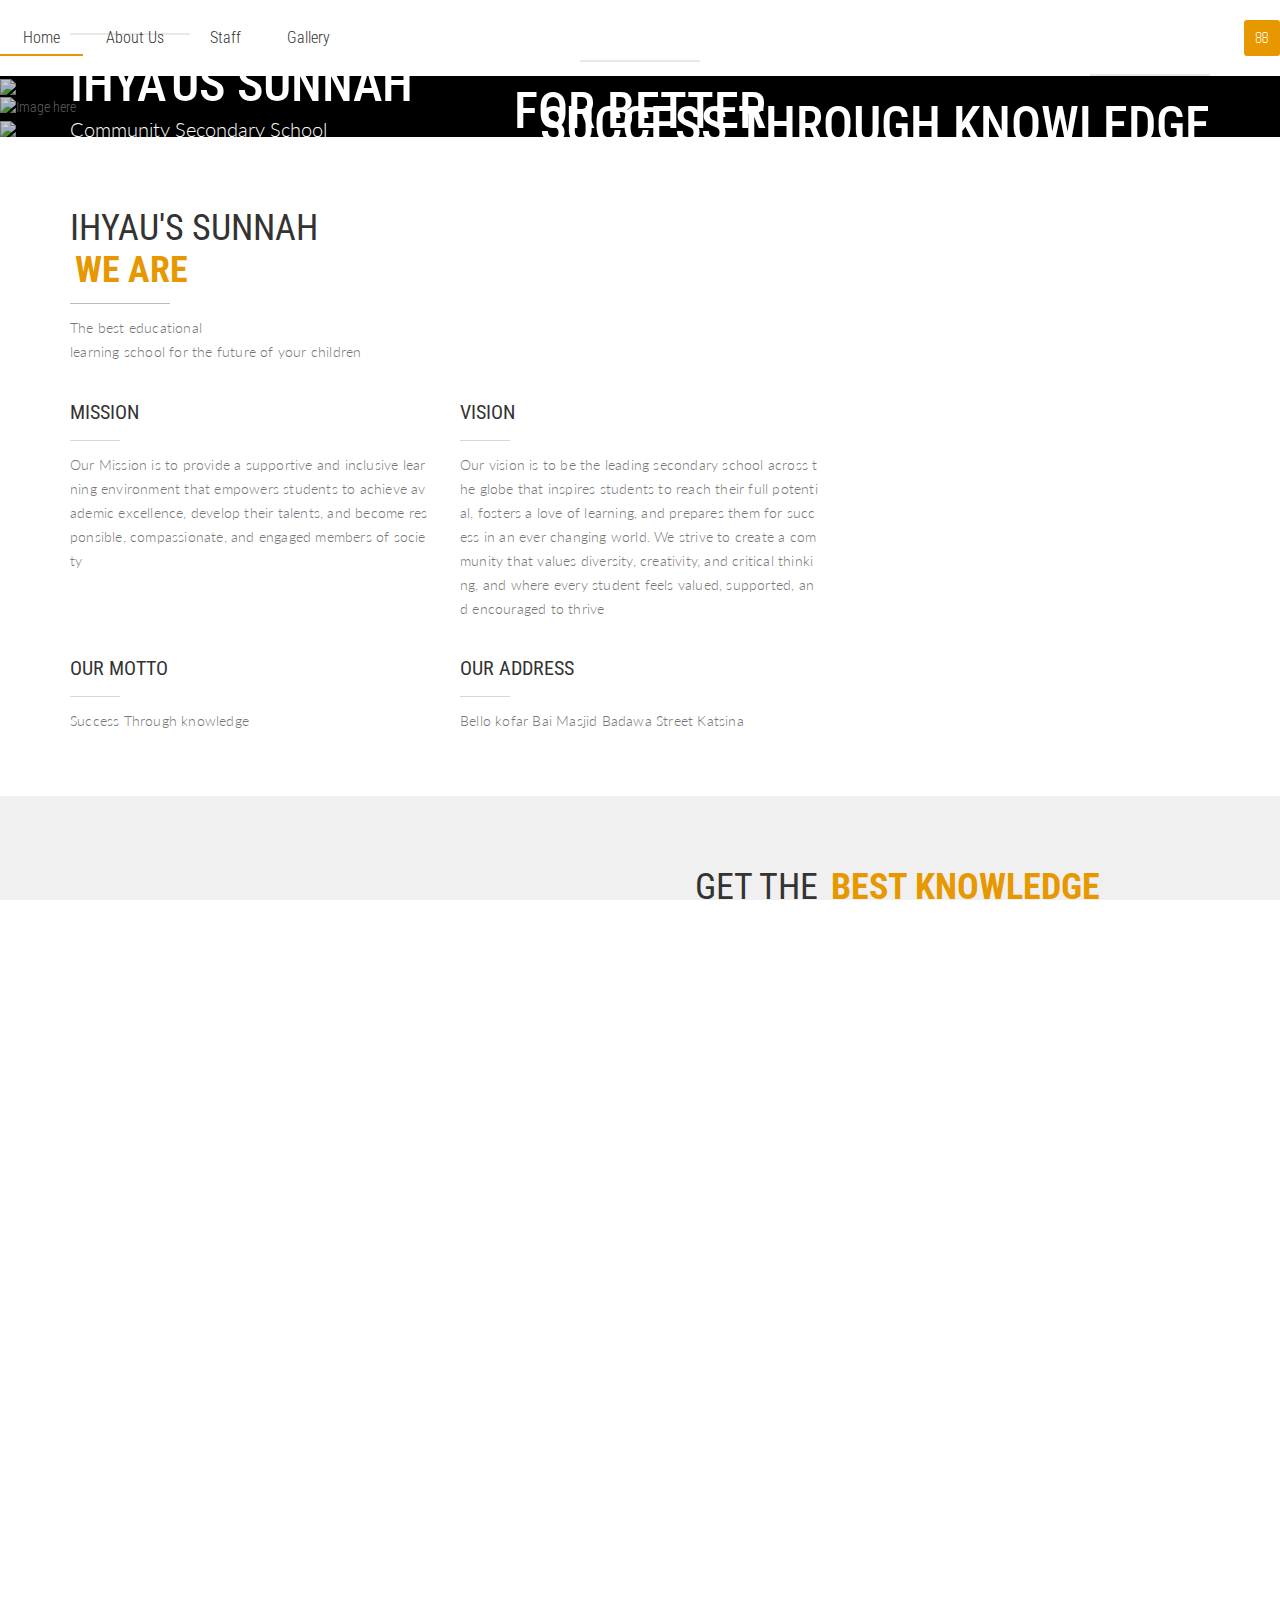
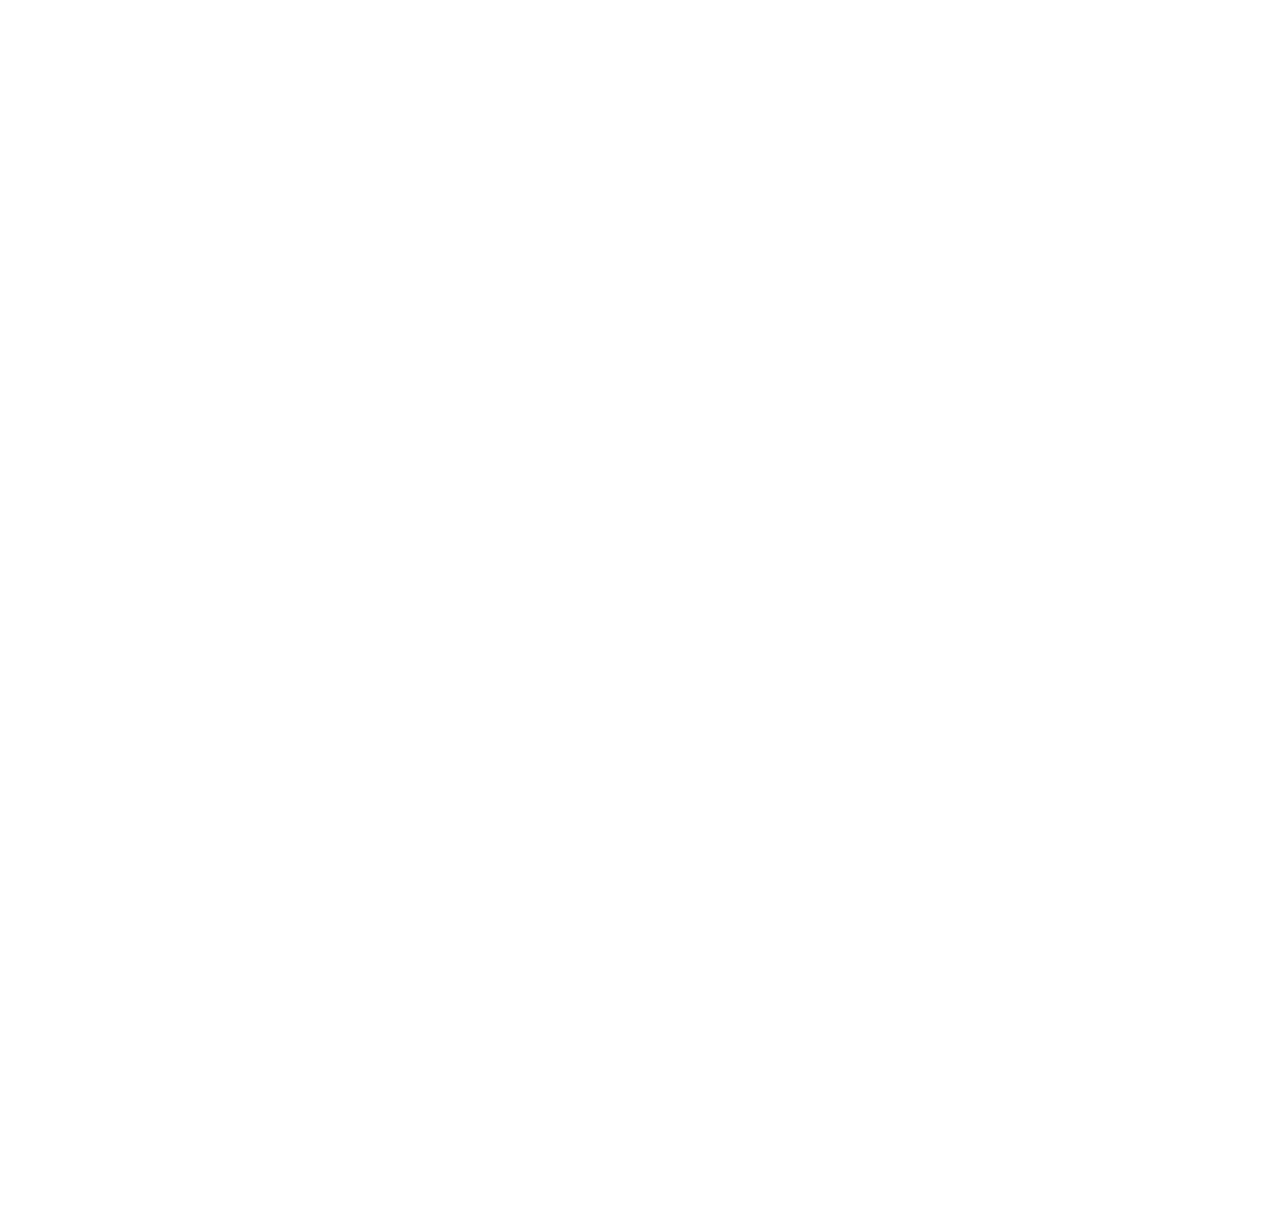
==== index.html @ 882b3335 "Add files via upload" ====
<!DOCTYPE html>
<html lang="en">
    
<head>
        <meta charset="utf-8">
        <meta http-equiv="X-UA-Compatible" content="IE=edge">
        <meta name="viewport" content="width=device-width, initial-scale=1">
        <title>Home</title>
        <!-- Bootstrap -->
        <link href="css/bootstrap.css" rel="stylesheet">
        <!-- DL Menu CSS -->
        <link href="js/dl-menu/component.css" rel="stylesheet">
        <!--SLICK SLIDER CSS-->
        <link rel="stylesheet" type="text/css" href="css/slick.css"/>
        <!-- Font Awesome StyleSheet CSS -->
        <link href="css/font-awesome.min.css" rel="stylesheet">
        <!-- Font Awesome StyleSheet CSS -->
        <link href="css/svg.css" rel="stylesheet">
        <!-- Pretty Photo CSS -->
        <link href="css/prettyPhoto.css" rel="stylesheet">
        <!-- Shortcodes CSS -->
        <link href="css/shortcodes.css" rel="stylesheet">
        <!-- Widget CSS -->
        <link href="css/widget.css" rel="stylesheet">
        <!-- Typography CSS -->
        <link href="css/typography.css" rel="stylesheet">
        <!-- Custom Main StyleSheet CSS -->
        <link href="style.css" rel="stylesheet">
        <!-- Color CSS -->
        <link href="css/color.css" rel="stylesheet">
        <!-- Responsive CSS -->
        <link href="css/responsive.css" rel="stylesheet">
    </head>
    <body>
     
                        <!--Top Strip Wrap End-->
                        <!--Navigation wrap Start-->
                        <div class="navigation-wrapper pull-left">
                            <div class="navigation pull-left">
                            	<ul>
            						<li class="active"><a href="index-2.html">Home</a></li>
                                    <li><a href="about-us.html">About Us</a></li>
            						<li><a href="our-teachers.html">Staff</a>
            						</li>
            						<li><a href="gallery-medium.html">Gallery</a>
            						
            	
            						
            					</ul>
                            </div>
                            <!--DL Menu Start-->
                            <div id="mg-responsive-navigation" class="dl-menuwrapper">
                                <button class="dl-trigger">Open Menu</button>
                                <ul class="dl-menu">
                                    <li class="menu-item mg-parent-menu">
                                        <a href="index-2.html">home</a>
                                    </li>
                                    <li><a href="about-us.html">About us</a></li>
                                    <li class="menu-item mg-parent-menu"><a href="#">Staff</a>
                        
                                            <li><a href="our-teachers.html">Our Staff</a></li>
                                        
                                    </li>
                                    <li class="menu-item mg-parent-menu"><a href="gallery-medium.html">Gallery</a>
                                    	
                                    </li>
                                    <li class="menu-item mg-parent-menu">
                                    </li>
                                </ul>
                            </div>
                            <!--DL Menu END-->
                            <!--Search Wrap Start-->
                            <div class="iq_search pull-right">
                                <button data-toggle="modal" data-target="#search-box"><i class="fa fa-search"></i></button>
                            </div>
                        	<!--Search Wrap End-->
                        </div>
                        <!--Navigation wrap End-->
                    </div>
                    <!--Top Strip Wrap End-->
                </div>
            </header>
            <!--Header Wrap End-->
            <!--Banner Wrap Start-->
            <div class="iq_banner">
                <ul class="slider">
                    <li class="">
                        <!--Banner Thumb START-->
                        <a href="#" data-rel="prettyphoto[]" target="_blank">
                            <img src="img/images/pic.JPG">
                            <div class="iq-caption-wrapper text-left">
                                <div class="iq_banner_caption container">
                                    <div class="iq-caption">
                                        <div class="iq-caption-title"> Welcome to</div>
                                        <div class="iq-caption-text">Ihya'us Sunnah</div>
                                        <div class="iq-caption-contant">Community Secondary School</div>
                             <div class="iq-caption-contant"></div>
                             <div class="iq-caption-contant">Ihyau's Sunnah</div>
                                    </div>
                                </div>
                            </div>
                        </a>
                        <!--Banner Thumb End-->
                    </li>
                    <li class="">
                        <!--Banner Thumb START-->
                        <a href="#" data-rel="prettyphoto[]" target="_blank">
                            <img src="img/images/1 (4).JPG" alt="Image here">
                            <div class="iq-caption-wrapper text-center">
                                <div class="iq_banner_caption container">
                                    <div class="iq-caption">
                                        <div class="iq-caption-title">We ensure qualitative education</div>
                                        <div class="iq-caption-text">for better </div>
                                        <div class="iq-caption-contant">community development</div>
                                    </div>
                                </div>
                            </div>
                        </a>
                        <!--Banner Thumb End-->
                    </li>
                    <li class="">
                        <!--Banner Thumb START-->
                        <a href="#" data-rel="prettyphoto[]" target="_blank">
                            <img src="img/images/1 (17).JPG"Image here">
                            <div class="iq-caption-wrapper text-right">
                                <div class="iq_banner_caption container">
                                    <div class="iq-caption">
                                        <div class="iq-caption-title">Our Motto</div>
                                        <div class="iq-caption-text">Success through Knowledge</div>
                                        <div class="iq-caption-contant"></div>
                                    </div>
                                </div>
                            </div>
                        </a>
                        <!--Banner Thumb End-->
                    </li>
                </ul>
            </div>
            <!--Banner Wrap End-->
            <!--Iqoniq Content Start-->
            <div class="iq_content_wrap">
            	<!--We Are Professional Wrap Start-->
                <div class="we_professional_bg">
                	<div class="container">
                    	<div class="row">
                            <div class="col-md-8">
                                <section>
                            	<!--Heading Wrap Start-->
                            	<div class="iq_heading_1 text-left">
                                    <h4>Ihyau's Sunnah <span>We are</span></h4>
                                    <p>The best educational  <br>learning school for the future of your children</p>
                                </div>
                                <!--Heading Wrap End-->
                                <div class="row">
                                    <!--Services Start-->
                                	<div class="col-md-6 col-sm-6">
                                    	<div class="iq_professional_services">
                                        	<span class="">
                                                <span class="path1"></span><span class="path2"></span><span class="path3"></span><span class="path4"></span><span class="path5"></span><span class="path6"></span><span class="path7"></span><span class="path8"></span><span class="path9"></span><span class="path10"></span><span class="path11"></span><span class="path12"></span><span class="path13"></span><span class="path14"></span><span class="path15"></span><span class="path16"></span><span class="path17"></span><span class="path18"></span><span class="path19"></span><span class="path20"></span><span class="path21"></span><span class="path22"></span><span class="path23"></span><span class="path24"></span><span class="path25"></span><span class="path26"></span><span class="path27"></span><span class="path28"></span><span class="path29"></span><span class="path30"></span><span class="path31"></span><span class="path32"></span><span class="path33"></span><span class="path34"></span><span class="path35"></span><span class="path36"></span><span class="path37"></span><span class="path38"></span>
                                            </span>
                                        	<h5><a href="#">Mission</a></h5>
                                            <p>Our Mission is to provide a supportive and inclusive learning environment that empowers students to achieve avademic excellence, develop their talents, and become responsible, compassionate, and engaged members of society</p>
                                        </div>
                                    </div>
                                    <!--Services End-->
                                    <!--Services Start-->
                                    <div class="col-md-6 col-sm-6">
                                        <div class="iq_professional_services">
                                            <span class="">
                                                <span class="path1"></span><span class="path2"></span><span class="path3"></span><span class="path4"></span><span class="path5"></span><span class="path6"></span><span class="path7"></span><span class="path8"></span><span class="path9"></span><span class="path10"></span><span class="path11"></span><span class="path12"></span><span class="path13"></span><span class="path14"></span><span class="path15"></span><span class="path16"></span><span class="path17"></span><span class="path18"></span><span class="path19"></span><span class="path20"></span><span class="path21"></span><span class="path22"></span><span class="path23"></span><span class="path24"></span><span class="path25"></span><span class="path26"></span><span class="path27"></span><span class="path28"></span><span class="path29"></span><span class="path30"></span><span class="path31"></span><span class="path32"></span><span class="path33"></span><span class="path34"></span><span class="path35"></span><span class="path36"></span><span class="path37"></span><span class="path38"></span>
                                            </span>
                                            <h5><a href="#">Vision</a></h5>
                                            <p>Our vision is to be the leading secondary school across the globe that inspires students to reach their full potential, fosters a love of learning, and prepares them for success in an ever changing world. We strive to create a community that values diversity, creativity, and critical thinking, and where every student feels valued, supported, and encouraged to thrive</p>
                                        </div>
                                    </div>
                                    <!--Services End-->
                                    <!--Services Start-->
                                    <div class="col-md-6 col-sm-6">
                                        <div class="iq_professional_services">
                                            <span class="">
                                                <span class="path1"></span><span class="path2"></span><span class="path3"></span><span class="path4"></span><span class="path5"></span><span class="path6"></span><span class="path7"></span><span class="path8"></span><span class="path9"></span><span class="path10"></span><span class="path11"></span><span class="path12"></span><span class="path13"></span><span class="path14"></span><span class="path15"></span><span class="path16"></span><span class="path17"></span><span class="path18"></span><span class="path19"></span><span class="path20"></span><span class="path21"></span><span class="path22"></span><span class="path23"></span><span class="path24"></span>
                                            </span>
                                            <h5><a href="#">Our Motto</a></h5>
                                            <p>Success Through knowledge</p>
                                        </div>
                                    </div>
                                    <!--Services End-->
                                    <!--Services Start-->
                                    <div class="col-md-6 col-sm-6">
                                        <div class="iq_professional_services">
                                            <span class="">
                                                <span class="path1"></span><span class="path2"></span><span class="path3"></span><span class="path4"></span><span class="path5"></span><span class="path6"></span><span class="path7"></span><span class="path8"></span><span class="path9"></span><span class="path10"></span><span class="path11"></span><span class="path12"></span>
                                            </span>
                                            <h5><a href="#">Our Address</a></h5>
<p>Bello kofar Bai Masjid Badawa Street Katsina</p>                                        </div>
                                    </div>
                                    <!--Services End-->
                                </div>
                                <!--Professional Services Wrap End-->
                                </section>
                            </div>
                            <!--Search Wrap Start-->
                            <!--Search Wrap End-->
                        </div>
                    </div>
                </div>
                <!--We Are Professional Wrap End-->
                <!--Get Best Knowledge Wrap Start-->
                <section class="iq_best_knowledge_bg">
                    <!--Best Knowledge Description Wrap Start-->
                    <div class="col-md-6 col-sm-offset-6 col-md-offset-6">
                    	<div class="iq_knowledge_des">
                            <!--Heading Wrap Start-->
                            <div class="iq_heading_1 text-left">
                                <h4>Get The <span>Best knowledge</span><br>From Us</h4>
                            </div>
                            <!--Heading Wrap End-->
                            <h5>Do not left your child behind</h5>
              <p></p>                            <icc class="iq_link_1">
                        </div>
                    </div>
                    <!--Best Knowledge Description Wrap Start-->
                </section><!--Our Featured Courses Wrap End-->
                <!--Our Gallery Wrap Start-->
                <section class="iq_gallery_bg">
                    <!--Heading Wrap Start-->
                	<div class="iq_heading_1 text-center">
                    	<h4>Our <span>Gallery</span></h4>       
                              <h4>Academic Events, School Trips and Excurssions</h>      
                    </div>
                    <!--Heading Wrap End-->
                    <!--Gallery Menu Wrap Start-->
                    <!--Gallery Menu Wrap End--> 
                    <div id="filterable-item-holder-1" class="filterable_container main-gallery">
                        <!--Gallery List Wrap Start-->
                        <div class="col-md-4 col-sm-6 filterable-item all 1 2 3">
                        	<div class="thumb">
                            	<figure>
                                	<img src="img/images/20220526_100409.jpg" alt="Image Here">
                                    <figcaption class="overlay1">
                                        <div class="link-wrapper">
                                        	<a href="#"><i class="fa fa-search"></i></a>
                                            <a href="#"><i class="fa fa-link"></i></a>
                                            <h6>Lorem Ipsum</h6>
                                        </div>
                                    </figcaption>
                                </figure>
                            </div>
                        </div>
                        <!--Gallery List Wrap End-->
                        <!--Gallery List Wrap Start-->
                        <div class="col-md-4 col-sm-6 filterable-item all 1  5">
                        	<div class="thumb">
                                <figure>
                                    <img src="img/images/pic.JPG" alt="Image Here">
                                    <figcaption class="overlay1">
                                        <div class="link-wrapper">
                                            <a href="#"><i class="fa fa-search"></i></a>
                                            <a href="#"><i class="fa fa-link"></i></a>
                                            <h6></h6>
                                        </div>
                                    </figcaption>
                                </figure>
                            </div>
                        </div>
                        <!--Gallery List Wrap End-->
                        <!--Gallery List Wrap Start-->
            			<div class="col-md-4 col-sm-6 filterable-item all 1 2 5">
                        	<div class="thumb">
                                <figure>
                                    <img src="img/images/20220526_100439.jpg" alt="Image Here">
                                    <figcaption class="overlay1">
                                        <div class="link-wrapper">
                                            <a href="#"><i class="fa fa-search"></i></a>
                                            <a href="#"><i class="fa fa-link"></i></a>
                                            <h6></h6>
                                        </div>
                                    </figcaption>
                                </figure>
                            </div>
                        </div>
                        <!--Gallery List Wrap End-->
            			<!--Gallery List Wrap Start-->
                        <div class="col-md-4 col-sm-6 filterable-item all  2 4">
                        	<div class="thumb">
                                <figure>
                                    <img src="img/images/1 (15).JPG" alt="Image Here">
                                    <figcaption class="overlay1">
                                        <div class="link-wrapper">
                                            <a href="#"><i class="fa fa-search"></i></a>
                                            <a href="#"><i class="fa fa-link"></i></a>
                                            <h6></h6>
                                        </div>
                                    </figcaption>
                                </figure>
                            </div>
                        </div>
                        <!--Gallery List Wrap End-->
                        <!--Gallery List Wrap Start-->
                        <div class="col-md-4 col-sm-6 filterable-item all 1 2">
                        	<div class="thumb">
                                <figure>
                                    <img src="img/images/1 (12).JPG" alt="Image Here">
                                    <figcaption class="overlay1">
                                        <div class="link-wrapper">
                                            <a href="#"><i class="fa fa-search"></i></a>
                                            <a href="#"><i class="fa fa-link"></i></a>
                                            <h6></h6>
                                        </div>
                                    </figcaption>
                                </figure>
                            </div>
                        </div>
                        <!--Gallery List Wrap End-->
                        <!--Gallery List Wrap Start-->
            			<div class="col-md-4 col-sm-6 filterable-item all 1 3">
                        	<div class="thumb">
                                <figure>
                                    <img src="img/images/IMG_1588.JPG" alt="Image Here">
                                    <figcaption class="overlay1">
                                        <div class="link-wrapper">
                                            <a href="#"><i class="fa fa-search"></i></a>
                                            <a href="#"><i class="fa fa-link"></i></a>
                                            <h6></h6>
                                        </div>
                                    </figcaption>
                                </figure>
                            </div>
                        </div>
                        <!--Gallery List Wrap End-->
                    </div>
                    <div class="load-more">
                        <a class="iq_link_1" href="#">LOAD MORE</a>
                    </div>
                </section>
                <!--UpComming Event Wrap End-->
                <!--Number Counter Wrap Start--
                <section class="iq_number_count_bg">
                	<div class="container">
                    	<div class="row">
                            <!--Number Counter Start--
                        	<div class="col-md-3 col-sm-3">
                            	<div class="iq_counter">
                                	<i class="icon-lecture">
                                        <span class="path1"></span><span class="path2"></span><span class="path3"></span><span class="path4"></span><span class="path5"></span><span class="path6"></span><span class="path7"></span><span class="path8"></span><span class="path9"></span><span class="path10"></span><span class="path11"></span><span class="path12"></span><span class="path13"></span><span class="path14"></span><span class="path15"></span><span class="path16"></span><span class="path17"></span><span class="path18"></span><span class="path19"></span><span class="path20"></span><span class="path21"></span><span class="path22"></span><span class="path23"></span><span class="path24"></span><span class="path25"></span><span class="path26"></span><span class="path27"></span><span class="path28"></span><span class="path29"></span><span class="path30"></span><span class="path31"></span><span class="path32"></span><span class="path33"></span><span class="path34"></span><span class="path35"></span><span class="path36"></span><span class="path37"></span><span class="path38"></span>
                                    </i>
                                    <span class="counter">2021</span>
                                    <h6>Total Lectures</h6>
                                </div>
                            </div>
                            <!--Number Counter End-->
                            <!--Number Counter Start--
                            <div class="col-md-3 col-sm-3">
                            	<div class="iq_counter">
                                	<i class="icon-books">
                                        <span class="path1"></span><span class="path2"></span><span class="path3"></span><span class="path4"></span><span class="path5"></span><span class="path6"></span><span class="path7"></span><span class="path8"></span><span class="path9"></span><span class="path10"></span><span class="path11"></span><span class="path12"></span><span class="path13"></span><span class="path14"></span><span class="path15"></span><span class="path16"></span><span class="path17"></span>
                                    </i>
                                    <span class="counter">1411</span>
                                    <h6>Total Courses</h6>
                                </div>
                            </div>
                            <!--Number Counter End-->
                            <!--Number Counter Start--
                            <div class="col-md-3 col-sm-3">
                            	<div class="iq_counter">
                                	<i class="icon-drawing">
                                        <span class="path1"></span><span class="path2"></span><span class="path3"></span><span class="path4"></span><span class="path5"></span><span class="path6"></span><span class="path7"></span><span class="path8"></span><span class="path9"></span><span class="path10"></span><span class="path11"></span><span class="path12"></span><span class="path13"></span><span class="path14"></span><span class="path15"></span><span class="path16"></span><span class="path17"></span><span class="path18"></span><span class="path19"></span><span class="path20"></span><span class="path21"></span><span class="path22"></span><span class="path23"></span><span class="path24"></span><span class="path25"></span><span class="path26"></span><span class="path27"></span><span class="path28"></span><span class="path29"></span><span class="path30"></span><span class="path31"></span><span class="path32"></span><span class="path33"></span><span class="path34"></span><span class="path35"></span>
                                    </i>
                                    <span class="counter">1591</span>
                                    <h6>Total Tests</h6>
                                </div>
                            </div>
                            <!--Number Counter End-->
                            <!--Number Counter Start--
                            <div class="col-md-3 col-sm-3">
                            	<div class="iq_counter">
                                	<i class="icon-diploma-1">
                                        <span class="path1"></span><span class="path2"></span><span class="path3"></span><span class="path4"></span><span class="path5"></span><span class="path6"></span><span class="path7"></span><span class="path8"></span><span class="path9"></span><span class="path10"></span><span class="path11"></span><span class="path12"></span><span class="path13"></span><span class="path14"></span><span class="path15"></span><span class="path16"></span><span class="path17"></span><span class="path18"></span><span class="path19"></span><span class="path20"></span><span class="path21"></span><span class="path22"></span><span class="path23"></span><span class="path24"></span><span class="path25"></span><span class="path26"></span><span class="path27"></span><span class="path28"></span>
                                    </i>
                                    <span class="counter">9921</span>
                                    <h6>Total Classes</h6>
                                </div>
                            </div>
                            <!--Number Counter End-->
                        </div>
                    </div>
                </section>
                <!--Number Counter Wrap End-->
                <!--Our Teacher Wrap Start-->
                <section>
                	<div class="container">
                        <!--Heading Wrap Start-->
                        <div class="iq_heading_1 text-center">
                            <h4>Our <span>Staff</span></h4>
                            <p>Malam Aliyu Ibrahim Yaranchi</p>
                            <p>Director of the School</p>
                        </div>
                        <!--Heading Wrap End-->
                        <!--Teacher Wrap List Start-->
                        <div class="row">
                            <!--Teacher Thumb Start-->
                        	<div class="col-md-4 col-sm-6">
                            	<div class="iq_teacher_style_1">
                                	<figure>
                                    	<img src="" alt="Image Here">
                                    </figure>
                                    <div class="text">
                                        <h4><a href="#"></a></h4>
                                        <h6>Malam Aliyu Ibrahim</h6>
                                        <p>Ihyau's Sunnah Director</p>
                                        <ul class="iq_footer_social">
                                            <li><a href="#"><i class="fa fa-facebook"></i></a></li>
                                            <li><a href="#"><i class="fa fa-twitter"></i></a></li>
                                            <li><a href="#"><i class="fa fa-skype"></i></a></li>
                                            <li><a href="#"><i class="fa fa-pinterest"></i></a></li>
                                        </ul>
                                    </div>
                                </div>
                            </div>
                            <!--Teacher Thumb End-->
                            <!--Teacher Thumb Start-->
                            <div class="col-md-4 col-sm-6">
                            	<div class="iq_teacher_style_1">
                                    <div class="text">
                                    	<h4><a href="#">Malam Aliyu Ibrahim</a></h4>
                                        <h6>Principal</h6>
                                        <p>Ihyaus's Sunnah Principal</p>
                                        <ul class="iq_footer_social">
                                            <li><a href="#"><i class="fa fa-facebook"></i></a></li>
                                            <li><a href="#"><i class="fa fa-twitter"></i></a></li>
                                            <li><a href="#"><i class="fa fa-skype"></i></a></li>
                                            <li><a href="#"><i class="fa fa-pinterest"></i></a></li>
                                        </ul>
                                    </div>
                                   <figure>
                                    	<img src="img/htc.jpg" alt="Image Here">
                                    </figure>
                                </div>
                            </div>
                            <!--Teacher Thumb End-->
                            <!--Teacher Thumb Start-->
                            <div class="col-md-4 hidden-sm">
                            	<div class="iq_teacher_style_1">
                                	<figure>
                                    	<img src="img/htcr.jpg" alt="Image Here">
                                    </figure>
                                    <div class="text">
                                        <h4><a href="#">Sulaiman Gambo</a></h4>
                                        <h6>Head Teacher</h6>
                                        <p></p>
                                        <ul class="iq_footer_social">
                                            <li><a href="#"><i class="fa fa-facebook"></i></a></li>
                                            <li><a href="#"><i class="fa fa-twitter"></i></a></li>
                                            <li><a href="#"><i class="fa fa-skype"></i></a></li>
                                            <li><a href="#"><i class="fa fa-pinterest"></i></a></li>
                                        </ul>
                                    </div>
                                </div>
                            </div>
                            <!--Teacher Thumb End-->
                        </div>
                        <!--Teacher Wrap List End-->
                    </div>
                </section>
                <!--Our Teacher Wrap End-->
                <!--Our Blog Slider Start-->
                <section class="center-slider-wrap">
                    <div class="container">
                        <!--Heading 1 Start-->
                        <div class="iq_heading_1 text-center">
                            <h4>Our <span> Certified Staffs</span></h4>
                        </div>
                        <!--Heading 1 End-->
                        <!--Slider Strat Start-->
                        <div class="blog-slider">
                            <div class="col-md-4 col-sm-6">
                                <!--Center Dec Start-->
                                <div class="center-dec">
                                    <figure>
                                        <img src="img/ftma.jpg" alt="">
                                    </figure>
                                    <div class="text">
                                        <h5><a href="#">Aunty Fatima Rabiu</a></h5>
                                        <p> </p>
                                        <div class="text-footer pull-left">
                                            <a href="#"><i class="fa fa-pencil"></i></a>
                                            <a href="#"><i class="fa fa-comments-o"></i></a>
                                        </div>
                                        <div class="pull-right">
                                            <a href="#" class="iq_link_1">Read More</a>
                                        </div>
                                    </div>
                                </div>
                                <!--Center Dec End-->
                            </div>
                            <div class="col-md-4 col-sm-6">
                                <!--Center Dec Start-->
                                <div class="center-dec">
                                    <figure>
                                        <img src="img/engr.jpg" alt="">
                                    </figure>
                                    <div class="text">
                                        <h5><a href="#">Engr Abubakar Mukhtar</a></h5>
                                        <p> </p>
                                        <div class="text-footer pull-left">
                                            <a href="#"><i class="fa fa-pencil"></i></a>
                                            <a href="#"><i class="fa fa-comments-o"></i></a>
                                        </div>
                                        <div class="pull-right">
                                            <a href="#" class="iq_link_1">Read More</a>
                                        </div>
                                    </div>
                                </div>
                                <!--Center Dec End-->
                            </div>
                            <div class="col-md-4 col-sm-6">
                                <!--Center Dec Start-->
                                <div class="center-dec">
                                    <figure>
                                        <img src="img/mlm.jpg" alt="">
                                    </figure>
                                    <div class="text">
                                        <h5><a href="#">Aunty Ummulkhairi kabir</a></h5>
                                        <p></p>
                                        <div class="text-footer pull-left">
                                            <a href="#"><i class="fa fa-pencil"></i></a>
                                            <a href="#"><i class="fa fa-comments-o"></i></a>
                                        </div>
                                        <div class="pull-right">
                                            <a href="#" class="iq_link_1">Read More</a>
                                        </div>
                                    </div>
                                </div>
                                <!--Center Dec End-->
                            </div>
                            <div class="col-md-4 col-sm-6">
                                <!--Center Dec Start-->
                                <div class="center-dec">
                                    <figure>
                                        <img src="img/abdl.jpg" alt="">
                                    </figure>
                                    <div class="text">
                                        <h5><a href="#">Uncle Abdullahi Aliyu</a></h5>
                                        <p> </p>
                                        <div class="text-footer pull-left">
                                            <a href="#"><i class="fa fa-pencil"></i></a>
                                            <a href="#"><i class="fa fa-comments-o"></i></a>
                                        </div>
                                        <div class="pull-right">
                                            <a href="#" class="iq_link_1">Read More</a>
                                        </div>
                                    </div>
                                </div>
                                <!--Center Dec End-->
                            </div>
                        </div>
                        <!--Slider Strat Start-->
                    </div>
                </section>
               								</div> 
								<div class="col-md-3 col-sm-6">
									<!--Iconiq Input STARTS-->
									<div class="iq-input">
			                            <input class="iq_link_1" type="submit" value="Start Search">
									</div></div>
                                    <goodboy style="background-color: rgba(0,0,0,0.5);">ok</goodboy>
									<!--Iconiq Input End-->
								</div>    
							</div> 
							<!--iqoniq FROM END-->  
						</div>
					</div>
					<!--SEARCH section ENDS-->
				</div>
			</div>
        </div>
        <!--iqoniq Wrapper End-->
        <!--Javascript Library-->
        <script src="js/jquery.js"></script>
        <!--Bootstrap core JavaScript-->
        <script src="js/bootstrap.min.js"></script>
        <!--SLICK SLIDER JavaScript-->
        <script src="js/slick.min.js"></script>
        <!--Dl Menu Script-->
        <script src="js/dl-menu/modernizr.custom.js"></script>
        <script src="js/dl-menu/jquery.dlmenu.js"></script>
        <!--Pretty Photo JavaScript-->
        <script src="js/jquery.prettyPhoto.js"></script>
        <!--Image Filterable JavaScript-->
        <script src="js/jquery-filterable.js"></script>
        <!--Number Count (Waypoints) JavaScript-->
        <script src="js/waypoints-min.js"></script>
        <!--Custom JavaScript-->
        <script src="js/custom.js"></script>
    </body>

</html>
---- css/svg.css ----
@font-face{font-family:'icomoon';src:url(../fonts/icomoonc221.eot?2wy85q);src:url(../fonts/icomoonc221.eot?2wy85q#iefix) format("embedded-opentype"),url(../fonts/icomoonc221.ttf?2wy85q) format("truetype"),url(../fonts/icomoonc221.woff?2wy85q) format("woff"),url(../fonts/icomoonc221.svg?2wy85q#icomoon) format("svg");font-weight:400;font-style:normal}[class^="icon-"],[class*=" icon-"]{font-family:'icomoon'!important;speak:none;font-style:normal;font-weight:400;font-variant:normal;text-transform:none;line-height:1;display:inline-flex;-webkit-font-smoothing:antialiased;-moz-osx-font-smoothing:grayscale}.icon-home .path1:before{content:"\e900";color:#73d0f4}.icon-home .path2:before{content:"\e901";margin-left:-1em;color:#73d0f4}.icon-home .path3:before{content:"\e902";margin-left:-1em;color:#3d6889}.icon-twitter-1 .path1:before{content:"\e903";color:#b8d9f2}.icon-twitter-1 .path2:before{content:"\e904";margin-left:-1em;color:#55acee}.icon-twitter-1 .path3:before{content:"\e905";margin-left:-1em;color:#fff}.icon-house .path1:before{content:"\e906";color:#b02721}.icon-house .path2:before{content:"\e907";margin-left:-1em;color:#e0e1e2}.icon-house .path3:before{content:"\e908";margin-left:-1em;color:#e0e1e2}.icon-house .path4:before{content:"\e909";margin-left:-1em;color:#e0e1e2}.icon-house .path5:before{content:"\e90a";margin-left:-1em;color:#556080}.icon-house .path6:before{content:"\e90b";margin-left:-1em;color:#556080}.icon-house .path7:before{content:"\e90c";margin-left:-1em;color:#556080}.icon-house .path8:before{content:"\e90d";margin-left:-1em;color:#556080}.icon-house .path9:before{content:"\e90e";margin-left:-1em;color:#7383bf}.icon-house .path10:before{content:"\e90f";margin-left:-1em;color:#7383bf}.icon-house .path11:before{content:"\e910";margin-left:-1em;color:#7383bf}.icon-twitter:before{content:"\e911"}.icon-translate .path1:before{content:"\e912";color:#e6e6e6}.icon-translate .path2:before{content:"\e913";margin-left:-1em;color:#3a5bbc}.icon-translate .path3:before{content:"\e914";margin-left:-1em;color:gray}.icon-translate .path4:before{content:"\e915";margin-left:-1em;color:#518ef8}.icon-translate .path5:before{content:"\e916";margin-left:-1em;color:#fff}.icon-twitter-logo-silhouette:before{content:"\e917"}.icon-facebook:before{content:"\e918"}.icon-rewind-time .path1:before{content:"\e919";color:#556180}.icon-rewind-time .path2:before{content:"\e91a";margin-left:-1em;color:#fff}.icon-rewind-time .path3:before{content:"\e91b";margin-left:-1em;color:#fff}.icon-rewind-time .path4:before{content:"\e91c";margin-left:-1em;color:#fff}.icon-rewind-time .path5:before{content:"\e91d";margin-left:-1em;color:#fff}.icon-rewind-time .path6:before{content:"\e91e";margin-left:-1em;color:#fff}.icon-rewind-time .path7:before{content:"\e91f";margin-left:-1em;color:#fff}.icon-rewind-time .path8:before{content:"\e920";margin-left:-1em;color:#fff}.icon-rewind-time .path9:before{content:"\e921";margin-left:-1em;color:#74be86}.icon-rewind-time .path10:before{content:"\e922";margin-left:-1em;color:#74be86}.icon-rewind-time .path11:before{content:"\e923";margin-left:-1em;color:#74be86}.icon-alarm-clock .path1:before{content:"\e924";color:#e0e1e2}.icon-alarm-clock .path2:before{content:"\e925";margin-left:-1em;color:#fff}.icon-alarm-clock .path3:before{content:"\e926";margin-left:-1em;color:#424a60}.icon-alarm-clock .path4:before{content:"\e927";margin-left:-1em;color:#424a60}.icon-alarm-clock .path5:before{content:"\e928";margin-left:-1em;color:#c7cac7}.icon-alarm-clock .path6:before{content:"\e929";margin-left:-1em;color:#c7cac7}.icon-alarm-clock .path7:before{content:"\e92a";margin-left:-1em;color:#26b99a}.icon-alarm-clock .path8:before{content:"\e92b";margin-left:-1em;color:#26b99a}.icon-alarm-clock .path9:before{content:"\e92c";margin-left:-1em;color:#26b99a}.icon-alarm-clock .path10:before{content:"\e92d";margin-left:-1em;color:#26b99a}.icon-alarm-clock .path11:before{content:"\e92e";margin-left:-1em;color:#26b99a}.icon-alarm-clock .path12:before{content:"\e92f";margin-left:-1em;color:#26b99a}.icon-alarm-clock .path13:before{content:"\e930";margin-left:-1em;color:#26b99a}.icon-alarm-clock .path14:before{content:"\e931";margin-left:-1em;color:#26b99a}.icon-alarm-clock .path15:before{content:"\e932";margin-left:-1em;color:#26b99a}.icon-alarm-clock .path16:before{content:"\e933";margin-left:-1em;color:#424a60}.icon-alarm-clock .path17:before{content:"\e934";margin-left:-1em;color:#424a60}.icon-alarm-clock .path18:before{content:"\e935";margin-left:-1em;color:#424a60}.icon-alarm-clock .path19:before{content:"\e936";margin-left:-1em;color:#e7eced}.icon-alarm-clock .path20:before{content:"\e937";margin-left:-1em;color:#e7eced}.icon-facebook-like-hand-symbol-outline:before{content:"\e938"}.icon-level-up-arrow:before{content:"\e939"}.icon-messenger-1 .path1:before{content:"\e93a";color:#3ad5f9}.icon-messenger-1 .path2:before{content:"\e93b";margin-left:-1em;color:#0382f9}.icon-messenger-1 .path3:before{content:"\e93c";margin-left:-1em;color:#0656f7}.icon-messenger-1 .path4:before{content:"\e93d";margin-left:-1em;color:#0656f7}.icon-level-up:before{content:"\e93e"}.icon-messenger .path1:before{content:"\e93f";color:#4362a5}.icon-messenger .path2:before{content:"\e940";margin-left:-1em;color:#fff}.icon-arrows-1:before{content:"\e941"}.icon-email-1 .path1:before{content:"\e942";color:#5dddd3}.icon-email-1 .path2:before{content:"\e943";margin-left:-1em;color:#f5a209}.icon-email-1 .path3:before{content:"\e944";margin-left:-1em;color:#f5a209}.icon-email-1 .path4:before{content:"\e945";margin-left:-1em;color:#fff}.icon-email-1 .path5:before{content:"\e946";margin-left:-1em;color:#ecf0f1}.icon-email-1 .path6:before{content:"\e947";margin-left:-1em;color:#ffca4f}.icon-email-1 .path7:before{content:"\e948";margin-left:-1em;color:#b3b3b3}.icon-email-1 .path8:before{content:"\e949";margin-left:-1em;color:#fbb429}.icon-email-1 .path9:before{content:"\e94a";margin-left:-1em;color:#fbb429}.icon-email-1 .path10:before{content:"\e94b";margin-left:-1em;color:#f5a209}.icon-email-1 .path11:before{content:"\e94c";margin-left:-1em;color:#f7fafa}.icon-email-1 .path12:before{content:"\e94d";margin-left:-1em;color:#ffca4f}.icon-email-1 .path13:before{content:"\e94e";margin-left:-1em;color:#fff}.icon-email-1 .path14:before{content:"\e94f";margin-left:-1em;color:#fff}.icon-email-1 .path15:before{content:"\e950";margin-left:-1em;color:#fff}.icon-arrows:before{content:"\e951"}.icon-mail .path1:before{content:"\e952";color:#dcd6cd}.icon-mail .path2:before{content:"\e953";margin-left:-1em;color:#e8e3d9}.icon-mail .path3:before{content:"\e954";margin-left:-1em;color:#efebde}.icon-mail .path4:before{content:"\e955";margin-left:-1em;color:#f09372}.icon-email .path1:before{content:"\e956";color:#ffd15c}.icon-email .path2:before{content:"\e957";margin-left:-1em;color:#f8b64c}.icon-email .path3:before{content:"\e958";margin-left:-1em;color:#40596b}.icon-email .path4:before{content:"\e959";margin-left:-1em;color:#f2f2f2}.icon-email .path5:before{content:"\e95a";margin-left:-1em;color:#cdd6e0}.icon-email .path6:before{content:"\e95b";margin-left:-1em;color:#ff7058}.icon-left-arrow-1:before{content:"\e95c"}.icon-left-arrow:before{content:"\e95d"}.icon-technology .path1:before{content:"\e95e";color:#c6cbcb}.icon-technology .path2:before{content:"\e95f";margin-left:-1em;color:#e2e5e7}.icon-technology .path3:before{content:"\e960";margin-left:-1em;color:#2d404e}.icon-technology .path4:before{content:"\e961";margin-left:-1em;color:#586a73}.icon-technology .path5:before{content:"\e962";margin-left:-1em;color:#2d404e}.icon-technology .path6:before{content:"\e963";margin-left:-1em;color:#e2e5e7;opacity:.19}.icon-technology .path7:before{content:"\e964";margin-left:-1em;color:#c6cbcb}.icon-technology .path8:before{content:"\e965";margin-left:-1em;color:#d1d5d5}.icon-technology .path9:before{content:"\e966";margin-left:-1em;color:#e2e5e7}.icon-technology .path10:before{content:"\e967";margin-left:-1em;color:#d1d5d5}.icon-technology .path11:before{content:"\e968";margin-left:-1em;color:#e2e5e7}.icon-technology .path12:before{content:"\e969";margin-left:-1em;color:#e2e5e7}.icon-technology .path13:before{content:"\e96a";margin-left:-1em;color:#df584c}.icon-technology .path14:before{content:"\e96b";margin-left:-1em;color:#df584c}.icon-technology .path15:before{content:"\e96c";margin-left:-1em;color:#df584c}.icon-technology .path16:before{content:"\e96d";margin-left:-1em;color:#df584c}.icon-down-arrow:before{content:"\e96e"}.icon-telephone-1 .path1:before{content:"\e96f";color:#52c306}.icon-telephone-1 .path2:before{content:"\e970";margin-left:-1em;color:#388f04}.icon-telephone-1 .path3:before{content:"\e971";margin-left:-1em;color:#388f04}.icon-telephone-1 .path4:before{content:"\e972";margin-left:-1em;color:#388f04}.icon-telephone-1 .path5:before{content:"\e973";margin-left:-1em;color:#efce4a}.icon-telephone-1 .path6:before{content:"\e974";margin-left:-1em;color:#efce4a}.icon-telephone-1 .path7:before{content:"\e975";margin-left:-1em;color:#efce4a}.icon-telephone-1 .path8:before{content:"\e976";margin-left:-1em;color:#efce4a}.icon-telephone-1 .path9:before{content:"\e977";margin-left:-1em;color:#efce4a}.icon-telephone-1 .path10:before{content:"\e978";margin-left:-1em;color:#efce4a}.icon-telephone-1 .path11:before{content:"\e979";margin-left:-1em;color:#efce4a}.icon-telephone-1 .path12:before{content:"\e97a";margin-left:-1em;color:#efce4a}.icon-telephone-1 .path13:before{content:"\e97b";margin-left:-1em;color:#efce4a}.icon-telephone-1 .path14:before{content:"\e97c";margin-left:-1em;color:#efce4a}.icon-telephone-1 .path15:before{content:"\e97d";margin-left:-1em;color:#efce4a}.icon-telephone-1 .path16:before{content:"\e97e";margin-left:-1em;color:#efce4a}.icon-telephone-1 .path17:before{content:"\e97f";margin-left:-1em;color:#efce4a}.icon-telephone-1 .path18:before{content:"\e980";margin-left:-1em;color:#efce4a}.icon-telephone-1 .path19:before{content:"\e981";margin-left:-1em;color:#efce4a}.icon-telephone-1 .path20:before{content:"\e982";margin-left:-1em;color:#efce4a}.icon-telephone-1 .path21:before{content:"\e983";margin-left:-1em;color:#efce4a}.icon-telephone-1 .path22:before{content:"\e984";margin-left:-1em;color:#efce4a}.icon-telephone-1 .path23:before{content:"\e985";margin-left:-1em;color:#efce4a}.icon-telephone-1 .path24:before{content:"\e986";margin-left:-1em;color:#efce4a}.icon-telephone-1 .path25:before{content:"\e987";margin-left:-1em;color:#efce4a}.icon-telephone-1 .path26:before{content:"\e988";margin-left:-1em;color:#efce4a}.icon-right-arrow:before{content:"\e989"}.icon-telephone .path1:before{content:"\e98a";color:#52c306}.icon-telephone .path2:before{content:"\e98b";margin-left:-1em;color:#388f04}.icon-telephone .path3:before{content:"\e98c";margin-left:-1em;color:#388f04}.icon-telephone .path4:before{content:"\e98d";margin-left:-1em;color:#388f04}.icon-telephone .path5:before{content:"\e98e";margin-left:-1em;color:#efce4a}.icon-telephone .path6:before{content:"\e98f";margin-left:-1em;color:#efce4a}.icon-telephone .path7:before{content:"\e990";margin-left:-1em;color:#efce4a}.icon-navigation:before{content:"\e991"}.icon-signs .path1:before{content:"\e992";color:#ecf0f1}.icon-signs .path2:before{content:"\e993";margin-left:-1em;color:#545e73}.icon-signs .path3:before{content:"\e994";margin-left:-1em;color:#8697cb}.icon-signs .path4:before{content:"\e995";margin-left:-1em;color:#8697cb}.icon-signs .path5:before{content:"\e996";margin-left:-1em;color:#8697cb}.icon-signs .path6:before{content:"\e997";margin-left:-1em;color:#8697cb}.icon-signs .path7:before{content:"\e998";margin-left:-1em;color:#8697cb}.icon-signs .path8:before{content:"\e999";margin-left:-1em;color:#8697cb}.icon-signs .path9:before{content:"\e99a";margin-left:-1em;color:#8697cb}.icon-signs .path10:before{content:"\e99b";margin-left:-1em;color:#8697cb}.icon-signs .path11:before{content:"\e99c";margin-left:-1em;color:#545e73}.icon-signs .path12:before{content:"\e99d";margin-left:-1em;color:#545e73}.icon-signs .path13:before{content:"\e99e";margin-left:-1em;color:#545e73}.icon-signs .path14:before{content:"\e99f";margin-left:-1em;color:#b1d3ef}.icon-signs .path15:before{content:"\e9a0";margin-left:-1em;color:#fff}.icon-placeholder .path1:before{content:"\e9a1";color:#23a24d}.icon-placeholder .path2:before{content:"\e9a2";margin-left:-1em;color:#ebba16}.icon-search:before{content:"\e9a3"}.icon-books .path1:before{content:"\e9a4";color:#ffebb7}.icon-books .path2:before{content:"\e9a5";margin-left:-1em;color:#5c546a}.icon-books .path3:before{content:"\e9a6";margin-left:-1em;color:#ffebb7}.icon-books .path4:before{content:"\e9a7";margin-left:-1em;color:#ffebb7}.icon-books .path5:before{content:"\e9a8";margin-left:-1em;color:#00c37a}.icon-books .path6:before{content:"\e9a9";margin-left:-1em;color:#009bca}.icon-books .path7:before{content:"\e9aa";margin-left:-1em;color:#e6be94}.icon-books .path8:before{content:"\e9ab";margin-left:-1em;color:#e6be94}.icon-books .path9:before{content:"\e9ac";margin-left:-1em;color:#e6be94}.icon-books .path10:before{content:"\e9ad";margin-left:-1em;color:#e6be94}.icon-books .path11:before{content:"\e9ae";margin-left:-1em;color:#e6be94}.icon-books .path12:before{content:"\e9af";margin-left:-1em;color:#e6be94}.icon-books .path13:before{content:"\e9b0";margin-left:-1em;color:#ff4f19}.icon-books .path14:before{content:"\e9b1";margin-left:-1em;color:#e6be94}.icon-books .path15:before{content:"\e9b2";margin-left:-1em;color:#e6be94}.icon-books .path16:before{content:"\e9b3";margin-left:-1em;color:#e6be94}.icon-books .path17:before{content:"\e9b4";margin-left:-1em;color:#e6be94}.icon-magnifying-glass:before{content:"\e9b5"}.icon-dress-of-vintage-black-design-style:before{content:"\e9b6"}.icon-scholarship .path1:before{content:"\e9b7";color:#ffca4f}.icon-scholarship .path2:before{content:"\e9b8";margin-left:-1em;color:#20d0c2}.icon-scholarship .path3:before{content:"\e9b9";margin-left:-1em;color:#1a91a1}.icon-scholarship .path4:before{content:"\e9ba";margin-left:-1em;color:#fff}.icon-scholarship .path5:before{content:"\e9bb";margin-left:-1em;color:#ecf0f1}.icon-scholarship .path6:before{content:"\e9bc";margin-left:-1em;color:#ff5b61}.icon-scholarship .path7:before{content:"\e9bd";margin-left:-1em;color:#fff}.icon-scholarship .path8:before{content:"\e9be";margin-left:-1em;color:#ecf0f1}.icon-scholarship .path9:before{content:"\e9bf";margin-left:-1em;color:#ffba1b}.icon-scholarship .path10:before{content:"\e9c0";margin-left:-1em;color:#f5a209}.icon-scholarship .path11:before{content:"\e9c1";margin-left:-1em;color:#ecf0f1}.icon-scholarship .path12:before{content:"\e9c2";margin-left:-1em;color:#ecf0f1}.icon-scholarship .path13:before{content:"\e9c3";margin-left:-1em;color:#666}.icon-scholarship .path14:before{content:"\e9c4";margin-left:-1em;color:#807d7d}.icon-scholarship .path15:before{content:"\e9c5";margin-left:-1em;color:#ff5b61}.icon-scholarship .path16:before{content:"\e9c6";margin-left:-1em;color:#fff}.icon-scholarship .path17:before{content:"\e9c7";margin-left:-1em;color:#fff}.icon-scholarship .path18:before{content:"\e9c8";margin-left:-1em;color:#ecf0f1}.icon-debate .path1:before{content:"\e9c9";color:#666}.icon-debate .path2:before{content:"\e9ca";margin-left:-1em;color:#666}.icon-debate .path3:before{content:"\e9cb";margin-left:-1em;color:#f73c3c}.icon-debate .path4:before{content:"\e9cc";margin-left:-1em;color:#4780d1}.icon-debate .path5:before{content:"\e9cd";margin-left:-1em;color:#f73c3c}.icon-debate .path6:before{content:"\e9ce";margin-left:-1em;color:#4780d1}.icon-debate .path7:before{content:"\e9cf";margin-left:-1em;color:#4079bf}.icon-debate .path8:before{content:"\e9d0";margin-left:-1em;color:#dd3636}.icon-debate .path9:before{content:"\e9d1";margin-left:-1em;color:#ccc}.icon-debate .path10:before{content:"\e9d2";margin-left:-1em;color:#ccc}.icon-debate .path11:before{content:"\e9d3";margin-left:-1em;color:#666}.icon-debate .path12:before{content:"\e9d4";margin-left:-1em;color:#666}.icon-engineer .path1:before{content:"\e9d5";color:#faba81}.icon-engineer .path2:before{content:"\e9d6";margin-left:-1em;color:#f4ba48}.icon-engineer .path3:before{content:"\e9d7";margin-left:-1em;color:#b58024}.icon-engineer .path4:before{content:"\e9d8";margin-left:-1em;color:#b58024}.icon-engineer .path5:before{content:"\e9d9";margin-left:-1em;color:#b58024}.icon-engineer .path6:before{content:"\e9da";margin-left:-1em;color:#364875}.icon-engineer .path7:before{content:"\e9db";margin-left:-1em;color:#364875}.icon-engineer .path8:before{content:"\e9dc";margin-left:-1em;color:#5869a0}.icon-engineer .path9:before{content:"\e9dd";margin-left:-1em;color:#5869a0}.icon-engineer .path10:before{content:"\e9de";margin-left:-1em;color:#7383bf}.icon-engineer .path11:before{content:"\e9df";margin-left:-1em;color:#7383bf}.icon-engineer .path12:before{content:"\e9e0";margin-left:-1em;color:#b58024}.icon-engineer .path13:before{content:"\e9e1";margin-left:-1em;color:#b58024}.icon-doctor-2 .path1:before{content:"\e9e2";color:#acdce2}.icon-doctor-2 .path2:before{content:"\e9e3";margin-left:-1em;color:#e2f5f7}.icon-doctor-2 .path3:before{content:"\e9e4";margin-left:-1em;color:#ceeef2}.icon-doctor-2 .path4:before{content:"\e9e5";margin-left:-1em;color:#c3e4ea}.icon-doctor-2 .path5:before{content:"\e9e6";margin-left:-1em;color:#e2f5f7}.icon-doctor-2 .path6:before{content:"\e9e7";margin-left:-1em;color:#ceeef2}.icon-doctor-2 .path7:before{content:"\e9e8";margin-left:-1em;color:#e8790a}.icon-doctor-2 .path8:before{content:"\e9e9";margin-left:-1em;color:#f9bda0}.icon-doctor-2 .path9:before{content:"\e9ea";margin-left:-1em;color:#e28f71}.icon-doctor-2 .path10:before{content:"\e9eb";margin-left:-1em;color:#fcccb9}.icon-doctor-2 .path11:before{content:"\e9ec";margin-left:-1em;color:#f9bda0}.icon-doctor-2 .path12:before{content:"\e9ed";margin-left:-1em;color:#6b767c}.icon-doctor-2 .path13:before{content:"\e9ee";margin-left:-1em;color:#4e595e}.icon-doctor-2 .path14:before{content:"\e9ef";margin-left:-1em;color:#4e595e}.icon-doctor-2 .path15:before{content:"\e9f0";margin-left:-1em;color:#454f54}.icon-doctor-2 .path16:before{content:"\e9f1";margin-left:-1em;color:#e8790a}.icon-doctor-2 .path17:before{content:"\e9f2";margin-left:-1em;color:#e8790a}.icon-doctor-2 .path18:before{content:"\e9f3";margin-left:-1em;color:#e8790a}.icon-doctor-2 .path19:before{content:"\e9f4";margin-left:-1em;color:#f98821}.icon-doctor-2 .path20:before{content:"\e9f5";margin-left:-1em;color:#e8790a}.icon-doctor-2 .path21:before{content:"\e9f6";margin-left:-1em;color:#23343a}.icon-doctor-2 .path22:before{content:"\e9f7";margin-left:-1em;color:#071519}.icon-doctor-2 .path23:before{content:"\e9f8";margin-left:-1em;color:#071519}.icon-doctor-2 .path24:before{content:"\e9f9";margin-left:-1em;color:#fff}.icon-doctor-2 .path25:before{content:"\e9fa";margin-left:-1em;color:#4e595e}.icon-doctor-2 .path26:before{content:"\e9fb";margin-left:-1em;color:#4e595e}.icon-doctor-2 .path27:before{content:"\e9fc";margin-left:-1em;color:#7cb1b5}.icon-doctor-2 .path28:before{content:"\e9fd";margin-left:-1em;color:#37a2a5}.icon-doctor-2 .path29:before{content:"\e9fe";margin-left:-1em;color:#1b8796}.icon-doctor-2 .path30:before{content:"\e9ff";margin-left:-1em;color:#37a2a5}.icon-doctor-2 .path31:before{content:"\ea00";margin-left:-1em;color:#1b8796}.icon-doctor-2 .path32:before{content:"\ea01";margin-left:-1em;color:#37a2a5}.icon-doctor-2 .path33:before{content:"\ea02";margin-left:-1em;color:#37a2a5}.icon-doctor-2 .path34:before{content:"\ea03";margin-left:-1em;color:#1b8796}.icon-doctor-2 .path35:before{content:"\ea04";margin-left:-1em;color:#37a2a5}.icon-doctor-2 .path36:before{content:"\ea05";margin-left:-1em;color:#1b8796}.icon-doctor-2 .path37:before{content:"\ea06";margin-left:-1em;color:#4e595e}.icon-doctor-2 .path38:before{content:"\ea07";margin-left:-1em;color:#4e595e}.icon-medical-3 .path1:before{content:"\ea08";color:#556080}.icon-medical-3 .path2:before{content:"\ea09";margin-left:-1em;color:#fff}.icon-medical-3 .path3:before{content:"\ea0a";margin-left:-1em;color:#efce4a}.icon-medical-3 .path4:before{content:"\ea0b";margin-left:-1em;color:#efce4a}.icon-medical-3 .path5:before{content:"\ea0c";margin-left:-1em;color:#efce4a}.icon-medical-3 .path6:before{content:"\ea0d";margin-left:-1em;color:#efce4a}.icon-medical-3 .path7:before{content:"\ea0e";margin-left:-1em;color:#f2ecbf}.icon-medical-3 .path8:before{content:"\ea0f";margin-left:-1em;color:#38454f}.icon-medical-3 .path9:before{content:"\ea10";margin-left:-1em;color:#38454f}.icon-medical-3 .path10:before{content:"\ea11";margin-left:-1em;color:#38454f}.icon-medical-3 .path11:before{content:"\ea12";margin-left:-1em;color:#38454f}.icon-medical-3 .path12:before{content:"\ea13";margin-left:-1em;color:#e4c05c}.icon-medical-3 .path13:before{content:"\ea14";margin-left:-1em;color:#e4c05c}.icon-medical-3 .path14:before{content:"\ea15";margin-left:-1em;color:#efce4a}.icon-medical-3 .path15:before{content:"\ea16";margin-left:-1em;color:#efce4a}.icon-medical-3 .path16:before{content:"\ea17";margin-left:-1em;color:#efce4a}.icon-medical-3 .path17:before{content:"\ea18";margin-left:-1em;color:#efce4a}.icon-medical-3 .path18:before{content:"\ea19";margin-left:-1em;color:#efce4a}.icon-medical-3 .path19:before{content:"\ea1a";margin-left:-1em;color:#efce4a}.icon-medical-3 .path20:before{content:"\ea1b";margin-left:-1em;color:#efce4a}.icon-medical-3 .path21:before{content:"\ea1c";margin-left:-1em;color:#efce4a}.icon-medical-3 .path22:before{content:"\ea1d";margin-left:-1em;color:#efce4a}.icon-medical-3 .path23:before{content:"\ea1e";margin-left:-1em;color:#efce4a}.icon-medical-3 .path24:before{content:"\ea1f";margin-left:-1em;color:#efce4a}.icon-doctor-1 .path1:before{content:"\ea20";color:#ff5b62}.icon-doctor-1 .path2:before{content:"\ea21";margin-left:-1em;color:#b3b3b3}.icon-doctor-1 .path3:before{content:"\ea22";margin-left:-1em;color:#f0ba7d}.icon-doctor-1 .path4:before{content:"\ea23";margin-left:-1em;color:#fed298}.icon-doctor-1 .path5:before{content:"\ea24";margin-left:-1em;color:#15bdb2}.icon-doctor-1 .path6:before{content:"\ea25";margin-left:-1em;color:#21d0c3}.icon-doctor-1 .path7:before{content:"\ea26";margin-left:-1em;color:#21d0c3}.icon-doctor-1 .path8:before{content:"\ea27";margin-left:-1em;color:#fff}.icon-doctor-1 .path9:before{content:"\ea28";margin-left:-1em;color:#eef3f7}.icon-doctor-1 .path10:before{content:"\ea29";margin-left:-1em;color:#eef3f7}.icon-doctor-1 .path11:before{content:"\ea2a";margin-left:-1em;color:#fff}.icon-doctor-1 .path12:before{content:"\ea2b";margin-left:-1em;color:#d9dada}.icon-doctor-1 .path13:before{content:"\ea2c";margin-left:-1em;color:#666}.icon-doctor-1 .path14:before{content:"\ea2d";margin-left:-1em;color:#0f7986}.icon-doctor-1 .path15:before{content:"\ea2e";margin-left:-1em;color:#fff}.icon-doctor-1 .path16:before{content:"\ea2f";margin-left:-1em;color:#fefefe}.icon-doctor-1 .path17:before{content:"\ea30";margin-left:-1em;color:#0f7986}.icon-doctor-1 .path18:before{content:"\ea31";margin-left:-1em;color:#ebecec}.icon-doctor-1 .path19:before{content:"\ea32";margin-left:-1em;color:#fefefe}.icon-doctor-1 .path20:before{content:"\ea33";margin-left:-1em;color:#21d0c3}.icon-doctor-1 .path21:before{content:"\ea34";margin-left:-1em;color:#4d4d4d}.icon-doctor-1 .path22:before{content:"\ea35";margin-left:-1em;color:#076673}.icon-doctor-1 .path23:before{content:"\ea36";margin-left:-1em;color:#076673}.icon-doctor-1 .path24:before{content:"\ea37";margin-left:-1em;color:#666}.icon-doctor-1 .path25:before{content:"\ea38";margin-left:-1em;color:#0f7986}.icon-doctor-1 .path26:before{content:"\ea39";margin-left:-1em;color:#0f7986}.icon-doctor-1 .path27:before{content:"\ea3a";margin-left:-1em;color:#fefefe}.icon-doctor-1 .path28:before{content:"\ea3b";margin-left:-1em;color:#4d4d4d}.icon-doctor-1 .path29:before{content:"\ea3c";margin-left:-1em;color:#4d4d4d}.icon-school .path1:before{content:"\ea3d";color:#ff757c}.icon-school .path2:before{content:"\ea3e";margin-left:-1em;color:#fbb429}.icon-school .path3:before{content:"\ea3f";margin-left:-1em;color:#f5a209}.icon-school .path4:before{content:"\ea40";margin-left:-1em;color:#fbb429}.icon-school .path5:before{content:"\ea41";margin-left:-1em;color:#f5a209}.icon-school .path6:before{content:"\ea42";margin-left:-1em;color:#f5a209}.icon-school .path7:before{content:"\ea43";margin-left:-1em;color:#fbb429}.icon-school .path8:before{content:"\ea44";margin-left:-1em;color:#fbb429}.icon-school .path9:before{content:"\ea45";margin-left:-1em;color:#fbab08}.icon-school .path10:before{content:"\ea46";margin-left:-1em;color:#fbb429}.icon-school .path11:before{content:"\ea47";margin-left:-1em;color:#20d0c2}.icon-school .path12:before{content:"\ea48";margin-left:-1em;color:#f5a209}.icon-school .path13:before{content:"\ea49";margin-left:-1em;color:#0e7886}.icon-school .path14:before{content:"\ea4a";margin-left:-1em;color:#ff5b61}.icon-school .path15:before{content:"\ea4b";margin-left:-1em;color:#fff}.icon-school .path16:before{content:"\ea4c";margin-left:-1em;color:#fff}.icon-school .path17:before{content:"\ea4d";margin-left:-1em;color:#fff}.icon-school .path18:before{content:"\ea4e";margin-left:-1em;color:#ecf0f1}.icon-doctor .path1:before{content:"\ea4f";color:#ecf0f1}.icon-doctor .path2:before{content:"\ea50";margin-left:-1em;color:#fad24d}.icon-doctor .path3:before{content:"\ea51";margin-left:-1em;color:#f0ba7d}.icon-doctor .path4:before{content:"\ea52";margin-left:-1em;color:#21d0c3}.icon-doctor .path5:before{content:"\ea53";margin-left:-1em;color:#eef3f7}.icon-doctor .path6:before{content:"\ea54";margin-left:-1em;color:#fff}.icon-doctor .path7:before{content:"\ea55";margin-left:-1em;color:#fff}.icon-doctor .path8:before{content:"\ea56";margin-left:-1em;color:#eef3f7}.icon-doctor .path9:before{content:"\ea57";margin-left:-1em;color:#fed298}.icon-doctor .path10:before{content:"\ea58";margin-left:-1em;color:#666}.icon-doctor .path11:before{content:"\ea59";margin-left:-1em;color:#fefefe}.icon-doctor .path12:before{content:"\ea5a";margin-left:-1em;color:#0f7986}.icon-doctor .path13:before{content:"\ea5b";margin-left:-1em;color:#ebecec}.icon-doctor .path14:before{content:"\ea5c";margin-left:-1em;color:#fefefe}.icon-doctor .path15:before{content:"\ea5d";margin-left:-1em;color:#21d0c3}.icon-doctor .path16:before{content:"\ea5e";margin-left:-1em;color:#4d4d4d}.icon-doctor .path17:before{content:"\ea5f";margin-left:-1em;color:#076673}.icon-doctor .path18:before{content:"\ea60";margin-left:-1em;color:#076673}.icon-doctor .path19:before{content:"\ea61";margin-left:-1em;color:#666}.icon-doctor .path20:before{content:"\ea62";margin-left:-1em;color:#0f7986}.icon-doctor .path21:before{content:"\ea63";margin-left:-1em;color:#0f7986}.icon-doctor .path22:before{content:"\ea64";margin-left:-1em;color:#fefefe}.icon-doctor .path23:before{content:"\ea65";margin-left:-1em;color:#4d4d4d}.icon-doctor .path24:before{content:"\ea66";margin-left:-1em;color:#4d4d4d}.icon-drawing .path1:before{content:"\ea67";color:rgba(26,145,161,0)}.icon-drawing .path2:before{content:"\ea68";margin-left:-1em;color:#807d7d}.icon-drawing .path3:before{content:"\ea69";margin-left:-1em;color:#fff}.icon-drawing .path4:before{content:"\ea6a";margin-left:-1em;color:#20d0c2}.icon-drawing .path5:before{content:"\ea6b";margin-left:-1em;color:#ff5b61}.icon-drawing .path6:before{content:"\ea6c";margin-left:-1em;color:#ec4b53}.icon-drawing .path7:before{content:"\ea6d";margin-left:-1em;color:#fff}.icon-drawing .path8:before{content:"\ea6e";margin-left:-1em;color:#ecf0f1}.icon-drawing .path9:before{content:"\ea6f";margin-left:-1em;color:#ff5b61}.icon-drawing .path10:before{content:"\ea70";margin-left:-1em;color:#ff5b61}.icon-drawing .path11:before{content:"\ea71";margin-left:-1em;color:#fff}.icon-drawing .path12:before{content:"\ea72";margin-left:-1em;color:#20d0c2}.icon-drawing .path13:before{content:"\ea73";margin-left:-1em;color:#fed198}.icon-drawing .path14:before{content:"\ea74";margin-left:-1em;color:#807d7d}.icon-drawing .path15:before{content:"\ea75";margin-left:-1em;color:#666}.icon-drawing .path16:before{content:"\ea76";margin-left:-1em;color:#ec4b53}.icon-drawing .path17:before{content:"\ea77";margin-left:-1em;color:#ec4b53}.icon-drawing .path18:before{content:"\ea78";margin-left:-1em;color:#15bdb1}.icon-drawing .path19:before{content:"\ea79";margin-left:-1em;color:#15bdb1}.icon-drawing .path20:before{content:"\ea7a";margin-left:-1em;color:#f0b97d}.icon-drawing .path21:before{content:"\ea7b";margin-left:-1em;color:#f0b97d}.icon-drawing .path22:before{content:"\ea7c";margin-left:-1em;color:#fbb429}.icon-drawing .path23:before{content:"\ea7d";margin-left:-1em;color:#fff}.icon-drawing .path24:before{content:"\ea7e";margin-left:-1em;color:#f5a209}.icon-drawing .path25:before{content:"\ea7f";margin-left:-1em;color:#fff}.icon-drawing .path26:before{content:"\ea80";margin-left:-1em;color:#ec4b53}.icon-drawing .path27:before{content:"\ea81";margin-left:-1em;color:#ec4b53}.icon-drawing .path28:before{content:"\ea82";margin-left:-1em;color:#ec4b53}.icon-drawing .path29:before{content:"\ea83";margin-left:-1em;color:#fbb429}.icon-drawing .path30:before{content:"\ea84";margin-left:-1em;color:#f5a209}.icon-drawing .path31:before{content:"\ea85";margin-left:-1em;color:#fff}.icon-drawing .path32:before{content:"\ea86";margin-left:-1em;color:#fff}.icon-drawing .path33:before{content:"\ea87";margin-left:-1em;color:#fbb429}.icon-drawing .path34:before{content:"\ea88";margin-left:-1em;color:#fff}.icon-drawing .path35:before{content:"\ea89";margin-left:-1em;color:#f5a209}.icon-linkedin-1:before{content:"\ea8a"}.icon-people-1 .path1:before{content:"\ea8b";color:#ffd630}.icon-people-1 .path2:before{content:"\ea8c";margin-left:-1em;color:#f5be18}.icon-people-1 .path3:before{content:"\ea8d";margin-left:-1em;color:#e84f4f}.icon-people-1 .path4:before{content:"\ea8e";margin-left:-1em;color:#ca4545}.icon-people-1 .path5:before{content:"\ea8f";margin-left:-1em;color:#f7f7f8}.icon-people-1 .path6:before{content:"\ea90";margin-left:-1em;color:#e6e6e6}.icon-linkedin-letters:before{content:"\ea91"}.icon-medical-2 .path1:before{content:"\ea92";color:#7383bf}.icon-medical-2 .path2:before{content:"\ea93";margin-left:-1em;color:#7383bf}.icon-medical-2 .path3:before{content:"\ea94";margin-left:-1em;color:#7383bf}.icon-medical-2 .path4:before{content:"\ea95";margin-left:-1em;color:#d75a4a}.icon-medical-2 .path5:before{content:"\ea96";margin-left:-1em;color:#57abc1}.icon-medical-2 .path6:before{content:"\ea97";margin-left:-1em;color:#eb7937}.icon-medical-2 .path7:before{content:"\ea98";margin-left:-1em;color:#ebba16}.icon-medical-2 .path8:before{content:"\ea99";margin-left:-1em;color:#1081e0}.icon-medical-2 .path9:before{content:"\ea9a";margin-left:-1em;color:#659c35}.icon-medical-2 .path10:before{content:"\ea9b";margin-left:-1em;color:#fc3952}.icon-medical-2 .path11:before{content:"\ea9c";margin-left:-1em;color:#23a24d}.icon-medical-2 .path12:before{content:"\ea9d";margin-left:-1em;color:#bf4d90}.icon-linkedin-logo:before{content:"\ea9e"}.icon-medical-1 .path1:before{content:"\ea9f";color:#5a9794}.icon-medical-1 .path2:before{content:"\eaa0";margin-left:-1em;color:#5a9794}.icon-medical-1 .path3:before{content:"\eaa1";margin-left:-1em;color:#5a9794}.icon-medical-1 .path4:before{content:"\eaa2";margin-left:-1em;color:#62a5a2}.icon-curriculum .path1:before{content:"\eaa3";color:#eff2fa}.icon-curriculum .path2:before{content:"\eaa4";margin-left:-1em;color:#c3e678}.icon-curriculum .path3:before{content:"\eaa5";margin-left:-1em;color:#d29b6e}.icon-curriculum .path4:before{content:"\eaa6";margin-left:-1em;color:#b4e1fa}.icon-curriculum .path5:before{content:"\eaa7";margin-left:-1em;color:#a0d2f0}.icon-curriculum .path6:before{content:"\eaa8";margin-left:-1em;color:#a0d2f0}.icon-curriculum .path7:before{content:"\eaa9";margin-left:-1em;color:#5b5d6e}.icon-curriculum .path8:before{content:"\eaaa";margin-left:-1em;color:#a0d2f0}.icon-curriculum .path9:before{content:"\eaab";margin-left:-1em;color:#a0d2f0}.icon-curriculum .path10:before{content:"\eaac";margin-left:-1em;color:#694b4b}.icon-curriculum .path11:before{content:"\eaad";margin-left:-1em;color:#f0c087}.icon-curriculum .path12:before{content:"\eaae";margin-left:-1em;color:#ffd782}.icon-curriculum .path13:before{content:"\eaaf";margin-left:-1em;color:#d7deed}.icon-curriculum .path14:before{content:"\eab0";margin-left:-1em;color:#d7deed}.icon-curriculum .path15:before{content:"\eab1";margin-left:-1em;color:#d7deed}.icon-curriculum .path16:before{content:"\eab2";margin-left:-1em;color:#d7deed}.icon-curriculum .path17:before{content:"\eab3";margin-left:-1em;color:#d7deed}.icon-curriculum .path18:before{content:"\eab4";margin-left:-1em;color:#d7deed}.icon-curriculum .path19:before{content:"\eab5";margin-left:-1em;color:#c7cfe2}.icon-curriculum .path20:before{content:"\eab6";margin-left:-1em;color:#d7deed}.icon-curriculum .path21:before{content:"\eab7";margin-left:-1em;color:#d7deed}.icon-curriculum .path22:before{content:"\eab8";margin-left:-1em;color:#d7deed}.icon-curriculum .path23:before{content:"\eab9";margin-left:-1em;color:#d7deed}.icon-curriculum .path24:before{content:"\eaba";margin-left:-1em;color:#c7cfe2}.icon-curriculum .path25:before{content:"\eabb";margin-left:-1em;color:#d7deed}.icon-curriculum .path26:before{content:"\eabc";margin-left:-1em;color:#d7deed}.icon-curriculum .path27:before{content:"\eabd";margin-left:-1em;color:#d7deed}.icon-curriculum .path28:before{content:"\eabe";margin-left:-1em;color:#d7deed}.icon-curriculum .path29:before{content:"\eabf";margin-left:-1em;color:#c7cfe2}.icon-curriculum .path30:before{content:"\eac0";margin-left:-1em;color:#d7deed}.icon-curriculum .path31:before{content:"\eac1";margin-left:-1em;color:#ffd782}.icon-linkedin .path1:before{content:"\eac2";color:#0084b1}.icon-linkedin .path2:before{content:"\eac3";margin-left:-1em;color:#fff}.icon-linkedin .path3:before{content:"\eac4";margin-left:-1em;color:#fff}.icon-linkedin .path4:before{content:"\eac5";margin-left:-1em;color:#fff}.icon-camera:before{content:"\eac6"}.icon-studying .path1:before{content:"\eac7";color:#afb9d2}.icon-studying .path2:before{content:"\eac8";margin-left:-1em;color:#c7cfe2}.icon-studying .path3:before{content:"\eac9";margin-left:-1em;color:#5b5d6e}.icon-studying .path4:before{content:"\eaca";margin-left:-1em;color:#464655}.icon-studying .path5:before{content:"\eacb";margin-left:-1em;color:#e1c3a0}.icon-studying .path6:before{content:"\eacc";margin-left:-1em;color:#ebd2af}.icon-studying .path7:before{content:"\eacd";margin-left:-1em;color:#ebd2af}.icon-studying .path8:before{content:"\eace";margin-left:-1em;color:#f0dcbe}.icon-studying .path9:before{content:"\eacf";margin-left:-1em;color:#e1c3a0}.icon-studying .path10:before{content:"\ead0";margin-left:-1em;color:#b99678}.icon-studying .path11:before{content:"\ead1";margin-left:-1em;color:#b99678}.icon-studying .path12:before{content:"\ead2";margin-left:-1em;color:#b99678}.icon-studying .path13:before{content:"\ead3";margin-left:-1em;color:#e1c3a0}.icon-studying .path14:before{content:"\ead4";margin-left:-1em;color:#707487}.icon-studying .path15:before{content:"\ead5";margin-left:-1em;color:#afb9d2}.icon-studying .path16:before{content:"\ead6";margin-left:-1em;color:#c7cfe2}.icon-studying .path17:before{content:"\ead7";margin-left:-1em;color:#c7cfe2}.icon-studying .path18:before{content:"\ead8";margin-left:-1em;color:#afb9d2}.icon-studying .path19:before{content:"\ead9";margin-left:-1em;color:#afb9d2}.icon-studying .path20:before{content:"\eada";margin-left:-1em;color:#959cb3}.icon-studying .path21:before{content:"\eadb";margin-left:-1em;color:#959cb3}.icon-microscope .path1:before{content:"\eadc";color:#5c546a}.icon-microscope .path2:before{content:"\eadd";margin-left:-1em;color:#868491}.icon-microscope .path3:before{content:"\eade";margin-left:-1em;color:#5c546a}.icon-microscope .path4:before{content:"\eadf";margin-left:-1em;color:#5c546a}.icon-microscope .path5:before{content:"\eae0";margin-left:-1em;color:#5c546a}.icon-microscope .path6:before{content:"\eae1";margin-left:-1em;color:#868491}.icon-microscope .path7:before{content:"\eae2";margin-left:-1em;color:#5c546a}.icon-microscope .path8:before{content:"\eae3";margin-left:-1em;color:#868491}.icon-microscope .path9:before{content:"\eae4";margin-left:-1em;color:#b4b6bc}.icon-microscope .path10:before{content:"\eae5";margin-left:-1em;color:#b4b6bc}.icon-microscope .path11:before{content:"\eae6";margin-left:-1em;color:#868491}.icon-microscope .path12:before{content:"\eae7";margin-left:-1em;color:#868491}.icon-microscope .path13:before{content:"\eae8";margin-left:-1em;color:#5c546a}.icon-microscope .path14:before{content:"\eae9";margin-left:-1em;color:#868491}.icon-microscope .path15:before{content:"\eaea";margin-left:-1em;color:#5c546a}.icon-microscope .path16:before{content:"\eaeb";margin-left:-1em;color:#868491}.icon-microscope .path17:before{content:"\eaec";margin-left:-1em;color:#5c546a}.icon-social-media:before{content:"\eaed"}.icon-certificate .path1:before{content:"\eaee";color:#fd8469}.icon-certificate .path2:before{content:"\eaef";margin-left:-1em;color:#324a5e}.icon-certificate .path3:before{content:"\eaf0";margin-left:-1em;color:#fff}.icon-certificate .path4:before{content:"\eaf1";margin-left:-1em;color:#ffd05b}.icon-certificate .path5:before{content:"\eaf2";margin-left:-1em;color:#ffd05b}.icon-certificate .path6:before{content:"\eaf3";margin-left:-1em;color:#ffd05b}.icon-certificate .path7:before{content:"\eaf4";margin-left:-1em;color:#ffd05b}.icon-certificate .path8:before{content:"\eaf5";margin-left:-1em;color:#ffd05b}.icon-certificate .path9:before{content:"\eaf6";margin-left:-1em;color:#ffd05b}.icon-certificate .path10:before{content:"\eaf7";margin-left:-1em;color:#ffd05b}.icon-certificate .path11:before{content:"\eaf8";margin-left:-1em;color:#ffd05b}.icon-certificate .path12:before{content:"\eaf9";margin-left:-1em;color:#ffd05b}.icon-certificate .path13:before{content:"\eafa";margin-left:-1em;color:#ffd05b}.icon-certificate .path14:before{content:"\eafb";margin-left:-1em;color:#ffd05b}.icon-certificate .path15:before{content:"\eafc";margin-left:-1em;color:#ffd05b}.icon-certificate .path16:before{content:"\eafd";margin-left:-1em;color:#ffd05b}.icon-certificate .path17:before{content:"\eafe";margin-left:-1em;color:#ffd05b}.icon-certificate .path18:before{content:"\eaff";margin-left:-1em;color:#ffd05b}.icon-certificate .path19:before{content:"\eb00";margin-left:-1em;color:#ffd05b}.icon-certificate .path20:before{content:"\eb01";margin-left:-1em;color:#ffd05b}.icon-certificate .path21:before{content:"\eb02";margin-left:-1em;color:#ffd05b}.icon-certificate .path22:before{content:"\eb03";margin-left:-1em;color:#ffd05b}.icon-certificate .path23:before{content:"\eb04";margin-left:-1em;color:#ffd05b}.icon-certificate .path24:before{content:"\eb05";margin-left:-1em;color:#ffd05b}.icon-certificate .path25:before{content:"\eb06";margin-left:-1em;color:#ffd05b}.icon-certificate .path26:before{content:"\eb07";margin-left:-1em;color:#ffd05b}.icon-certificate .path27:before{content:"\eb08";margin-left:-1em;color:#ffd05b}.icon-certificate .path28:before{content:"\eb09";margin-left:-1em;color:#ffd05b}.icon-certificate .path29:before{content:"\eb0a";margin-left:-1em;color:#ffd05b}.icon-certificate .path30:before{content:"\eb0b";margin-left:-1em;color:#ffd05b}.icon-certificate .path31:before{content:"\eb0c";margin-left:-1em;color:#ffd05b}.icon-certificate .path32:before{content:"\eb0d";margin-left:-1em;color:#ffd05b}.icon-certificate .path33:before{content:"\eb0e";margin-left:-1em;color:#ffd05b}.icon-certificate .path34:before{content:"\eb0f";margin-left:-1em;color:#ffd05b}.icon-certificate .path35:before{content:"\eb10";margin-left:-1em;color:#ffd05b}.icon-certificate .path36:before{content:"\eb11";margin-left:-1em;color:#84dbff}.icon-certificate .path37:before{content:"\eb12";margin-left:-1em;color:#ced5e0}.icon-certificate .path38:before{content:"\eb13";margin-left:-1em;color:#ced5e0}.icon-certificate .path39:before{content:"\eb14";margin-left:-1em;color:#ced5e0}.icon-certificate .path40:before{content:"\eb15";margin-left:-1em;color:#ced5e0}.icon-instagram:before{content:"\eb16"}.icon-google-plus-1:before{content:"\eb17";color:#f34a38}.icon-molecule .path1:before{content:"\eb18";color:#5c546a}.icon-molecule .path2:before{content:"\eb19";margin-left:-1em;color:#5c546a}.icon-molecule .path3:before{content:"\eb1a";margin-left:-1em;color:#5c546a}.icon-molecule .path4:before{content:"\eb1b";margin-left:-1em;color:#5c546a}.icon-molecule .path5:before{content:"\eb1c";margin-left:-1em;color:#5c546a}.icon-molecule .path6:before{content:"\eb1d";margin-left:-1em;color:#ff4f19}.icon-molecule .path7:before{content:"\eb1e";margin-left:-1em;color:#ff8c62}.icon-molecule .path8:before{content:"\eb1f";margin-left:-1em;color:#ff9100}.icon-molecule .path9:before{content:"\eb20";margin-left:-1em;color:#ffcd00}.icon-molecule .path10:before{content:"\eb21";margin-left:-1em;color:#ffcd00}.icon-molecule .path11:before{content:"\eb22";margin-left:-1em;color:#ffe671}.icon-molecule .path12:before{content:"\eb23";margin-left:-1em;color:#00c37a}.icon-molecule .path13:before{content:"\eb24";margin-left:-1em;color:#60dc4d}.icon-molecule .path14:before{content:"\eb25";margin-left:-1em;color:#4cd7ff}.icon-molecule .path15:before{content:"\eb26";margin-left:-1em;color:#aeefff}.icon-molecule .path16:before{content:"\eb27";margin-left:-1em;color:#868491}.icon-molecule .path17:before{content:"\eb28";margin-left:-1em;color:#b4b6bc}.icon-favorite-heart-button:before{content:"\eb29"}.icon-lecture .path1:before{content:"\eb2a";color:rgba(0,0,0,0)}.icon-lecture .path2:before{content:"\eb2b";margin-left:-1em;color:#f0b97d}.icon-lecture .path3:before{content:"\eb2c";margin-left:-1em;color:#ecf0f1}.icon-lecture .path4:before{content:"\eb2d";margin-left:-1em;color:#ff5b61}.icon-lecture .path5:before{content:"\eb2e";margin-left:-1em;color:#15bdb1}.icon-lecture .path6:before{content:"\eb2f";margin-left:-1em;color:#20d0c2}.icon-lecture .path7:before{content:"\eb30";margin-left:-1em;color:#fed198}.icon-lecture .path8:before{content:"\eb31";margin-left:-1em;color:#666}.icon-lecture .path9:before{content:"\eb32";margin-left:-1em;color:#fff}.icon-lecture .path10:before{content:"\eb33";margin-left:-1em;color:#fff}.icon-lecture .path11:before{content:"\eb34";margin-left:-1em;color:#666}.icon-lecture .path12:before{content:"\eb35";margin-left:-1em;color:#ccc}.icon-lecture .path13:before{content:"\eb36";margin-left:-1em;color:#fbb429}.icon-lecture .path14:before{content:"\eb37";margin-left:-1em;color:#666}.icon-lecture .path15:before{content:"\eb38";margin-left:-1em;color:#fbb429}.icon-lecture .path16:before{content:"\eb39";margin-left:-1em;color:#fbb429}.icon-lecture .path17:before{content:"\eb3a";margin-left:-1em;color:#f5a209}.icon-lecture .path18:before{content:"\eb3b";margin-left:-1em;color:#f5a209}.icon-lecture .path19:before{content:"\eb3c";margin-left:-1em;color:#fed198}.icon-lecture .path20:before{content:"\eb3d";margin-left:-1em;color:#666}.icon-lecture .path21:before{content:"\eb3e";margin-left:-1em;color:#15bdb1}.icon-lecture .path22:before{content:"\eb3f";margin-left:-1em;color:#fff}.icon-lecture .path23:before{content:"\eb40";margin-left:-1em;color:#fed198}.icon-lecture .path24:before{content:"\eb41";margin-left:-1em;color:#666}.icon-lecture .path25:before{content:"\eb42";margin-left:-1em;color:#15bdb1}.icon-lecture .path26:before{content:"\eb43";margin-left:-1em;color:#fff}.icon-lecture .path27:before{content:"\eb44";margin-left:-1em;color:#fed198}.icon-lecture .path28:before{content:"\eb45";margin-left:-1em;color:#666}.icon-lecture .path29:before{content:"\eb46";margin-left:-1em;color:#15bdb1}.icon-lecture .path30:before{content:"\eb47";margin-left:-1em;color:#fff}.icon-lecture .path31:before{content:"\eb48";margin-left:-1em;color:#fed198}.icon-lecture .path32:before{content:"\eb49";margin-left:-1em;color:#666}.icon-lecture .path33:before{content:"\eb4a";margin-left:-1em;color:#15bdb1}.icon-lecture .path34:before{content:"\eb4b";margin-left:-1em;color:#fff}.icon-lecture .path35:before{content:"\eb4c";margin-left:-1em;color:#fed198}.icon-lecture .path36:before{content:"\eb4d";margin-left:-1em;color:#666}.icon-lecture .path37:before{content:"\eb4e";margin-left:-1em;color:#15bdb1}.icon-lecture .path38:before{content:"\eb4f";margin-left:-1em;color:#fff}.icon-instagram-logo:before{content:"\eb50"}.icon-student .path1:before{content:"\eb51";color:rgba(0,0,0,0)}.icon-student .path2:before{content:"\eb52";margin-left:-1em;color:#f0b97d}.icon-student .path3:before{content:"\eb53";margin-left:-1em;color:#15bdb1}.icon-student .path4:before{content:"\eb54";margin-left:-1em;color:#f1f1f1}.icon-student .path5:before{content:"\eb55";margin-left:-1em;color:#20d0c2}.icon-student .path6:before{content:"\eb56";margin-left:-1em;color:#fed198}.icon-student .path7:before{content:"\eb57";margin-left:-1em;color:#666}.icon-student .path8:before{content:"\eb58";margin-left:-1em;color:#fff}.icon-student .path9:before{content:"\eb59";margin-left:-1em;color:#fff}.icon-student .path10:before{content:"\eb5a";margin-left:-1em;color:#ecf0f1}.icon-student .path11:before{content:"\eb5b";margin-left:-1em;color:#377bb9}.icon-student .path12:before{content:"\eb5c";margin-left:-1em;color:#fbb429}.icon-student .path13:before{content:"\eb5d";margin-left:-1em;color:#ecf0f1}.icon-student .path14:before{content:"\eb5e";margin-left:-1em;color:#333}.icon-student .path15:before{content:"\eb5f";margin-left:-1em;color:#fbb429}.icon-student .path16:before{content:"\eb60";margin-left:-1em;color:#fff}.icon-student .path17:before{content:"\eb61";margin-left:-1em;color:#c8cacc}.icon-student .path18:before{content:"\eb62";margin-left:-1em;color:#ecf0f1}.icon-student .path19:before{content:"\eb63";margin-left:-1em;color:#ecf0f1}.icon-diploma-1 .path1:before{content:"\eb64";color:#ffebb7}.icon-diploma-1 .path2:before{content:"\eb65";margin-left:-1em;color:#00c37a}.icon-diploma-1 .path3:before{content:"\eb66";margin-left:-1em;color:#60dc4d}.icon-diploma-1 .path4:before{content:"\eb67";margin-left:-1em;color:#60dc4d}.icon-diploma-1 .path5:before{content:"\eb68";margin-left:-1em;color:#60dc4d}.icon-diploma-1 .path6:before{content:"\eb69";margin-left:-1em;color:#60dc4d}.icon-diploma-1 .path7:before{content:"\eb6a";margin-left:-1em;color:#00c37a}.icon-diploma-1 .path8:before{content:"\eb6b";margin-left:-1em;color:#00a077}.icon-diploma-1 .path9:before{content:"\eb6c";margin-left:-1em;color:#00c37a}.icon-diploma-1 .path10:before{content:"\eb6d";margin-left:-1em;color:#00c37a}.icon-diploma-1 .path11:before{content:"\eb6e";margin-left:-1em;color:#00a077}.icon-diploma-1 .path12:before{content:"\eb6f";margin-left:-1em;color:#00c37a}.icon-diploma-1 .path13:before{content:"\eb70";margin-left:-1em;color:#00c37a}.icon-diploma-1 .path14:before{content:"\eb71";margin-left:-1em;color:#00a077}.icon-diploma-1 .path15:before{content:"\eb72";margin-left:-1em;color:#00c37a}.icon-diploma-1 .path16:before{content:"\eb73";margin-left:-1em;color:#00c37a}.icon-diploma-1 .path17:before{content:"\eb74";margin-left:-1em;color:#00a077}.icon-diploma-1 .path18:before{content:"\eb75";margin-left:-1em;color:#00a077}.icon-diploma-1 .path19:before{content:"\eb76";margin-left:-1em;color:#00a077}.icon-diploma-1 .path20:before{content:"\eb77";margin-left:-1em;color:#c9a07c}.icon-diploma-1 .path21:before{content:"\eb78";margin-left:-1em;color:#c9a07c}.icon-diploma-1 .path22:before{content:"\eb79";margin-left:-1em;color:#c9a07c}.icon-diploma-1 .path23:before{content:"\eb7a";margin-left:-1em;color:#c9a07c}.icon-diploma-1 .path24:before{content:"\eb7b";margin-left:-1em;color:#c9a07c}.icon-diploma-1 .path25:before{content:"\eb7c";margin-left:-1em;color:#e3001e}.icon-diploma-1 .path26:before{content:"\eb7d";margin-left:-1em;color:#ff4f19}.icon-diploma-1 .path27:before{content:"\eb7e";margin-left:-1em;color:#ffcd00}.icon-diploma-1 .path28:before{content:"\eb7f";margin-left:-1em;color:#ffe671}.icon-google-plus:before{content:"\eb80"}.icon-chrome .path1:before{content:"\eb81";color:#26a6d1}.icon-chrome .path2:before{content:"\eb82";margin-left:-1em;color:#3db39e}.icon-chrome .path3:before{content:"\eb83";margin-left:-1em;color:#efc75e}.icon-chrome .path4:before{content:"\eb84";margin-left:-1em;color:#e2574c}.icon-science .path1:before{content:"\eb85";color:#59595a}.icon-science .path2:before{content:"\eb86";margin-left:-1em;color:#abcb57}.icon-science .path3:before{content:"\eb87";margin-left:-1em;color:#e5c400}.icon-science .path4:before{content:"\eb88";margin-left:-1em;color:#c8523b}.icon-science .path5:before{content:"\eb89";margin-left:-1em;color:#808083}.icon-google-play .path1:before{content:"\eb8a";color:#349886}.icon-google-play .path2:before{content:"\eb8b";margin-left:-1em;color:#3db39e}.icon-google-play .path3:before{content:"\eb8c";margin-left:-1em;color:#f4b459}.icon-google-play .path4:before{content:"\eb8d";margin-left:-1em;color:#e2574c}.icon-people .path1:before{content:"\eb8e";color:#fff}.icon-people .path2:before{content:"\eb8f";margin-left:-1em;color:#f2ebd9}.icon-people .path3:before{content:"\eb90";margin-left:-1em;color:#ffcc75}.icon-people .path4:before{content:"\eb91";margin-left:-1em;color:#6da8d6}.icon-people .path5:before{content:"\eb92";margin-left:-1em;color:#082947}.icon-people .path6:before{content:"\eb93";margin-left:-1em;color:#185f8d}.icon-people .path7:before{content:"\eb94";margin-left:-1em;color:#082947}.icon-gmail .path1:before{content:"\eb95";color:#f2f2f2}.icon-gmail .path2:before{content:"\eb96";margin-left:-1em;color:#f2f2f2}.icon-gmail .path3:before{content:"\eb97";margin-left:-1em;color:#f14336}.icon-gmail .path4:before{content:"\eb98";margin-left:-1em;color:#d32e2a}.icon-gmail .path5:before{content:"\eb99";margin-left:-1em;color:#f14336}.icon-gmail .path6:before{content:"\eb9a";margin-left:-1em;color:#d32e2a}.icon-talking:before{content:"\eb9b"}.icon-google-plus-symbol:before{content:"\eb9c"}.icon-mortarboard-1:before{content:"\eb9d"}.icon-mortarboard .path1:before{content:"\eb9e";color:#2b414d}.icon-mortarboard .path2:before{content:"\eb9f";margin-left:-1em;color:#475f6c}.icon-mortarboard .path3:before{content:"\eba0";margin-left:-1em;color:#2b414d}.icon-mortarboard .path4:before{content:"\eba1";margin-left:-1em;color:#455e6b}.icon-mortarboard .path5:before{content:"\eba2";margin-left:-1em;color:#4b6370}.icon-open-book:before{content:"\eba3"}.icon-diploma:before{content:"\eba4"}.icon-organism:before{content:"\eba5"}.icon-virus:before{content:"\eba6"}.icon-microorganisms .path1:before{content:"\eba7";color:#e65f58}.icon-microorganisms .path2:before{content:"\eba8";margin-left:-1em;color:#e5d85a}.icon-microorganisms .path3:before{content:"\eba9";margin-left:-1em;color:#e5d85a}.icon-microorganisms .path4:before{content:"\ebaa";margin-left:-1em;color:#e5d85a}.icon-microorganisms .path5:before{content:"\ebab";margin-left:-1em;color:#e5d85a}.icon-microorganisms .path6:before{content:"\ebac";margin-left:-1em;color:#e65f58}.icon-microorganisms .path7:before{content:"\ebad";margin-left:-1em;color:#314e55}.icon-microorganisms .path8:before{content:"\ebae";margin-left:-1em;color:#314e55}.icon-microorganisms .path9:before{content:"\ebaf";margin-left:-1em;color:#314e55}.icon-microorganisms .path10:before{content:"\ebb0";margin-left:-1em;color:#314e55}.icon-microorganisms .path11:before{content:"\ebb1";margin-left:-1em;color:#314e55}.icon-microorganisms .path12:before{content:"\ebb2";margin-left:-1em;color:#314e55}.icon-medical:before{content:"\ebb3"}.icon-man:before{content:"\ebb4"}.icon-tool:before{content:"\ebb5"}.icon-atom:before{content:"\ebb6"}.icon-lab-microscope:before{content:"\ebb7"}.icon-thinking:before{content:"\ebb8"}.icon-line-chart:before{content:"\ebb9"}.icon-agenda:before{content:"\ebba"}
---- css/prettyPhoto.css ----
div.pp_default .pp_top,div.pp_default .pp_top .pp_middle,div.pp_default .pp_top .pp_left,div.pp_default .pp_top .pp_right,div.pp_default .pp_bottom,div.pp_default .pp_bottom .pp_left,div.pp_default .pp_bottom .pp_middle,div.pp_default .pp_bottom .pp_right{height:13px}div.pp_default .pp_top .pp_left{background:url(../images/prettyPhoto/default/sprite.html) -78px -93px no-repeat}div.pp_default .pp_top .pp_middle{background:url(../images/prettyPhoto/default/sprite_x.html) top left repeat-x}div.pp_default .pp_top .pp_right{background:url(../images/prettyPhoto/default/sprite.html) -112px -93px no-repeat}div.pp_default .pp_content .ppt{color:#f8f8f8}div.pp_default .pp_content_container .pp_left{background:url(../images/prettyPhoto/default/sprite_y.html) -7px 0 repeat-y;padding-left:13px}div.pp_default .pp_content_container .pp_right{background:url(../images/prettyPhoto/default/sprite_y.html) top right repeat-y;padding-right:13px}div.pp_default .pp_next:hover{background:url(../images/prettyPhoto/default/sprite_next.html) center right no-repeat;cursor:pointer}div.pp_default .pp_previous:hover{background:url(../images/prettyPhoto/default/sprite_prev.html) center left no-repeat;cursor:pointer}div.pp_default .pp_expand{background:url(../images/prettyPhoto/default/sprite.html) 0 -29px no-repeat;cursor:pointer;width:28px;height:28px}div.pp_default .pp_expand:hover{background:url(../images/prettyPhoto/default/sprite.html) 0 -56px no-repeat;cursor:pointer}div.pp_default .pp_contract{background:url(../images/prettyPhoto/default/sprite.html) 0 -84px no-repeat;cursor:pointer;width:28px;height:28px}div.pp_default .pp_contract:hover{background:url(../images/prettyPhoto/default/sprite.html) 0 -113px no-repeat;cursor:pointer}div.pp_default .pp_close{width:30px;height:30px;background:url(../images/prettyPhoto/default/sprite.html) 2px 1px no-repeat;cursor:pointer}div.pp_default .pp_gallery ul li a{background:url(../images/prettyPhoto/default/default_thumb.html) center center #f8f8f8;border:1px solid #aaa}div.pp_default .pp_social{margin-top:7px}div.pp_default .pp_gallery a.pp_arrow_previous,div.pp_default .pp_gallery a.pp_arrow_next{position:static;left:auto}div.pp_default .pp_nav .pp_play,div.pp_default .pp_nav .pp_pause{background:url(../images/prettyPhoto/default/sprite.html) -51px 1px no-repeat;height:30px;width:30px}div.pp_default .pp_nav .pp_pause{background-position:-51px -29px}div.pp_default a.pp_arrow_previous,div.pp_default a.pp_arrow_next{background:url(../images/prettyPhoto/default/sprite.html) -31px -3px no-repeat;height:20px;width:20px;margin:4px 0 0}div.pp_default a.pp_arrow_next{left:52px;background-position:-82px -3px}div.pp_default .pp_content_container .pp_details{margin-top:5px}div.pp_default .pp_nav{clear:none;height:30px;width:110px;position:relative}div.pp_default .pp_nav .currentTextHolder{font-family:Georgia;font-style:italic;color:#999;font-size:11px;left:75px;line-height:25px;position:absolute;top:2px;margin:0;padding:0 0 0 10px}div.pp_default .pp_close:hover,div.pp_default .pp_nav .pp_play:hover,div.pp_default .pp_nav .pp_pause:hover,div.pp_default .pp_arrow_next:hover,div.pp_default .pp_arrow_previous:hover{opacity:.7}div.pp_default .pp_description{font-size:11px;font-weight:700;line-height:14px;margin:5px 50px 5px 0}div.pp_default .pp_bottom .pp_left{background:url(../images/prettyPhoto/default/sprite.html) -78px -127px no-repeat}div.pp_default .pp_bottom .pp_middle{background:url(../images/prettyPhoto/default/sprite_x.html) bottom left repeat-x}div.pp_default .pp_bottom .pp_right{background:url(../images/prettyPhoto/default/sprite.html) -112px -127px no-repeat}div.pp_default .pp_loaderIcon{background:url(../images/prettyPhoto/default/loader.html) center center no-repeat}div.light_rounded .pp_top .pp_left{background:url(../images/prettyPhoto/light_rounded/sprite.html) -88px -53px no-repeat}div.light_rounded .pp_top .pp_right{background:url(../images/prettyPhoto/light_rounded/sprite.html) -110px -53px no-repeat}div.light_rounded .pp_next:hover{background:url(../images/prettyPhoto/light_rounded/btnNext.html) center right no-repeat;cursor:pointer}div.light_rounded .pp_previous:hover{background:url(../images/prettyPhoto/light_rounded/btnPrevious.html) center left no-repeat;cursor:pointer}div.light_rounded .pp_expand{background:url(../images/prettyPhoto/light_rounded/sprite.html) -31px -26px no-repeat;cursor:pointer}div.light_rounded .pp_expand:hover{background:url(../images/prettyPhoto/light_rounded/sprite.html) -31px -47px no-repeat;cursor:pointer}div.light_rounded .pp_contract{background:url(../images/prettyPhoto/light_rounded/sprite.html) 0 -26px no-repeat;cursor:pointer}div.light_rounded .pp_contract:hover{background:url(../images/prettyPhoto/light_rounded/sprite.html) 0 -47px no-repeat;cursor:pointer}div.light_rounded .pp_close{width:75px;height:22px;background:url(../images/prettyPhoto/light_rounded/sprite.html) -1px -1px no-repeat;cursor:pointer}div.light_rounded .pp_nav .pp_play{background:url(../images/prettyPhoto/light_rounded/sprite.html) -1px -100px no-repeat;height:15px;width:14px}div.light_rounded .pp_nav .pp_pause{background:url(../images/prettyPhoto/light_rounded/sprite.html) -24px -100px no-repeat;height:15px;width:14px}div.light_rounded .pp_arrow_previous{background:url(../images/prettyPhoto/light_rounded/sprite.html) 0 -71px no-repeat}div.light_rounded .pp_arrow_next{background:url(../images/prettyPhoto/light_rounded/sprite.html) -22px -71px no-repeat}div.light_rounded .pp_bottom .pp_left{background:url(../images/prettyPhoto/light_rounded/sprite.html) -88px -80px no-repeat}div.light_rounded .pp_bottom .pp_right{background:url(../images/prettyPhoto/light_rounded/sprite.html) -110px -80px no-repeat}div.dark_rounded .pp_top .pp_left{background:url(../images/prettyPhoto/dark_rounded/sprite.html) -88px -53px no-repeat}div.dark_rounded .pp_top .pp_right{background:url(../images/prettyPhoto/dark_rounded/sprite.html) -110px -53px no-repeat}div.dark_rounded .pp_content_container .pp_left{background:url(../images/prettyPhoto/dark_rounded/contentPattern.html) top left repeat-y}div.dark_rounded .pp_content_container .pp_right{background:url(../images/prettyPhoto/dark_rounded/contentPattern.html) top right repeat-y}div.dark_rounded .pp_next:hover{background:url(../images/prettyPhoto/dark_rounded/btnNext.html) center right no-repeat;cursor:pointer}div.dark_rounded .pp_previous:hover{background:url(../images/prettyPhoto/dark_rounded/btnPrevious.html) center left no-repeat;cursor:pointer}div.dark_rounded .pp_expand{background:url(../images/prettyPhoto/dark_rounded/sprite.html) -31px -26px no-repeat;cursor:pointer}div.dark_rounded .pp_expand:hover{background:url(../images/prettyPhoto/dark_rounded/sprite.html) -31px -47px no-repeat;cursor:pointer}div.dark_rounded .pp_contract{background:url(../images/prettyPhoto/dark_rounded/sprite.html) 0 -26px no-repeat;cursor:pointer}div.dark_rounded .pp_contract:hover{background:url(../images/prettyPhoto/dark_rounded/sprite.html) 0 -47px no-repeat;cursor:pointer}div.dark_rounded .pp_close{width:75px;height:22px;background:url(../images/prettyPhoto/dark_rounded/sprite.html) -1px -1px no-repeat;cursor:pointer}div.dark_rounded .pp_description{margin-right:85px;color:#fff}div.dark_rounded .pp_nav .pp_play{background:url(../images/prettyPhoto/dark_rounded/sprite.html) -1px -100px no-repeat;height:15px;width:14px}div.dark_rounded .pp_nav .pp_pause{background:url(../images/prettyPhoto/dark_rounded/sprite.html) -24px -100px no-repeat;height:15px;width:14px}div.dark_rounded .pp_arrow_previous{background:url(../images/prettyPhoto/dark_rounded/sprite.html) 0 -71px no-repeat}div.dark_rounded .pp_arrow_next{background:url(../images/prettyPhoto/dark_rounded/sprite.html) -22px -71px no-repeat}div.dark_rounded .pp_bottom .pp_left{background:url(../images/prettyPhoto/dark_rounded/sprite.html) -88px -80px no-repeat}div.dark_rounded .pp_bottom .pp_right{background:url(../images/prettyPhoto/dark_rounded/sprite.html) -110px -80px no-repeat}div.dark_rounded .pp_loaderIcon{background:url(../images/prettyPhoto/dark_rounded/loader.html) center center no-repeat}div.dark_square .pp_left,div.dark_square .pp_middle,div.dark_square .pp_right,div.dark_square .pp_content{background:#000}div.dark_square .pp_description{color:#fff;margin:0 85px 0 0}div.dark_square .pp_loaderIcon{background:url(../images/prettyPhoto/dark_square/loader.html) center center no-repeat}div.dark_square .pp_expand{background:url(../images/prettyPhoto/dark_square/sprite.html) -31px -26px no-repeat;cursor:pointer}div.dark_square .pp_expand:hover{background:url(../images/prettyPhoto/dark_square/sprite.html) -31px -47px no-repeat;cursor:pointer}div.dark_square .pp_contract{background:url(../images/prettyPhoto/dark_square/sprite.html) 0 -26px no-repeat;cursor:pointer}div.dark_square .pp_contract:hover{background:url(../images/prettyPhoto/dark_square/sprite.html) 0 -47px no-repeat;cursor:pointer}div.dark_square .pp_close{width:75px;height:22px;background:url(../images/prettyPhoto/dark_square/sprite.html) -1px -1px no-repeat;cursor:pointer}div.dark_square .pp_nav{clear:none}div.dark_square .pp_nav .pp_play{background:url(../images/prettyPhoto/dark_square/sprite.html) -1px -100px no-repeat;height:15px;width:14px}div.dark_square .pp_nav .pp_pause{background:url(../images/prettyPhoto/dark_square/sprite.html) -24px -100px no-repeat;height:15px;width:14px}div.dark_square .pp_arrow_previous{background:url(../images/prettyPhoto/dark_square/sprite.html) 0 -71px no-repeat}div.dark_square .pp_arrow_next{background:url(../images/prettyPhoto/dark_square/sprite.html) -22px -71px no-repeat}div.dark_square .pp_next:hover{background:url(../images/prettyPhoto/dark_square/btnNext.html) center right no-repeat;cursor:pointer}div.dark_square .pp_previous:hover{background:url(../images/prettyPhoto/dark_square/btnPrevious.html) center left no-repeat;cursor:pointer}div.light_square .pp_expand{background:url(../images/prettyPhoto/light_square/sprite.html) -31px -26px no-repeat;cursor:pointer}div.light_square .pp_expand:hover{background:url(../images/prettyPhoto/light_square/sprite.html) -31px -47px no-repeat;cursor:pointer}div.light_square .pp_contract{background:url(../images/prettyPhoto/light_square/sprite.html) 0 -26px no-repeat;cursor:pointer}div.light_square .pp_contract:hover{background:url(../images/prettyPhoto/light_square/sprite.html) 0 -47px no-repeat;cursor:pointer}div.light_square .pp_close{width:75px;height:22px;background:url(../images/prettyPhoto/light_square/sprite.html) -1px -1px no-repeat;cursor:pointer}div.light_square .pp_nav .pp_play{background:url(../images/prettyPhoto/light_square/sprite.html) -1px -100px no-repeat;height:15px;width:14px}div.light_square .pp_nav .pp_pause{background:url(../images/prettyPhoto/light_square/sprite.html) -24px -100px no-repeat;height:15px;width:14px}div.light_square .pp_arrow_previous{background:url(../images/prettyPhoto/light_square/sprite.html) 0 -71px no-repeat}div.light_square .pp_arrow_next{background:url(../images/prettyPhoto/light_square/sprite.html) -22px -71px no-repeat}div.light_square .pp_next:hover{background:url(../images/prettyPhoto/light_square/btnNext.html) center right no-repeat;cursor:pointer}div.light_square .pp_previous:hover{background:url(../images/prettyPhoto/light_square/btnPrevious.html) center left no-repeat;cursor:pointer}div.facebook .pp_top .pp_left{background:url(../images/prettyPhoto/facebook/sprite.html) -88px -53px no-repeat}div.facebook .pp_top .pp_middle{background:url(../images/prettyPhoto/facebook/contentPatternTop.html) top left repeat-x}div.facebook .pp_top .pp_right{background:url(../images/prettyPhoto/facebook/sprite.html) -110px -53px no-repeat}div.facebook .pp_content_container .pp_left{background:url(../images/prettyPhoto/facebook/contentPatternLeft.html) top left repeat-y}div.facebook .pp_content_container .pp_right{background:url(../images/prettyPhoto/facebook/contentPatternRight.html) top right repeat-y}div.facebook .pp_expand{background:url(../images/prettyPhoto/facebook/sprite.html) -31px -26px no-repeat;cursor:pointer}div.facebook .pp_expand:hover{background:url(../images/prettyPhoto/facebook/sprite.html) -31px -47px no-repeat;cursor:pointer}div.facebook .pp_contract{background:url(../images/prettyPhoto/facebook/sprite.html) 0 -26px no-repeat;cursor:pointer}div.facebook .pp_contract:hover{background:url(../images/prettyPhoto/facebook/sprite.html) 0 -47px no-repeat;cursor:pointer}div.facebook .pp_close{width:22px;height:22px;background:url(../images/prettyPhoto/facebook/sprite.html) -1px -1px no-repeat;cursor:pointer}div.facebook .pp_description{margin:0 37px 0 0}div.facebook .pp_loaderIcon{background:url(../images/prettyPhoto/facebook/loader.html) center center no-repeat}div.facebook .pp_arrow_previous{background:url(../images/prettyPhoto/facebook/sprite.html) 0 -71px no-repeat;height:22px;margin-top:0;width:22px}div.facebook .pp_arrow_previous.disabled{background-position:0 -96px;cursor:default}div.facebook .pp_arrow_next{background:url(../images/prettyPhoto/facebook/sprite.html) -32px -71px no-repeat;height:22px;margin-top:0;width:22px}div.facebook .pp_arrow_next.disabled{background-position:-32px -96px;cursor:default}div.facebook .pp_nav{margin-top:0}div.facebook .pp_nav p{font-size:15px;padding:0 3px 0 4px}div.facebook .pp_nav .pp_play{background:url(../images/prettyPhoto/facebook/sprite.html) -1px -123px no-repeat;height:22px;width:22px}div.facebook .pp_nav .pp_pause{background:url(../images/prettyPhoto/facebook/sprite.html) -32px -123px no-repeat;height:22px;width:22px}div.facebook .pp_next:hover{background:url(../images/prettyPhoto/facebook/btnNext.html) center right no-repeat;cursor:pointer}div.facebook .pp_previous:hover{background:url(../images/prettyPhoto/facebook/btnPrevious.html) center left no-repeat;cursor:pointer}div.facebook .pp_bottom .pp_left{background:url(../images/prettyPhoto/facebook/sprite.html) -88px -80px no-repeat}div.facebook .pp_bottom .pp_middle{background:url(../images/prettyPhoto/facebook/contentPatternBottom.html) top left repeat-x}div.facebook .pp_bottom .pp_right{background:url(../images/prettyPhoto/facebook/sprite.html) -110px -80px no-repeat}div.pp_pic_holder a:focus{outline:none}div.pp_overlay{background:#000;display:none;left:0;position:absolute;top:0;width:100%;z-index:9500}div.pp_pic_holder{display:none;position:absolute;width:100px;z-index:10000}.pp_content{height:40px;min-width:40px}* html .pp_content{width:40px}.pp_content_container{position:relative;text-align:left;width:100%}.pp_content_container .pp_left{padding-left:20px}.pp_content_container .pp_right{padding-right:20px}.pp_content_container .pp_details{float:left;margin:10px 0 2px}.pp_description{display:none;margin:0}.pp_social{float:left;margin:0}.pp_social .facebook{float:left;margin-left:5px;width:55px;overflow:hidden}.pp_social .twitter{float:left}.pp_nav{clear:right;float:left;margin:3px 10px 0 0}.pp_nav p{float:left;white-space:nowrap;margin:2px 4px}.pp_nav .pp_play,.pp_nav .pp_pause{float:left;margin-right:4px;text-indent:-10000px}a.pp_arrow_previous,a.pp_arrow_next{display:block;float:left;height:15px;margin-top:3px;overflow:hidden;text-indent:-10000px;width:14px}.pp_hoverContainer{position:absolute;top:0;width:100%;z-index:2000}.pp_gallery{display:none;left:50%;margin-top:-50px;position:absolute;z-index:10000}.pp_gallery div{float:left;overflow:hidden;position:relative}.pp_gallery ul{float:left;height:35px;position:relative;white-space:nowrap;margin:0 0 0 5px;padding:0}.pp_gallery ul a{border:1px rgba(0,0,0,0.5) solid;display:block;float:left;height:33px;overflow:hidden}.pp_gallery ul a img{border:0}.pp_gallery li{display:block;float:left;margin:0 5px 0 0;padding:0}.pp_gallery li.default a{background:url(../images/prettyPhoto/facebook/default_thumbnail.html) 0 0 no-repeat;display:block;height:33px;width:50px}.pp_gallery .pp_arrow_previous,.pp_gallery .pp_arrow_next{margin-top:7px!important}a.pp_next{background:url(../images/prettyPhoto/light_rounded/btnNext.html) 10000px 10000px no-repeat;display:block;float:right;height:100%;text-indent:-10000px;width:49%}a.pp_previous{background:url(../images/prettyPhoto/light_rounded/btnNext.html) 10000px 10000px no-repeat;display:block;float:left;height:100%;text-indent:-10000px;width:49%}a.pp_expand,a.pp_contract{cursor:pointer;display:none;height:20px;position:absolute;right:30px;text-indent:-10000px;top:10px;width:20px;z-index:20000}a.pp_close{position:absolute;right:0;top:0;display:block;line-height:22px;text-indent:-10000px}.pp_loaderIcon{display:block;height:24px;left:50%;position:absolute;top:50%;width:24px;margin:-12px 0 0 -12px}#pp_full_res{line-height:1!important}#pp_full_res .pp_inline{text-align:left}#pp_full_res .pp_inline p{margin:0 0 15px}div.ppt{color:#fff;display:none;font-size:17px;z-index:9999;margin:0 0 5px 15px}div.pp_default .pp_content,div.light_rounded .pp_content{background-color:#fff}div.pp_default #pp_full_res .pp_inline,div.light_rounded .pp_content .ppt,div.light_rounded #pp_full_res .pp_inline,div.light_square .pp_content .ppt,div.light_square #pp_full_res .pp_inline,div.facebook .pp_content .ppt,div.facebook #pp_full_res .pp_inline{color:#000}div.pp_default .pp_gallery ul li a:hover,div.pp_default .pp_gallery ul li.selected a,.pp_gallery ul a:hover,.pp_gallery li.selected a{border-color:#fff}div.pp_default .pp_details,div.light_rounded .pp_details,div.dark_rounded .pp_details,div.dark_square .pp_details,div.light_square .pp_details,div.facebook .pp_details{position:relative}div.light_rounded .pp_top .pp_middle,div.light_rounded .pp_content_container .pp_left,div.light_rounded .pp_content_container .pp_right,div.light_rounded .pp_bottom .pp_middle,div.light_square .pp_left,div.light_square .pp_middle,div.light_square .pp_right,div.light_square .pp_content,div.facebook .pp_content{background:#fff}div.light_rounded .pp_description,div.light_square .pp_description{margin-right:85px}div.light_rounded .pp_gallery a.pp_arrow_previous,div.light_rounded .pp_gallery a.pp_arrow_next,div.dark_rounded .pp_gallery a.pp_arrow_previous,div.dark_rounded .pp_gallery a.pp_arrow_next,div.dark_square .pp_gallery a.pp_arrow_previous,div.dark_square .pp_gallery a.pp_arrow_next,div.light_square .pp_gallery a.pp_arrow_previous,div.light_square .pp_gallery a.pp_arrow_next{margin-top:12px!important}div.light_rounded .pp_arrow_previous.disabled,div.dark_rounded .pp_arrow_previous.disabled,div.dark_square .pp_arrow_previous.disabled,div.light_square .pp_arrow_previous.disabled{background-position:0 -87px;cursor:default}div.light_rounded .pp_arrow_next.disabled,div.dark_rounded .pp_arrow_next.disabled,div.dark_square .pp_arrow_next.disabled,div.light_square .pp_arrow_next.disabled{background-position:-22px -87px;cursor:default}div.light_rounded .pp_loaderIcon,div.light_square .pp_loaderIcon{background:url(../images/prettyPhoto/light_rounded/loader.html) center center no-repeat}div.dark_rounded .pp_top .pp_middle,div.dark_rounded .pp_content,div.dark_rounded .pp_bottom .pp_middle{background:url(../images/prettyPhoto/dark_rounded/contentPattern.html) top left repeat}div.dark_rounded .currentTextHolder,div.dark_square .currentTextHolder{color:#c4c4c4}div.dark_rounded #pp_full_res .pp_inline,div.dark_square #pp_full_res .pp_inline{color:#fff}.pp_top,.pp_bottom{height:20px;position:relative}* html .pp_top,* html .pp_bottom{padding:0 20px}.pp_top .pp_left,.pp_bottom .pp_left{height:20px;left:0;position:absolute;width:20px}.pp_top .pp_middle,.pp_bottom .pp_middle{height:20px;left:20px;position:absolute;right:20px}* html .pp_top .pp_middle,* html .pp_bottom .pp_middle{left:0;position:static}.pp_top .pp_right,.pp_bottom .pp_right{height:20px;left:auto;position:absolute;right:0;top:0;width:20px}.pp_fade,.pp_gallery li.default a img{display:none}
---- css/shortcodes.css ----
[class^="icon-"] [class*="path"], 
[class*=" icon-"] [class*="path"]{
    margin: 0 !important;
    float: none !important;
    width: auto !important;
    height: auto !important;
    line-height: normal !important;
    display: inline-block !important;
}
.border-div{
    float: left;
    width: 100%;
    margin:0 0 30px;
    display: block;
    border-bottom:1px solid #e3e3e3;
}
/*
	  ==============================================================
		   HOME APGE SHORTCODE CSS START
	  ==============================================================
*/
.iq_link_1{
	color:#fff;
    z-index: 1;
    border:none;
	font-size:18px;
	font-weight: 600;
	min-width: 150px;
	padding:11px 30px;
	line-height:normal;
    position: relative;
    text-align: center; 
    display:inline-block;
	text-transform: uppercase;
}
/* Wayra */
.iq_link_1{
    overflow: hidden;
    -webkit-transition: border-color 0.3s, color 0.3s;
    transition: border-color 0.3s, color 0.3s;
    -webkit-transition-timing-function: cubic-bezier(0.2, 1, 0.3, 1);
    transition-timing-function: cubic-bezier(0.2, 1, 0.3, 1);
}
.iq_link_1::before {
    content: '';
    position: absolute;
    top: 0;
    left: 0;
    width: 150%;
    height: 100%;
    background: #37474f;
    z-index: -1;
    -webkit-transform: rotate3d(0, 0, 1, -45deg) translate3d(0, -3em, 0);
    transform: rotate3d(0, 0, 1, -45deg) translate3d(0, -3em, 0);
    -webkit-transform-origin: 0% 100%;
    transform-origin: 0% 100%;
    -webkit-transition: -webkit-transform 0.3s, opacity 0.3s, background-color 0.3s;
    transition: transform 0.3s, opacity 0.3s, background-color 0.3s;
}
input.iq_link_1{
    transition:all 0.3s ease-in-out !important;
    -webkit-transition:all 0.3s ease-in-out !important;
    -moz-transition:all 0.3s ease-in-out !important;
    -o-transition:all 0.3s ease-in-out !important;
    -moz-transition:all 0.3s ease-in-out !important;
}
input.iq_link_1:hover{
    color: #fff;
    background-color: #000;
}
.iq_link_1:hover {
    color: #fff;
    border-color: #3f51b5;
}
.iq_link_1:hover::before {
    opacity: 1;
    background-color: #3f51b5;
    -webkit-transform: rotate3d(0, 0, 1, 0deg);
    transform: rotate3d(0, 0, 1, 0deg);
    -webkit-transition-timing-function: cubic-bezier(0.2, 1, 0.3, 1);
    transition-timing-function: cubic-bezier(0.2, 1, 0.3, 1);
}
/*LINK EFFECTS*/
.link{
	position:relative;
	z-index:2;
}
.link:before {
    content: "";
    height: 100%;
    left: 0;
    position: absolute;
    top: 0;
    width: 0;
    z-index: -1;
	transition:all 0.3s ease-in-out;
}
.link:hover:before {
    width: 100%;
}
/*
	  ==============================================================
		   HEADINGS WRAP CSS START
	  ==============================================================
*/
.iq_heading_1{
	float:left;
	width:100%;
	position:relative;
	margin:0px 0px 14px;	
}
.iq_heading_1 h4{
	position:relative;	
	margin:0px 0px 12px;
	padding:0px 0px 13px;
}
.iq_heading_1 h4:before{
	content:"";
	position:absolute;
	bottom:0px;
	left:0px;
	right:0px;
	margin:auto;
	width:100px;
	height:1px;
	background-color:#bbbbbb;	
}
.iq_heading_1.text-left h4:before{
	left: 0;
	right: auto;
}
.iq_heading_1.text-right h4:before{
	right: 0;
	left: auto;
}
.iq_heading_1 h4 span{
    margin-left:5px; 
    font-weight:bold;
    display:inline-block;   
	text-transform:uppercase;
}
.iq_heading_1 p{
	margin: 0 0 10px;
}
.iq_heading_2 h4:before{
	display: none !important;
}
.iq_heading_2 h4{
	font-size: 30px;
	padding: 0 !important;
	margin: 0 0 1px !important;
}
/*
	  ==============================================================
		   HEADINGS WRAP CSS END
	  ==============================================================
*/

/*Input field Css Start*/
.iq-input{
    float: left;
    width: 100%;
    margin: 0 0 30px;
    position: relative;
}
.iq-input:last-child{
	margin: 0;
}
.iq-input textarea,
.iq-selectric,
.styledSelect,
.iq-input select,
.iq-input input[type="email"],
.iq-input input[type="text"]{
    float: left;
    width: 100%;
    font-weight: normal;
    color: #7d8386;
    font-size: 14px;
    text-align: left;
    min-height: 46px;
    line-height: 43px;
    padding: 0 12px 1px;
    -moz-appearance:none;
    -webkit-appearance:none;
    border: 1px solid #dbdbdb;
    text-transform: capitalize;
    background-color: transparent;
}
.iq-input select{
    outline: none;
}
.iq-input input[type="text"]::-moz-placeholder{color: #7d8386}
.iq-input input[type="email"]::-webkit-input-placeholder{color: #7d8386}
.iq-input input[type="text"]::-moz-placeholder{color: #7d8386}
.iq-input input[type="email"]::-webkit-input-placeholder{color: #7d8386}
/*Selectric Start*/
.s-hidden{
    display: none;
}
.iq-input select,
.iq-selectric{
    background-size: 10px !important;
    background: transparent url("../images/arrow-down.png") no-repeat right 15px center;
}
.select ul.options{
	display: none;
}
.select ul.options{
	left: 0;
	right: 0;
	top: 100%;
	z-index: 999999999;
	position: absolute;
	background-color: #fff;
	border:1px solid #dbdbdb;
    text-transform: capitalize;
    overflow-y: scroll;
    overflow-x: hidden;
    max-height: 122px;
}
.select ul.options li{
	float: left;
	width: 100%;
	cursor: pointer;
	text-align: left;
	padding: 10px 15px;
    font-weight: normal;
}
.select ul.options li:hover{
    color: #fff;
}
/*Input Icon Button Start*/
.iq-input .iq-input-icon{
    top: 0;
    right: 0;
    bottom: 0;
    margin: 0;
    z-index: 1;
    width: 45px;
    height: 100%;
    color: #777777;
    cursor: pointer;
    text-align: center;
    position: absolute;
}
.iq-input .iq-input-icon:before{
    left: 0;
    top: 50%;
    right: 0;
    z-index: -1;
    content: "\f002";
    position: absolute;
    font-family: 'FontAwesome';
    transform: translateY(-50%);
    -o-transform: translateY(-50%);
    -ms-transform: translateY(-50%);
    -moz-transform: translateY(-50%);
    -webkit-transform: translateY(-50%);
}
.iq-input .iq-input-icon input{
    height: auto;
    font-size: 0;
    border:none !important;
    background-color: transparent !important;
}
/*
    ============================================================
           Overlay Start 
    ============================================================
*/
.overlay1{
	display: flex;
	align-items: center;
	justify-content: center;
}
.overlay1 *{
	z-index: 1;
	position: relative;
}
.overlay1,
.overlay1:before{
	left:0;
	top:0;
	bottom:0;
	right:0;
	color:#fff;
	text-align:center;
	transform-origin:top left;
	transform:rotate(90deg);
	transition:all 0.3s ease-in-out;
	position:absolute;
}
.overlay1:before{
	content:"";
	height:100%;
	width:100%;
	opacity:0.8;
}
.thumb:hover .overlay1,
.thumb:hover .overlay1:before{
	transform:rotate(0deg);
}
/*
    ============================================================
           Categries List Start 
    ============================================================
*/
.categries-list{
	float: left;
	width: 100%;
}
.categries-list li{
	float: left;
	width: 100%;
	margin: 0 0 10px;
	position: relative;
}
.categries-list li:last-child{
	margin: 0;
}
.categries-list li span,
.categries-list a {
    float: left;
    width: auto;
    font-size: 16px;
    font-weight: 300;
    line-height: 14px;
    font-family: 'Lato', sans-serif
}
.categries-list li a:before{
	float: left;
	content: "\f192";
	margin: 0 15px 0 0;
	color: currentColor;
	font-family: "FontAwesome";
}

.categries-list li span{
	float: right;
}
/*
    ============================================================
           Progress Bar Start 
    ============================================================
*/
.iq-progress{
    float: left;
    width: 100%;
    margin: 0 0 26px;
}
.iq-progress:last-child{
	margin: 0;
}
.iq-progress .progressText {
    float: left;
    width: 100%;
    font-size: 16px;
    margin: 0 0 11px;
    line-height: normal;
}
.iq-progress .progress {
    margin: 0;
    float: left;
    width: 100%;
    height: 10px;
    box-shadow: none;
    overflow: visible;
    border-radius: 3px;
    background-color: #f0f0f0;
}
.iq-progress .tooltip {
    float: right;
    position: relative;
}
.iq-progress .tooltip.top {
    top: -36px !important;
}
.iq-progress .tooltip > .tooltip-inner {
    color: #fff;
    font-size: 12px;
    font-weight: bold;
    border-radius: 4px;
    line-height: normal;
    padding: 5px 8px 4px;
}
.iq-progress .popOver + .tooltip > .tooltip-arrow {
    border-top: 5px solid #282d33;
    border-left: 5px solid transparent !important;
    border-right: 5px solid transparent !important;
    transition: background-color 0.3s ease-in-out 0s;
}
.iq-progress .tooltip > .tooltip-inner, .iq-progress .progress-bar {
    box-shadow: none;
    border-radius: 3px;
    background-color: #282d33;
    transition: width 1.5s ease 0s, background-color 0.3s ease-in-out 0s;
}
/*
    ============================================================
           Rating Stars Start 
    ============================================================
*/
.rating-wrap {
    float: left;
    width: 100%;
}
.rating_down {
    background-image: url("../images/stars1.png");
    background-position: 0 0;
    background-repeat: repeat-x;
    display: inline-block;
    float: none;
    height: 16px;
    width: 80px;
}
.rating_up {
    background-image: url("../images/stars1.png");
    background-position: 0 -17px;
    background-repeat: repeat-x;
    display: inline-block;
    float: left;
    height: 100%;
}
/*
    ============================================================
           Pagination Start 
    ============================================================
*/
.iqoniq-pagination{
    float: left;
    width: 100%;
    margin: 0 0 30px;
}
.iqoniq-pagination .page-numbers{
    width: 33px;
    height: 33px;
    color: #717171;
    font-size: 14px;
    line-height: 32px;
    margin: 0 3px 0 0;
    border-radius: 3px;
    text-align: center;
    display: inline-block;
    border: 1px solid #d7d8d8;
}
.iqoniq-pagination .page-numbers:last-child{
    margin: 0;
}
.iqoniq-pagination .page-numbers:hover,
.iqoniq-pagination .page-numbers.current{
    color: #fff;
}
.iqoniq-pagination  .page-numbers.border_none:hover,
.iqoniq-pagination  .page-numbers.border_none{
    border: none;
    color: #717171;
    cursor: inherit;
    background: transparent;
}



.iqoniq-table{
    width: 100%;
    display: table;
}
.iqoniq-table .table-row{
    display: table-row;
}
.iqoniq-table .table-row li{
    display: table-cell;
    padding: 10px 20px 12px;
    border-width:1px 0 0 1px;
    border-style: solid;
    border-color: #e1e1e1;
}
.iqoniq-table .table-row li:last-child{
    border-width: 1px 1px 0 1px;
}
.iqoniq-table .table-row:last-child li{
    border-width:1px 0 1px 1px;
}
.iqoniq-table .table-row:last-child li:last-child{
   border-width: 1px;
}
.table-row li > div a,
.table-row li > div {
    float: left;
    color: #999;
    font-size: 14px;
    font-weight: bold;
    letter-spacing: 1px;
    width: 100%;
}
.table-row.table-header li > div{
    font-size: 16px;
    color: #666;
}
---- css/widget.css ----
.widget{
	margin: 0 0 24px;
}
.widget{
	float:left;
	width:100%;	
}
.widget-title{
	float: left;
	width: 100%;
	position:relative;
	margin:0px 0px 30px;
	text-transform:uppercase;
}
.widget-title span{
	float: left;
	margin: 0 5px 0 0;
	padding:0px 0px 10px;
	border-bottom:2px solid;
}
.widget-title:before{
	left:0px;
	content:"";
	bottom:0px;
	width:25px;
	height:2px;	
	position:absolute;
}
.iq_footer_bg .widget-title{
	color: #fff;
}


.widget_time,
.widget_archive{
	margin: 0 0 9px;
}
.course-description{
	margin: 0 0 15px;
}
/*
	  ==============================================================
		   CONATCT INFORMATION WRAP CSS START
	  ==============================================================
*/
.iq_contact_info{
	float:left;
	width:100%;
	position:relative;	
}
.iq_contact_info ul{
	float:left;
	width:100%;	
}
.iq_contact_info ul li{
	float:left;
	position:relative;
	padding:25px 60px;
	width:33.3%;
	z-index:100;	
}
.iq_contact_info ul li:before{
	top: 0;
	content:"";
	right: 0px;
	width: 1px;
	height: 100%;
	position: absolute;	
	background-color: rgba(255, 255, 255, 0.118);
}
.iq_contact_info ul li:last-child:before{
	display: none;
}
.iq_contact_info ul li i{
	float:left;
	width:55px;
	height:71px;
	line-height:70px;
	color:#fff;
	text-align:center;
	margin-right:15px;
	font-size:28px;
	position:relative;	
	background-color: rgba(255,255,255,0.117);
}
.iq_contact_info ul li i:after{
	content:"";
	position:absolute;
	bottom:0px;
	left:0px;
	width:0px;
	height:3px;
	background-color:#fff;	
}
.iq_info_wrap{
	float:none;
	padding:0px 0px 0px 70px;	
}
.iq_info_wrap h5{
	color:#fff;
	font-size:18px;
}
.iq_info_wrap a,
.iq_info_wrap p,
.iq_info_wrap span{
	color:#fff;
	margin:0px 0px;
	display: block;
	font-family: 'Lato', sans-serif;
}
.iq_info_wrap a,
.iq_info_wrap span{
	margin: 5px 0 5px;
}
.iq_info_wrap p span{
	margin:2px 0 0;
}
.iq_info_wrap a:last-child,
.iq_info_wrap span:last-child{
	margin-bottom: 0;
}
/*HOVER*/
.iq_contact_info ul li:hover i:after{
	width:100%;	
}
/*
	  ==============================================================
		   CONATCT INFORMATION WRAP CSS END
	  ==============================================================
*/

/*
	  ==============================================================
		   FOOTER WIDGETS HEADING WRAP CSS START
	  ==============================================================
*/




.iq_footer_newsletter p{
	float: left;
	color:#999;
	margin:-4px 0 28px 0;
}
.iq_footer_newsletter form{
	margin-bottom:26px;
}
.iq_footer_newsletter .iq-input-icon{
	width: 65px;
}
.iq_footer_newsletter .iq-input-icon:before{
	content: "\f1d8";
	color: #fff;
}
.iq_footer_newsletter .iq-input input[type="text"]{
	padding-right:65px; 
	border-color: #333;
}
.iq_footer_newsletter .iq-input input[type="text"]::-webkit-input-placeholder{
	color:#666;
}
.iq_footer_newsletter .iq-input input[type="text"]::-moz-placeholder{
	color:#666;
}
.iq_footer_social {
	float:left;
	width:100%;
}
.iq_footer_social li{
	display:inline-block;
	margin-right:7px;
}
.iq_footer_social li a{
	width:32px;
	height:32px;
	color:#f9f9f9;
	display:block;
	font-size:14px;
	line-height:30px;
	text-align:center;
	border-radius:2px;
	border:2px solid #545454;
}
.iq_footer_social li:last-child{
	margin-right:0px;
}
/*
	  ==============================================================
		   FOOTER WIDGETS HEADING WRAP CSS START
	  ==============================================================
*/


/*
	  ==============================================================
		   FOOTER WIDGETS WRAP CSS START
	  ==============================================================
*/
.iq_footer_bg{
	float:left;
	width:100%;
	position:relative;
	background-color:#15191c;	
}
/*Widget 1 Style*/
.iq_uni_title{
	float:left;
	width:100%;
	position:relative;
	padding:0px 60px 0px 0px;	
}
.iq_uni_title h4{
	color:#fff;
	text-transform:capitalize;
	margin:0px 0px 10px;
	font-size: 26px;	
}
.iq_uni_title h4 > span{
	display:block;	
}
.iq_uni_title p {
    color: #999;
}

.footer_strip{
	float:left;
	width:100%;
	text-align:center;
	background:#1a1c1e;
	padding:21px 0 21px 0; 
}
.footer_strip h5{
	color:#fff;
	font-size:14px;
	text-transform:capitalize;
	font-weight: 300;
}
.footer_strip h5 a{
	font-weight: bold;
	text-transform: uppercase;
}
/*
	  ==============================================================
		   FOOTER WIDGETS WRAP CSS END
	  ==============================================================
*/
/*side-bar*/
.iq-input input[type="text"]{
	border-color: #d1d1d1;
}
/*Istractor Widget Start*/
.course-lesson-list li a [class*="icon-"]{
	margin: 0 5px 0 0;
}
.instractor_heading{
	float:left;
	width:100%;
	position:relative;
	margin-bottom:23px;
	padding:13px 20px 15px;
}
.instractor_heading:before{
	position:absolute;
	content: "\f217";
    font-family: FontAwesome;
    font-size: 18px;
    font-weight: normal;
    position: absolute;
    right: 20px;
	top:50%;
	margin-top:-11px;
    text-align: center;
	color:#fff;
}
.instractor_heading h5 a{
	color:#fff;
	font-size:18px;
	display:inline-block;
	text-transform:uppercase;
}
.coures_instractor_area > h5 a{
	font-size:18px;
	color:#333333;
	text-transform:uppercase;
	margin-bottom:25px;
	display:inline-block;
}
.coures_instractor_thumb{
	float:left;
	width:100%;
}
.coures_instractor_thumb figure{
	float:left;
	width:auto;
	padding:3px;
	border:1px solid #c5c5c5;
}
.coures_instractor_thumb figure img{
	float:left;
}
.thumb_capstion{
	float:left;
	padding:16px 0px 0px 14px;
}
.course-description .widget-title{
	margin: 0 0 23px;
}
.course-description p{
	margin-bottom:11px;
}
/*Istractor Widget End*/
/*Archive List Widget Start*/
.widget_time .widget-title,
.widget_archive .widget-title{
	margin: 0 0 15px;
}
.course-lesson-list,
.widget_time ul,
.iq_uni_title ul,
.widget_archive ul {
    float: left;
    list-style: outside none none;
    margin: 0;
    padding: 0;
    width: 100%;
}
.course-lesson-list li,
.widget_time li,
.iq_uni_title li,
.widget_archive li {
    margin: 0;
    width: 100%;
	float: left;
    text-align: right;
    position: relative;
    line-height: normal;
    padding: 11px 0 12px;
    border-top: 1px dashed #3c3c3c;
}
.aside-bar .course-lesson-list li, 
.aside-bar .widget_time li, 
.aside-bar .iq_uni_title li, 
.aside-bar .widget_archive li{
	border-color: #ccc;
}
.course-lesson-list li:first-child,
.widget_time li:first-child,
.iq_uni_title li:first-child,
.widget_archive li:first-child {
    border: medium none;
}
.course-lesson-list li a,
.widget_time li span,
.iq_uni_title li span,
.widget_archive li a {
    float: left;
    width: auto;
    font-size: 14px;
    text-align: left;
    position: relative;
    font-weight: normal;
    line-height: normal;
    text-transform: capitalize;
    font-family: 'Lato', sans-serif;
}
.widget_time li *:first-child{
	float: left;
}
.course-lesson-list li:hover{
	padding-right:10px; 
	padding-left:10px; 
}
.course-lesson-list li:hover,
.course-lesson-list li:hover a{
	color: #fff;
}
.widget_archive li:hover {
    color: #fff;
    padding-left: 5px;
    padding-right: 5px;
}
.widget_archive li:hover a{
	color: #fff !important;
}
/*Archive List Widget End*/
/*Popular Widget Start*/
.popular_thumb{
	float: left;
	width: 100%;
	margin: 0 0 30px;
}
.popular_thumb:last-child{
	margin: 0;
}
.popular_thumb figure {
	width:87px;
	float:left;
	height:80px;
}
.popular_thumb .overflow-text{
	padding:0 0 0 15px;
}
.popular_thumb h6 a{
	color:#333333;
	font-size:18px;
	margin-bottom:10px;
	display:inline-block;
	text-transform:capitalize;
}
.popular_thumb .rating-wrap{
	margin: 0 0 2px;
}
.popular_thumb .rating_star li{
	padding: 0;
}
.popular_thumb p{
	margin:0;
	float: left;
	width: auto;
	font-size:16px;
}
.popular_thumb .overflow-text > span {
    color: #fff;
    float: right;
    font-size: 12px;
    margin-left: 10px;
    border-radius: 3px;
    display: inline-block;
    padding: 1px 10px 1px;
}
/*Popular Widget End*/
/*Flickr Widget Start*/
.flickr-wrap {
    display: inline-block;
    margin: 0 -5px;
}
.flickr-wrap .flickrbadges {
    float: left;
    width: 80px;
    height: 80px;
    margin: 0 5px 10px;
}
.flickrbadges:hover img {
    opacity: 0.5;
}
/*Flickr Widget End*/





/*Footer Widget Color Start*/
.iq_footer_bg .widget_archive li,
.iq_footer_bg .widget_archive li a{
	color: #999;
}



.tag{
	margin: 0 0 0 -8px;
}
.tag-link{
	float: left;
	width: auto;
	padding: 5px 10px;
	margin: 0 0 8px 8px;
	background-color: #f0f0f0;
	text-transform: capitalize;
}
.tag-link:hover{
	color: #fff;
}
---- css/typography.css ----
@import url(https://fonts.googleapis.com/css?family=Lato:400,100,100italic,300,300italic,400italic,700,700italic,900,900italic&amp;subset=latin,latin-ext);
@import url('https://fonts.googleapis.com/css?family=Roboto+Condensed:300,300i,400,400i,700,700i');

*{
	box-sizing:border-box;
	-moz-box-sizing:border-box;
	-webkit-box-sizing:border-box;
	-o-box-sizing:border-box;
	-ms-box-sizing:border-box;	
}
body {
    color: #777777;
    font-family: 'Lato', sans-serif;
    font-size: 14px;
    font-weight: 300;
    background-color: #ffffff;
}

/* Heading Typo */
body h1, body h2, body h3, body h4, body h5, body h6 {
    color: #333333;
    font-weight: 400;
    font-style: normal;
    line-height: normal;
    margin: 0px 0px 0px 0px;
    font-family: 'Roboto Condensed', sans-serif;
    text-transform: uppercase;
}

h1 {
    font-size: 62px;
}

h2 {
    font-size: 50px;
}

h3 {
    font-size: 44px;
}

h4 {
    font-size: 36px;
}

h5 {
    font-size: 20px;
}

h6 {
    font-size: 14px;
}

h1 a, h2 a, h3 a, h4 a, h5 a, h6 a {
    color: #333333;
}

p a {
    color: #fff;
}
/* Peragraph Typo */
p {
    letter-spacing: 0.2px;
    line-height: 24px;
	color:#777777;
	font-size:14px;
    word-break:break-all;
}

a {
    color: #777777;
    text-decoration: none;
	font-family: 'Roboto Condensed', sans-serif;
}

a:hover, a:focus, a:active {
    outline: none;
    text-decoration: none;
}

ul {
   margin:0px;
   padding:0px;
}
li {
    
    list-style: none;
}
ul ul {
    margin:0px;
	padding:0px;
}
ol {
    float: none;
    list-style: decimal;
    padding-left: 15px;
}
ol ol {
    margin-left: 20px;
}
ol li {
	list-style: decimal;
	width: 100%;
}
figure {
	float:left;
	width:100%;
    position: relative;
	overflow:hidden;
}

.clear {
    clear: both;
    font-size: 0;
    line-height: 0;
}
figure img{
	float:left;
	width:100%;
}
img {
    max-width: 100%;
}

strong {
    color: #3d3d3d;
}

iframe {
    border: none;
    float: left;
    width: 100%;
}
/* Form Input Typo */
select {
    border: 1px solid #d2d2d2;
    color: #3d3d3d;
    cursor: pointer;
    display: inline-block;
    font-size: 14px;
    font-weight: 300;
    height: 40px;
    padding: 8px 12px;
    width: 100%;
}

label {
    color: #3d3d3d;
    display: block;
    font-weight: 400;
    margin-bottom: 10px;
}

button {
    border: none;
}

textarea, input[type="text"], input[type="password"], input[type="datetime"], input[type="datetime-local"], input[type="date"], input[type="month"], input[type="time"], input[type="week"], input[type="number"], input[type="email"], input[type="url"], input[type="search"], input[type="tel"], input[type="color"], .uneditable-input {
    -moz-box-sizing: border-box;
  	-webkit-box-sizing: border-box;
	box-sizing: border-box;
    border: 1px solid #fff;
    display: inline-block;
    font-size: 14px;
    font-weight: 400;
    line-height: 20px;
    outline: none;
    vertical-align: middle;
}

form p {
    float: left;
    position: relative;
    width: 100%;
}

form p span i {
    color: #474747;
    left: 16px;
    position: absolute;
    top: 13px;
}
table {
    background-color: transparent;
    max-width: 100%;
    width: 100%;
}
th {
    text-align: left;
}
table > thead > tr > th, table > tbody > tr > th, table > tfoot > tr > th, table > thead > tr > td, table > tbody > tr > td, table > tfoot > tr > td {
    border-top: 1px solid #d2d2d2;
    border: 1px solid #d2d2d2;
    line-height: 2.5;
    padding-left: 7px;
    vertical-align: top;
}
table thead tr th {
    border-top: 1px solid #d2d2d2;
}
.table > caption + thead > tr:first-child > th, .table > colgroup + thead > tr:first-child > th, .table > thead:first-child > tr:first-child > th, .table > caption + thead > tr:first-child > td, .table > colgroup + thead > tr:first-child > td, .table > thead:first-child > tr:first-child > td {
	border-top: 1px solid #d2d2d2;
}
table > thead > tr > th {
    border-bottom: 2px solid #d2d2d2;
    vertical-align: bottom;
}
table > caption + thead > tr:first-child > th, table > colgroup + thead > tr:first-child > th, table > thead:first-child > tr:first-child > th, table > caption + thead > tr:first-child > td, table > colgroup + thead > tr:first-child > td, table > thead:first-child > tr:first-child > td 
{
	border-bottom: 0;
}
table > tbody + tbody {
    border-top: 2px solid #d2d2d2;
}
.table > thead > tr > th, .table > tbody > tr > th, .table > tfoot > tr > th, .table > thead > tr > td, .table > tbody > tr > td, .table > tfoot > tr > td {
    padding: 12px 16px;
}
p ins {
    color: #999;
}
dl dd {
    margin-left: 20px;
}
address {
    font-style: italic;
}
::-webkit-input-placeholder {color: #777777; opacity: 1;}
:-moz-placeholder { color: #777777; opacity: 1; }
::-moz-placeholder { color: #777777; opacity: 1; }
:-ms-input-placeholder {color: #777777; opacity: 1;}
---- style.css ----
/*==================================================


	/**
	* Table of Contents :
	* 1.0 - Default Css Wrap Start #default css
	* 2.0 - Home Page Start #home page
		* 2.1 - LOGO WRAP CSS START
		* 2.2 - UI ELEMENT WRAP CSS START
		* 2.3 - Navigation WRAP CSS START
		* 2.4 - SEARCH WRAP CSS START
		* 2.5 - BANNER WRAP CSS START
		* 2.6 - WE ARE PROFESSIONAL WRAP CSS START
		* 2.7 - SEARCH COURSES WRAP CSS START
		* 2.8 - SGET BEST KNOWLEDGE WRAP CSS START
		* 2.9 - OUR FEATURED COURSEE WRAP CSS START
		* 2.10 - OUR GALLERY WRAP CSS START
		* 2.11 - GALLERY-2 WRAP CSS START
		* 2.12 - UP COMMING EVENT WRAP CSS START
		* 2.13 - NUMBER COUNTER WRAP CSS START
		OUR TEACHER WRAP CSS START
		SEARCH STARTS
		Popular Coureses STARTS
	* 3.0 - BLOG  Start
	* 4.0 - COURSEE LIST Start
	* 5.0 - BLOG  - 2 Column Start
	* 6.0 - Gallery  - 4 Column Start
	* 7.0 - GALLERY MASNORY START
	* 8.0 - COURSES SINGLE PAGE
	* 9.0 - EDUCATION 404 PAGE
	* 10.0 - OUR TEACHER Start
	* 11.0 - EVENT DETAIL
	* 12.0 - BLOG DETAIL
	* 13.0 - BLOG 3 colum
	* 14.0 - EVENT CALENDER START
	* 15.0 - CONTECT US PAGE STARTS
	* 16.0 - ABOUT US PAGE START
		

	[Color codes]

	Background: #ffffff (white)
	Content: #777777 (light black)
	Header h1: #333333 (dark black)
	Header h2: #333333 (dark black)
	Footer:  #15191c (dark black)

	a (standard): #999999 (light black)
	a (visited): #999999 (light black)
	a (active): #999999 (light black)

	[Typography]
	  
	Body copy:  14px/  "Lato",sans-serif
	Headers:  "Roboto Condensed",sans-serif
	Input, textarea: "Roboto Condensed",sans-serif
	Sidebar heading: "Roboto Condensed",sans-serif

==================================================*/

/*
	  ==============================================================
		   DEFAULT CSS START
	  ==============================================================
*/
.iq_wrapper,
header,
section,
.section,
.iq_content_wrap,
footer{
	float:left;
	width:100%;	
}
.iq_wrapper,
section,
footer{
	overflow:hidden;	
}
.section,
section,
.iq_footer_bg{
	padding:70px 0px 40px;	
}
.no_padding{
	padding:0px;	
}
a:focus{
	color: #333;
}
.thumb{
	float: left;
	width: 100;
	position: relative;
}
.overflow-text{
	float: none;
	width: auto;
	overflow: hidden;
}
/*
	  ==============================================================
		   DEFAULT CSS END
	  ==============================================================
*/
/* ================== LOGO WRAP CSS START ==================*/
.iq_header_1 .iq_logo{
	float:left;
}
.iq_header_1 .iq_logo a{
	display:block;	
}
/* ================== LOGO WRAP CSS End ==================*/
/* ================== UI ELEMENT WRAP CSS START ==================*/
.iq_header_1 .iq_ui_element{
	width: 100%;
    padding: 0 0 0 170px;
}
/*Top Strip Wrap CSS*/
.iq_header_1 .iq_top_strip{
	float:left;
	width:100%;
	padding:15px 0px;	
	border-bottom:1px solid #e1e1e1;
}
.iq_time_wrap,
.iq_time_wrap a,
.iq_top_contact a{
	float: left;
	color:#777777;
	font-size:14px;
}
.iq_time_wrap a,
.iq_top_contact a{
	margin-left:20px;
}
.iq_time_wrap a:first-child,
.iq_top_contact a:first-child{
	margin: 0;
}
.iq_time_wrap a i,
.iq_time_wrap > span,
.iq_time_wrap a > span,
.iq_time_wrap i{
	margin-right:5px;	
}
/* ================== UI ELEMENT WRAP CSS End ==================*/
/* ================== Navigation WRAP CSS START ==================*/
.navigation-wrapper{
	padding: 20px 0;
	width: 100%;
}
.navigation ul li{
	float:left;
	position:relative;	
}
.navigation ul li a{
	z-index: 1;
	display:block;
	color:#333333;
	font-size:16px;
	padding:8px 23px;
	position:relative;
	line-height: normal;
	text-transform:capitalize;
}
.navigation ul li a:before{
	content:"";
	position:absolute;
	bottom:-1px;
	left:0px;
	right:0px;
	margin:auto;
	width:0;
	height:0;
	z-index: -1;	
}
.navigation ul li.active > a:before,
.navigation ul li:hover > a:before{
	width:100%;
	height:2px;	
}
/* ================== Navigation Drop Down CSS START ==================*/
.navigation .children {
    left: 0;
    top: 100%;
    margin: 0;
    padding: 0;
    opacity: 0;
    z-index: 1000;
    min-width: 280px;
    position: absolute;
    background-color: #fff;
    border: solid 1px #dbdbdb;
    -webkit-transform-origin: 0% 0%;
    -moz-transform-origin: 0% 0%;
    -ms-transform-origin: 0% 0%;
    -o-transform-origin: 0% 0%;
    transform-origin: 0% 0%;
    -webkit-transition: transform 0.3s, opacity 0.3s;
    -moz-transition: transform 0.3s, opacity 0.3s;
    -ms-transition: transform 0.3s, opacity 0.3s;
    -o-transition: transform 0.3s, opacity 0.3s;
    transition: transform 0.3s, opacity 0.3s;
    -webkit-transition: transform 0.3s, opacity 0.3s, -webkit-transform 0.3s;
    -moz-transition: transform 0.3s, opacity 0.3s, -webkit-transform 0.3s;
    -ms-transition: transform 0.3s, opacity 0.3s, -webkit-transform 0.3s;
    -o-transition: transform 0.3s, opacity 0.3s, -webkit-transform 0.3s;
    transition: transform 0.3s, opacity 0.3s, -webkit-transform 0.3s;
    -webkit-transition: opacity 0.3s, -webkit-transform 0.3s;
    -moz-transition: opacity 0.3s, -webkit-transform 0.3s;
    -ms-transition: opacity 0.3s, -webkit-transform 0.3s;
    -o-transition: opacity 0.3s, -webkit-transform 0.3s;
    transition: opacity 0.3s, -webkit-transform 0.3s;
}
.navigation ul li .children  {
    visibility: hidden;
    -webkit-transform: rotateX(-75deg);
    -moz-transform: rotateX(-75deg);
    -ms-transform: rotateX(-75deg);
    -o-transform: rotateX(-75deg);
    transform: rotateX(-75deg);
    -webkit-transform-style: preserve-3d;
    -moz-transform-style: preserve-3d;
    -ms-transform-style: preserve-3d;
    -o-transform-style: preserve-3d;
    transform-style: preserve-3d;
}
.navigation ul li:hover > .children  {
    opacity: 1;
    visibility: visible;
    transform: rotateX(0deg);
    -o-transform: rotateX(0deg);
    -ms-transform: rotateX(0deg);
    -moz-transform: rotateX(0deg);
    -webkit-transform: rotateX(0deg);
}
.navigation ul li .children .children{
	top: 0;
	left: 100%;
}
.navigation ul li.last .children{
	right: 0;
	left: auto;
}
.navigation ul li.last .children .children{
	left: auto;
	right: 100%;
}
.navigation ul li .children li{
	margin: 0;
	float: left;
	width: 100%;
}
.navigation ul li .children  a {
	z-index: 1;
    display: block;
    font-size: 14px;
    text-align: left;
    padding: 16px 30px;
    font-weight: normal;
    line-height: normal;
    letter-spacing: normal;
    background-color: #fff;
    border-bottom: 1px solid #dbdbdb;
}
.navigation ul li .children  a:before{
	margin: 0;
	height: 100%;
}
.navigation ul li .children li:hover a{
	color: #fff !important;
}
.dl-menuwrapper{
	display: none;
}
/* ================== Navigation WRAP CSS End ==================*/
/* ================== SEARCH WRAP CSS START ==================*/
.iq_header_1 .iq_search form{
	position:relative;
	width:220px;	
}
.iq_header_1 .iq_search form input[type="search"]{
	width:100%;
	height:36px;
	border:1px solid #d2d2d2;
	padding:8px 40px 8px 15px;
}
.iq_search.pull-right > button {
    color: #fff;
    float: left;
    width: 100%;
    padding: 8px 11px;
    border-radius: 3px;
}
/*
	  ==============================================================
		   SEARCH WRAP CSS END
	  ==============================================================
*/


/*
	  ==============================================================
		   BANNER WRAP CSS START
	  ==============================================================
*/
.iq_banner{
	float:left;
	width:100%;
	position:relative;	
	background-color: #000;
}
.iq_banner ul li{
	width: 100%;
}
.iq_banner ul li img{
	width:100%;
	height:auto;
	opacity: 0.8;	
}
.slider-progress{
  height: 4px;
  float: left;
  width: 100%;
  max-width: 100%;
  background: #c6c6c6;
  overflow: hidden;
}
.iq_banner .slick-dots{
	width:100%;	
	bottom:80px;
	height: auto;
	position:absolute;
	text-align: center;
}
/*Banner Caption Start*/
.iq-caption-wrapper{
    left: 0;
    right: 0;
    width: 100%;
    bottom: 50%;
    margin: 0px auto 0;
    position: absolute;
    transform: translateY(50%);
    -o-transform: translateY(50%);
    -ms-transform: translateY(50%);
    -moz-transform: translateY(50%);
    -webkit-transform: translateY(50%);
}
.iq-caption-title{
	color:#fff;
	font-size:26px;
	position:relative;
	line-height: normal;
	margin:0px 0px 20px;
	padding:0px 0px 15px;
	font-family: 'Roboto Condensed', sans-serif;	
	text-transform:capitalize;
}
.iq-caption-title:before{
	left:0px;
	height:1px;
	content:"";
	bottom:0px;
	width:120px;
	position:absolute;
	background-color:#d3d3d3;	
}
.text-center .iq-caption-title:before{
	margin: 0 auto;
	right: 0;
}
.text-right .iq-caption-title:before{
	left: auto;
	right: 0;
}
.iq-caption-text{
	color:#ffffff;
	font-weight:500; 
	font-size: 50px;
	line-height: normal;
	text-transform:uppercase;	
	font-family: 'Roboto Condensed', sans-serif;
	margin-bottom:4px;
}
.iq-caption-contant{
	color:#fff;
	font-size:20px;
	margin:0px 0px 30px;	
	line-height: normal;
	font-family: 'Lato', sans-serif;
}
/*Banner Caption End*/

/*
	  ==============================================================
		   BANNER WRAP CSS END
	  ==============================================================
*/
.iner_banner{
	float:left;
	width:100%;
	text-align:center;
	background-image:url(img/images/1\ \(2\).JPG);
	padding: 70px 0 77px;
	background-size:cover;
	position:relative;
	z-index:2;
	background-position:center;
}
.iner_banner:before{
	content:"";
	position:absolute;
	left:0;
	right:0;
	top:0;
	bottom:0;
	background:#000000;
	opacity:0.85;
	z-index:-1;
}
.iner_banner h5{
	font-size:50px;
	color:#fff;
	margin-bottom:18px;
	position:relative;
	display:inline-block;
	z-index:2;
	text-transform:uppercase;
}
.iner_banner h5:before{
	content:"";
	left:0;
	right:0;
	top:0;
	bottom:-4px;
	position:absolute;
	border-bottom:1px solid;
	width:44px;
	margin: 0 auto;
	z-index:-1;
}
.banner_iner_capstion{
	float:left;
	width:100%;
}
.banner_iner_capstion ul li {
    display: inline-block;
    position: relative;
}
.banner_iner_capstion ul li:before {
    color: #fff;
    content: "/";
    font-family: fontawesome;
    left: -4px;
    position: absolute;
    top: 0;
}
.banner_iner_capstion ul li:first-child:before {
    font-size: 0;
}
.banner_iner_capstion ul li > a {
	font-size:16px;
	text-transform:capitalize;
	color:#fff;
	padding:0 5px;
	display:block;
}
/*
	  ==============================================================
		   WE ARE PROFESSIONAL WRAP CSS START
	  ==============================================================
*/
.we_professional_bg{
	float: left;
	width: 100%;
	overflow:visible;	
}
.we_professional_bg .iq_heading_1 h4 span {
    display: block;
}
.iq_professional_services{
	float:left;
	width:100%;
	position:relative;
	margin:0px 0px 23px;	
}
.iq_professional_services span{
	width:50px;	
	color:#999999;
	display:block;
	font-size:50px;
	margin:0px 0px 12px;
}
.iq_professional_services h5{
	float: left;
	width: 100%;
	display:block;
	position:relative;
	margin:0px 0px 12px;
	padding:0px 0px 17px;
}
.iq_professional_services h5:before{
	left:0px;
	content:"";
	bottom:0px;
	width:50px;
	height:1px;
	position:absolute;
	background-color:#d8d8d8;	
}
.iq_professional_services p{
	float: left;
	width: 100%;	
}
.iq_professional_services p:last-child{
	margin: 0;
}
/*
	  ==============================================================
		   WE ARE PROFESSIONAL WRAP CSS END
	  ==============================================================
*/

/*
	  ==============================================================
		   SEARCH COURSES WRAP CSS START
	  ==============================================================
*/
.iq_search_courses{
	float:left;
	width:100%;
	margin: -90px 0 0;
	position:relative;
	text-align:center;
	border-top:6px solid;
	background-color:#fff;	
	padding:23px 30px 30px;
	border-bottom:6px solid;
	box-shadow: 0px -20px 60px 0px rgba(0,0,0,0.1);
	-moz-box-shadow: 0px -20px 60px 0px rgba(0,0,0,0.1);
	-webkit-box-shadow: 0px -20px 60px 0px rgba(0,0,0,0.1);
}
.iq_search_courses h4{
	font-size:34px;
	position:relative;
	display:inline-block;
	padding:0px 0px 24px;
	margin:0px 0px 30px 0px;
}
.iq_search_courses h4:before{
	content:"";
	position:absolute;
	bottom:0px;
	left:0px;
	width:100%;
	height:1px;
	background-color:#c8c8c8;	
}
.iq_search_courses form{
	float:left;
	width:100%;
	position:relative;	
}
.iq_search_courses .iq-input{
	margin: 0 0 28.6px;
}
.iq_search_courses .iq-input:last-child{
	margin: 0;
}
.iq_search_courses .iq_link_1{
	width: 100%;
}
/*
	  ==============================================================
		   SEARCH COURSES WRAP CSS END
	  ==============================================================
*/

/*
	  ==============================================================
		   SGET BEST KNOWLEDGE WRAP CSS START
	  ==============================================================
*/
.iq_best_knowledge_bg{
	float:left;
	width:100%;
	position:relative;
	background-size: 50%;
	background-color:#f0f0f0;	
	background-repeat: no-repeat;
	background-position: bottom left; 
	background-image:url(img/images/1\ \(2\).JPG);
}
.iq_knowledge_des{
	margin: 0 0 30px;
	padding:0px 180px 0px 40px;
}
.iq_knowledge_des h5{
	color:#666666;
	margin:0px 0px 18px;	
}
.iq_knowledge_des p{
	margin:0px 0px 24px;
}
/*
	  ==============================================================
		   SGET BEST KNOWLEDGE WRAP CSS END
	  ==============================================================
*/

/*
	  ==============================================================
		   OUR FEATURED COURSEE WRAP CSS START
	  ==============================================================
*/
/*Tab View Menu*/
.iq_tab_menu{
	float:left;
	width:100%;
	position:relative;
	text-align:center;
	margin:0px 0px 10px;	
}
.iq_tab_menu ul{
	float:left;
	width:100%;	
	margin: 0 0 30px;
	text-align: center;
}
.iq_tab_menu ul li{
	display: inline-block;
	position:relative;
	width:120px;
	margin:0px 0px 0px 10px;	
}
.iq_tab_menu ul li:first-child{
	margin-left:0px;	
}
.iq_tab_menu ul li a{
	display:block;
	font-size:18px;
	font-weight:normal;
	padding:12px 0px;
	line-height:normal;
	border:1px solid #c4c4c4;
	text-transform:uppercase;
	line-height: 18px;
}
.iq_tab_menu ul li:hover a,
.iq_tab_menu ul li.active a{
	color: #fff;
}
/*Tab View Detail Style*/
.iq_course_list{
	float:left;
	width:100%;
	margin: 0 0 30px;
	position:relative;
	border:1px solid #dfdfdf;	
}
.iq_course_list figure{
	border-bottom:5px solid;	
}
.iq_course_list_des{
	float:left;
	width:100%;
	text-align:center;	
	position:relative;
	padding:62px 20px 15px;
}
.iq_course_list_des h5{
	font-size: 22px;	
	margin:0px 0px 18px;
	display:inline-block;
}
.iq_course_list_des p{
	font-size:16px;
	line-height:24px;
	margin:0px 0px 24px;	
}
.iq_course_list_des ul{
	float:left;
	width:100%;
	position:relative;
	padding:17px 0px 1px;
	border-top:1px solid #dfdfdf;	
}
.iq_course_list_des ul li{
	float:left;
	font-size:15px;	
	position:relative;
	line-height: normal;
	padding:0px 0px 0px 40px;
}
.iq_course_list_des ul li a{
	color:#fdd90f;	
}
.iq_course_list_des ul li:first-child{
	padding-left:0px;	
}
.iq_course_list_des ul li > i{
	margin-right:10px;	
}
.iq_course_icon{
	top:-41px;
	right:0px;
	left:-10px;
	width:77px;
	color:#fff;
	height:77px;
	margin:auto;
	z-index:9999;
	font-size:40px;
	line-height:77px;
	position:absolute;
	text-align:center;
	background-color: #fff;
	border-radius:100%;
}
.iq_course_list:hover .iq_course_icon{
	background-color:#fff;
	box-shadow:0 3px 20px 0 rgba(0, 0, 0, 0.18);
}
.iq_course_list > .iq_link_1{
	float: left;
	width: 100%;
}
.iq_course_list_des .rating_down{
	margin: 0px 0 -3px 0;
}
/*
	  ==============================================================
		   OUR FEATURED COURSEE WRAP CSS END
	  ==============================================================
*/

/*
	  ==============================================================
		   OUR GALLERY WRAP CSS START
	  ==============================================================
*/
.iq_gallery_bg{
	background-color:#f6f6f6;	
}
/*Gallery Menu*/
.iq_gallery_menu{
	margin:0px 0px 40px;	
}
.iq_gallery_menu,
.iq_gallery_menu ul{
	float:left;
	width:100%;
	position:relative;
	text-align:center;	
}
.iq_gallery_menu ul li{
	margin-left:10px;	
	position:relative;
	display:inline-block;
}
.iq_gallery_menu ul li:first-child{
	margin-left:0px;	
}
.iq_gallery_menu ul li a{
	display:block;
	font-size:16px;
	cursor: pointer;
	border-radius:4px;	
	padding:10px 15px;
	line-height:normal;
	text-transform: uppercase;
	border:2px solid #d2d2d2;
}
.iq_gallery_menu ul li:hover a,
.iq_gallery_menu ul li a.active,
.iq_gallery_menu ul li:focus a{
	box-shadow:0 3px 7px 0 rgba(0, 0, 0, 0.15);	
}
.iq_gallery_menu ul li a.active{
	cursor: no-drop;
}
.main-gallery {
    float: left;
    width: 100%;
    margin: 0 0 20px;
}
.filterable_container.main-gallery{
	margin: 0 0 50px;
}
.filterable_container.main-gallery [class*="col"]{
	padding: 0;
	width: 33.2%;
}
/*GALLERY STYLE*/
.thumb{
	float: left;
	width: 100%;
	position: relative;
	overflow: hidden;
	margin: 0 0 30px;
}
.filterable_container.main-gallery .thumb{
	margin: 0;
}
.link-wrapper{
	width: 100%;
}
.link-wrapper > a {
	color: #333;
    width: 45px;
    height: 45px;
    font-size: 20px;
    line-height: 45px;
    margin:0 5px 10px;
    position: relative;
    display: inline-block;
    background-color: #fff;
}
.link-wrapper h6{
	float: left;
	width: 100%;
	color: #fff;
	font-size: 18px;
}
.load-more{
	float: left;
	width: 100%;
	text-align: center;
}
.iq_gallery_bg .load-more{
	margin: 0 0 30px;
}
/*
	  ==============================================================
		   OUR GALLERY WRAP CSS END
	  ==============================================================
*/
/*
	  ==============================================================
		   GALLERY-2 WRAP CSS START
	  ==============================================================
*/
.iq_gallery_style2{
	float:left;
	width:100%;
	position:relative;
	overflow:hidden;	
}
.iq_gallery_style2:before{
	content:"";
	position:absolute;
	top:0px;
	left:0px;
	bottom:0px;
	right:0px;
	width:0px;
	height:0px;
	margin:auto;	
}
/*Hover Style*/
/*
	  ==============================================================
		   GALLERY-2 WRAP CSS END
	  ==============================================================
*/

/*
	  ==============================================================
		   UP COMMING EVENT WRAP CSS START
	  ==============================================================
*/
.iq_upcomming_bg{
	padding-bottom:25px;	
}
.iq_upcomming_event{
	float:left;
	width:100%;
	position:relative;
	margin:0px 0px 30px;	
}
.iq_upcomming_event figure:before{
	content:"";
	position:absolute;
	top:0px;
	left:0px;
	right:0px;
	bottom:0px;
	opacity:0.35;
	background-color:#000;	
}
.iq_upcomming_event:hover figure:before{
	left: 10px;
	right: 10px;
	bottom: 10px;
	top: 10px;
	opacity: 0.7;
}
.iq_upcomming_event figure img{
	width:100%;
	height:auto;	
}
.iq_upcomming_des{
	bottom:15px;
	width:100%;	
	padding:0px 30px;
	position:absolute;
	text-align:center;
}
.iq_upcomming_event:hover .iq_upcomming_des{
	bottom: 50%;
	transform: translateY(50%);
	-o-transform: translateY(50%);
	-ms-transform: translateY(50%);
	-moz-transform: translateY(50%);
	-webkit-transform: translateY(50%);
}
.iq_upcomming_des span{
	opacity: 0;
	color:#fff;
	width:70px;
	display:block;
	font-size:18px;
	font-weight: bold;
	border-radius:3px;
	visibility: hidden;
	margin:0px auto 16px;	
	border:2px solid #fff;
	padding:9px 15px 10px;
	text-transform: uppercase;
}
.iq_upcomming_des p{
	opacity: 0;
	color:#fff;
	padding:6px 20px;
	visibility: hidden;
	margin:0px 0px 13px;
	display:inline-block;
	text-transform: uppercase;
}
.iq_upcomming_event:hover .iq_upcomming_des span,
.iq_upcomming_event:hover .iq_upcomming_des p{
	opacity: 1;
	visibility:visible;
}
.iq_upcomming_des h5 a{
	color:#fff;
	font-size:22px;	
}
/*HOVER*/
.iq_upcomming_event:hover:before{
	opacity:0.75;
	width:93%;
	height:94%;	
}
.iq_upcomming_event:hover p{
	background-color:#fff;
	color:#000000;	
}
/*
	  ==============================================================
		   UP COMMING EVENT WRAP CSS END
	  ==============================================================
*/

/*
	  ==============================================================
		   NUMBER COUNTER WRAP CSS START
	  ==============================================================
*/
.iq_number_count_bg{
	position:relative;	
	background-size:cover;
	background-position:center;
	background-repeat:no-repeat;
	background-attachment: fixed;
	background-image:url(extra-images/number-counter-bg.jpg);
}
.iq_number_count_bg:before{
	top:0px;
	left:0px;
	width:100%;
	content:"";
	opacity:0.7;	
	height:100%;
	position:absolute;
	background-color: #000;
}
.iq_counter{
	float:left;
	width:100%;
	margin: 0 0 26px;
	position:relative;
	text-align:center;	
}
.iq_counter i{
	color:#fff;
	display:block;
	font-size:32px;
	margin:0px 0px 11px;	
}
.iq_counter span{
	color:#fff;
	display:block;
	font-size:60px;
	line-height: normal;
	margin:0px 0px 13px;	
}
.iq_counter h6{
	color:#fff;
	font-size:18px;
	text-transform:capitalize;
}
/*
	  ==============================================================
		   NUMBER COUNTER WRAP CSS END
	  ==============================================================
*/

/*
	  ==============================================================
		   OUR TEACHER WRAP CSS START
	  ==============================================================
*/
.iq_teacher_style_1{
	float:left;
	width:100%;
	position:relative;
	text-align:center;
	margin: 0 0 30px;
	padding:30px 20px 26px;
	box-shadow:0 0px 2px 0px rgba(0, 0, 0, 0.18);	
}
.iq_teacher_style_1 .text{
	padding: 26px 0 0;	
}
.iq_teacher_style_1 .text:first-child{
	padding: 0;
	margin:0px 0px 26px;
}
.iq_teacher_style_1 h4{
	display:inline-block;
	text-transform:capitalize;
	margin:0 0 12px;
	font-size: 28px;
	line-height: 28px;	
}
.iq_teacher_style_1 h6{
	font-size:18px;
	text-transform:capitalize;
	margin:0 0 19px;	
}
.iq_teacher_style_1 p{
	margin:0px 0px 20px;	
}
.iq_teacher_style_1 .iq_footer_social li a{
	color: #545454;
}
/*STYLE 2 Margin*/
.iq_style_2_margin{
	margin:21px 0 0;	
}
/*HOVER*/
.iq_teacher_style_1:hover{
	box-shadow:0 10px 10px 0px rgba(0, 0, 0, 0.080);	
}
.iq_teacher_style_1:hover figure:before{
	opacity:0.5;
	width:100%;
	height:100%;	
}
/*
	  ==============================================================
		   OUR TEACHER WRAP CSS END
	  ==============================================================
*/
 /*
      ==============================================================
           SEARCH STARTS
      ==============================================================
*/
.iqoniq_courses_search{
	overflow: visible;
}
#search-box .close{
	width: 40px;
	height: 40px;
	line-height: 36px;
	border:1px solid #000;
	border-radius: 100%;
	text-align: center;
	opacity: 0.7;
	position: absolute;
	top: 20px;
	right: 20px;
}
#search-box .modal-dialog{
	top: 50%;
	width: 100%;
	transform: translateY(-50%);
	-o-transform: translateY(-50%);
	-ms-transform: translateY(-50%);
	-moz-transform: translateY(-50%);
	-webkit-transform: translateY(-50%);
}
.iqoniq_courses_search .iq-input{
	margin: 0 0 30px;
}
.iqoniq_courses_search .iq_link_1{
	width:100%;
}
.modal-backdrop{
	opacity: 0.95 !important;
	background-color: #fff !important;
}
/*
      ==============================================================
          Popular Coureses STARTS
      ==============================================================
*/
.iqoniq1_our_courses_inpg{
	background-color: #f6f6f6;
}
.coureses_Popular_thumb {
    float: left;
    width: 100%;
	background:#fff;
	margin-bottom:30px;
	border:1px solid #f0f0f0;
}
.coureses_Popular_thumb figure a {
    left: 0;
    top: 0%;
    right: 0;
    opacity: 0;
    width: 50%;
    margin: 0 auto;
    position: absolute;
    display: inline-block;
    transform: translateY(-50%);
    -o-transform: translateY(-50%);
    -ms-transform: translateY(-50%);
    -moz-transform: translateY(-50%);
    -webkit-transform: translateY(-50%);
    transition: all 0.3s ease-in-out;
    -webkit-transition: all 0.3s ease-in-out;
    -moz-transition: all 0.3s ease-in-out;
    -ms-transition: all 0.3s ease-in-out;
    -o-transition: all 0.3s ease-in-out;
}
.coureses_Popular_thumb:hover figure a{
	opacity:1;
	top: 50%;
}
.Popular_capstion_thumb{
	float:left;
	width:100%;
}
.coureses_Popular_thumb:hover,
.Popular_capstion_thumb:hover{
	box-shadow: 0 2px 15px 0 rgba(0, 0, 0, 0.07);
}
.popular_capstion {
    width: 100%;
    text-align: left;
    padding: 20px 20px 13px;
}
.popular_capstion > h5 {
    margin: 0 0 10px;
    text-transform: capitalize;
}
.map_icon {
    float: left;
    width: 100%;
    color: #333333;
    display: block;
    font-size: 16px;
    margin-bottom: 14px;
}
.map_icon i{
	margin-right:10px;
}
.popular_capstion .rating_down{
	margin: 0 0 6px;
}
.popular_capstion > p{
	margin-bottom:6px;
}
.popular_capstion_bottom {
    float: left;
    width: 100%;
    background: #f3f1f1;
    padding:9px 20px 10px;
}
.popular_capstion_bottom li {
    float: left;
    width: 100%;
}
.popular_capstion_bottom li span{
	float:left;
	color:#333333;
	font-size:16px;
	display:inline-block;
}
.popular_capstion_bottom li .right {
	margin:0;
	float:right;
	color:#333333;
	font-size:16px;
	display:inline-block;
}
.price {
    float: left;
    width: 100%;
    font-size: 16px;
	text-align:left;
	padding:12px 20px;
}
.price strong{
	font-size:24px;
	margin-right:10px;
}
.related-slider .slick-dots,
.courses-slider .slick-dots{
	position: static;
	margin: 0 0 30px;
}
/*
      ==============================================================
         EDUCATION 404 PAGE
      ==============================================================
*/
.education_404{
	float:left;
	width:100%;
	text-align:center;
	margin:-16px 0 -4px 0;
}
.education_404 h4{
	font-size:61px;
	color:#333333;
	border-bottom:2px solid #d6d6d6;
	text-transform:uppercase;
	display:inline-block;
	margin-bottom:55px;
}
.education_404 h6{
	font-size:150px;
	text-transform:uppercase;
	margin-bottom:42px;
}
 .education_404 span{ 
	font-size:61px;
	text-transform:uppercase;
 }
.education_404 h5{
	font-size:20px;
	color:#333333;
	margin-bottom:27px;
}
.education_404 form {
    display: inline-block;
    margin: 0 auto;
    position: relative;
    width: 399px;
}
.education_404 input[type="text"] {
    background: #fff none repeat scroll 0 0;
    border: 1px solid #dedede;
    border-radius: 0;
    color: #666666;
    float: left;
    font-size: 16px;
    padding: 14px 10px 16px 10px;
    text-align: left;
    width: 100%;
}
.education_404 form button{
	padding:15px 18px 13px 18px;
	text-transform:uppercase;
	font-size:16px;
	color:#fff;
	height: 100%;
	position:absolute;
	right:0;
	top:0;
}
/*
      ==============================================================
         COURSES SINGLE PAGE
      ==============================================================
*/
.course-single a:before{
	margin-top:8px;
	left: -3px;
}
.coures_single_page{
	padding-top:42px;
}
.course_single_heading{
	float:left;
	width:100%;
}
.course_single_heading .iq_heading_1{
	width: auto;
}
.course_single_heading .iq_footer_social{
	float: right;
	width: auto;
	margin: 7px 0 0;
}
.course_single_heading .iq_footer_social li a{
	color: #333;
}
.course_comments{
	float:left;
	width:100%;
	margin:0;
	margin-bottom:23px;
}
.course_comments > li{
	display:inline-block;
	margin:0 12px 0 0;
}
.course_comments > li > a{
	display:block;
	color:#777777;
	font-size:16px;
}
.course_comments > li > a i{
	margin-right:10px;
}
.about_courses_thumb{
	float: left;
	width: 100%;
}
.lessons-slider{
	float: left;
	width: 100%;
	margin: 0 0 30px;
}
.about_courses{
	float:left;
	width:100%;
	text-align:center;
	margin-bottom:23px;
}
.about_courses_thumb{
	float:left;
	width:100%;
	text-align:left;
}
.about_courses_thumb figure span{
    color: #fff;
    display: inline-block;
    font-size: 20px;
    right: 0;
    padding: 3px 15px 5px;
    position: absolute;
    bottom:0%;
	border-left: 4px solid;
    z-index: 22;
}
.iq-course-info {
    float: left;
    width: 100%;
    margin: 0 0 30px;
    padding: 0 0 30px;
    border-bottom: 1px solid #eee;
}
.course-info{
	float: left;
	width: 100%;
}
.iq-course-info .course-info{
	float: left;
	width: 25%;
}
.course-info > span,
.course-info figure{
	float: left;
	width: 48px;
	height: 48px;
	font-size: 20px;
	line-height: 44px;
	margin: 0 10px 0 0;
	border-radius: 100%;
	border:2px solid #eee;
}
.course-info > span{
	text-align: center;
}
.course-info h6{
	line-height: 20px;
}
.course-info h6 span{
	float: left;
	width: 100%;
}
.course-info .text-overflow{
	float: none;
	width: auto;
	overflow: hidden;
	padding-top: 4px;
}
.course-info .rating_down{
	margin: 2px 0 0;
}
.about_courses_thumb_capstion p{
	float: left;
	width: 100%;
	margin-bottom:16px;;
}
.about_courses .categries-list{
	margin: 0 0 30px;
}
.about_courses_thumb_capstion p:last-of-type{
	margin:0 0 22px;
}
.about_courses .categries-list li{
	margin: 0 0 15px;
}
.about_courses .categries-list li:last-child{
	margin: 0;
}
.feedback-outer{
	float: left;
	width: 100%;
	margin: 0 0 30px;
}
.feedback-outer .iq_heading_1{
	margin: 0 0 1px;
}
.feedback-wrap .slick-dots{
	right: 0;
	top:-29px;
	width: auto;
}
.feedback{
	float:left;
	width:100%;
	padding:8px 9px;
	margin: 42px 0 0;
	border:1px solid #e3e3e3;
}
.feedback-capstion{
	float:left;
	width:100%;
	padding:12px 15px;
	position:relative;
	text-align:left;
	border:1px solid #e3e3e3;
}
.feedback-capstion figure{
	position:absolute;
	width:61px;
	height:61px;
	right:5%;
	border:2px solid #999999;
	top:-33px;
	border-radius:100%;
}
.feedback-capstion h6{
	font-size:18px;
	color:#333333;
	margin-bottom:21px;
}
.feedback-capstion p{
	font-size:15px;
	margin-bottom:0px;
}
.about_courses_thumb .tab-content{
	padding:23px 30px 30px;
	border:1px solid #eee;
}
.about_courses_thumb .iq_tab_menu{
	margin: 0 0px;
}
.about_courses_thumb .iq_tab_menu ul{
	margin: 0;
	background-color: #f7f7f7;
}
.about_courses_thumb .iq_tab_menu ul li{
	float: left;
	margin: 0;
	width: 200px;
}
.about_courses_thumb .iq_tab_menu ul li a{
	padding: 16px 0;
	border:none;
}
#instructor .iq_teacher_style_1 figure{
	width: 240px;
}
#instructor .iq_teacher_style_1 .text{
	float: none;
	width: auto;
	overflow: hidden;
	text-align: left;
	padding: 0 0 0 30px;
}
#instructor .iq_teacher_style_1:last-child{
	margin: 0;
}
.curriculum-table li {
	text-align: center;
}
.curriculum-table li.course-name{
	text-align: left;
}

.course-rating-outer{
	float: left;
	width: 100%;
	margin: 0 0 23px;
}
.course-rating{
	float: left;
	width: 100%;
	padding: 15px;
	border:1px solid #eee;
}
.course-rating-head{
	float: left;
	width: 30%;
	text-align: center;
	padding: 30px 15px 35px;
}
.course-rating-head > span{
	color: #fff;
	float: none;
	font-size: 14px;
	font-weight: bold;
	margin: 0 15px 23px;
	display: inline-block;
	text-transform: capitalize;
}
.course-rating-head .rating_down{
	float: none;
	display: block;
	margin: 0 auto;
	background-image: url("images/stars-white.png");
}
.course-rating-head .rating_up{
	background-image: url("images/stars-white.png");
}
.course-rating .text{
	float: none;
	width: auto;
	overflow: hidden;
	padding: 0 0 0 30px;
}
.course-progress{
	float: left;
	width: 100%;
	margin:0px 0 6px; 
	text-align: center;
}
.course-progress:last-child{
	margin: 0;
}
.course-progress > span{
	font-size: 14px;
	line-height: 14px;
	font-weight: bold;
	text-transform: capitalize;
}
.course-progress .progress{
	height: 7px;
	margin: 0;
	top: -4px;
	position: relative;
	border-radius: 0;
	width: 85%;
	display: inline-block;
}
/*===========================================================
		GALLERY MASNORY START
===========================================================*/
.edu_masonery{
	float:left;
	width:100%;
	margin-bottom:30px;
}
.masnory_heading{
	float:left;
	width:100%;
	text-align:center;
	margin-bottom:26px;
}
.masnory_heading h3{
	font-size:36px;
	text-transform:capitalize;
	color:#333333;
	margin-top:-9px;
}
.iqoniq_portfolio_tab {
    float: none;
    text-align: center;
    width: 100%;
	margin-bottom:30px;
}
.iqoniq_portfolio_tab li{
	display:inline-block;
	margin:0 1px;
}
.iqoniq_portfolio_tab li a{
	display:block;
	font-size:18px;
	padding:3px 24px 2px 24px;
	border:1px solid #c1c1c1;
	text-transform:capitalize;
	color:#747474;
}
.iqoniq_portfolio_tab .active{
	color:#fff;
}
/*===============================================
		Gallery  - 4 Column Start
=================================================*/
.col-4_thumb_1,
.col-4_thumb_3,
.col-4_thumb_2{
	float:left;
	width:100%;
}
.col-4thumb{
	float:left;
	width:100%;
	margin-bottom:30px;
}
.col-4thumb figure img{
	float:left;
	width:100%;
}
.col-4thumb figure{
	float:left;
	width:100%;
	overflow:hidden;
	text-align:center;
	position:relative;
}
.col-4thumb figure:before {
    bottom: 50%;
    content: "";
    left: 50%;
    opacity: 0;
    position: absolute;
    right: 50%;
    top: 50%;
    transition: all 0.3s ease-in-out 0s;
}
.col-4thumb figure:hover:before {
    bottom: 10px;
    left: 10px;
    right: 10px;
    top: 10px;
    
}
.col-4_thumb_1 .col-4thumb figure:hover:before,
.col-4_thumb_2 .col-4thumb figure:hover:before{
	opacity:0.75;
}
.col-4_thumb_3 .col-4thumb figure:hover:before{
	opacity:0.55;
}
.col-4thumb:hover figcaption {
    top: 50%;
	opacity:1;
}
.col-4thumb figcaption {
    left: 0;
    position: absolute;
    right: 0;
    top: 208%;
	opacity:0;
}
.col-4_thumb_1 .col-4thumb figcaption{
	margin:-31px auto 0 auto;
}
.col-4_thumb_2 .col-4thumb figcaption{
	margin:-40px auto 0 auto;
}
.col-4_thumb_3 .col-4thumb figcaption{
	margin:-29px auto 0 auto;
}
.col-4_thumb_3 .col-4thumb figcaption a{
	width:59px;
	height:59px;
	border:1px solid #fff;
	border-radius:100%;
	color:#fff;
	line-height:63px;
	margin:auto;
}
.col-4_thumb_3 .col-4thumb figcaption a i{
	display:inline-block;
}
.col-4thumb figcaption i{
	display:block;
	color:#fff;
}
.col-4_thumb_1 .col-4thumb figcaption i{
	font-size:36px;
	margin-bottom:8px;
}

.col-4_thumb_2 figcaption i{
	font-size:25px;
	margin-bottom:8px;
}

.col-4thumb figcaption a{
	display:block;
	font-size:20px;
	color:#fff;
}
.col-4thumb figcaption p{
	font-size:18px;
	color:#fff;
}
/*===============================================
		BLOG  - 2 Column Start
=================================================*/
.blog_2_page{
	float:left;
	width:100%;
}
.blog-medium-caption{
	float:left;
	width:100%;
	margin-bottom:30px;
}
.blog-medium-caption figure img{
	float:left;
	width:100%;
}
.blog-medium-caption{
	float:left;
	width:100%;
	text-align:center;
	position:relative;
	padding:61px 0 23px 0;
	border-bottom:1px solid #d8d8d8;
}
.blog-medium-caption > a{
	font-size:16px;
	width:72px;
	height:72px;
	border:6px solid #fff;
	border-radius:100%;
	position:absolute;
	top:-36px;
	background:#333333;
	color:#fff;
	line-height:60px;
	margin:0 auto;
	left:0;
	right:0;
}
.blog-medium-caption h5{
	font-size:24px;
	display:inline-block;
	margin-bottom:18px;
}
.blog-medium-caption ul{
	float:none;
	margin:0 auto 14px;
}
.blog-medium-caption ul li{
	display:inline-block;
}
.blog-medium-caption ul li:last-child{
	border-left:1px solid #9b9b9b;
}
.blog-medium-caption ul li a{
	font-size:16px;
	display:inline-block;
	padding:0 7px 0 10px;
}
.blog-medium-caption p{
	font-size:15px;
	margin:0;
}
/*===============================================
	COURSEE LIST Start
=================================================*/

/*tabs*/
.courses_tabs{
	float:left;
	width:100%;
}
.list_setting{
	float: left;
	width: 100%;
	margin: 0 0 30px;
}
.iqoniq-tabs{
    float: left;
    width: auto;
}
.iqoniq-tabs li{
	float: left;
	width: auto;
	margin: 0 0 0 15px;
}
.iqoniq-tabs li:first-child{
	margin: 0;
}
.iqoniq-tabs a{
	float: left;
	width: 100%;
	font-size: 16px;
	font-weight: 500;
	border-radius: 3px;
	padding: 10px 25px;
	line-height: normal;
	background-color: #fff;
	box-shadow: 0 1px 3px 0 rgba(0, 0, 0, 0.07);
}
.iqoniq-tabs a:hover,
.iqoniq-tabs .active a{
	color:#fff;
	box-shadow: 0 10px 15px 0 rgba(0, 0, 0, 0.07);
}
.list_setting .iq-input{
	float: right;
	width: 320px;
}
.list_setting .iq-selectric{
	min-height: 40px;
	line-height: 37px;
}
.tab-content {
    float: left;
    overflow: hidden;
    width: 100%;
}
/*===============================================
	BLOG  Start
=================================================*/
.blog1_page{
	float:left;
	width:100%;
}
.blog-caption{
	float:left;
	width:100%;
	margin-bottom:30px;
}
.blog-caption figure a:hover {
	background:#fff;
}
.blog-caption{
	float:left;
	width:100%;
	padding:29px 0 0 0;
	text-align:left;
	position:relative;
}
.blog-caption .iq_course_icon{
	right:5%;
	left: auto;
}
.blog-title{
	float: left;
	width: 100%;
	font-size:26px;
	margin: 0 0 10px;
}
.blog-caption .course_comments{
	margin: 0 0 8px;
}
.blog-caption  p{
	float: left;
	width: 100%;
	margin-bottom:23px;
}
/*===============================================
	OUR TEACHER Start
=================================================*/
.our_teacher_page{
	float:left;
	width:100%;
}
.our_teacher_page figure{
	text-align:center;
	margin-bottom:40px;
}
.our_teacher_page figure > a{
    color: #fff;
    display: inline-block;
    font-size: 16px;
    left: 0;
    padding: 3px 15px 5px;
    position: absolute;
    top: 5%;
	border-left:4px solid;
    z-index: 22;
}
.our_teacher_page figure:hover > a{
	border-color:#333333;
}
.our_teacher_page figure > a:before {
    border-bottom-right-radius: 5px;
    border-top-right-radius: 5px;
    bottom: 0;
    content: "";
    left: 0;
    opacity: 0.60;
    position: absolute;
    right: 0;
    top: 0;
    z-index: -1;
}
.o_teacher_social{
	position:absolute;
	bottom:0;
	left:0;
	right:0;
	margin:auto;
}
.o_teacher_social li{
	display:inline-block;
}
.o_teacher_social a{
	font-size:18px;
	color:#fff;
	height:40px;
	width:40px;
	text-align:center;
	line-height:44px;
	opacity:1;
	display:inline-block;
}
.o_teacher_social a:hover{
	background: #000 !important;
	color: #fff;
}
.c_teacher_contct{
	float:left;
	width:100%;
}
.c_teacher_contct li{
	float:left;
	width:100%;
	border-bottom:1px solid #e6e6e6;
	padding:11px 0;
}
.c_teacher_contct li i{
	margin-right:10px;
}
.c_teacher_contct li h6{
	font-size:18px;
	display:inline-block;
	margin-bottom:3px;
	color:#333333;
}
.c_teacher_contct li span{
	display:block;
}
.c_teacher_contct li p{
	font-size:14px;
	margin:0;
}
.o_teacher_details{
	float:left;
	width:100%;
}
.teacher_heading{
	float:left;
	width:100%;
	margin:0 0 40px 0;
}
.teacher_heading h5 {
    font-size: 36px;
    margin:-9px 0 12px 0;
    position: relative;
    text-transform: capitalize;
}
.teacher_heading .border_effcet:before {
    bottom: -4px;
}
.teacher_heading p{
	font-size:15px;
	margin:0 0 27px 0;
}

.teacher_biography .iq_tab_menu ul li{
	float: left;
}
.teacher_biography .iq_tab_menu ul{
	margin: 0;
}
.teacher_bio_area{
	float:left;
	width:100%;
	padding:26px 0 0 48px;
}
.teacher_bio_area h5{
	font-size:18px;
	margin-bottom:19px;
}
 .teacher_bio_area .teacher_heading .categries-list,
.teacher_bio_area .teacher_heading{
	margin: 0;
}
/*slider*/
.teacher_page_slider{
	float:left;
	width:100%;
}
.teacher_slider_area {
    float: left;
    width: 100%;
	position:relative;
}
.teacher_slider_heading h5 {
    font-size: 30px;
    margin:-7px 0px 28px 0;
    position: relative;
    text-transform: capitalize;
	display:inline-block;
}
/*teacher second slider*/
.tec{
	float:left;
	width:100%;
}
.teacher_slider-2_heading{
	float:left;
	width:100%;
}
.teacher_slider-2_heading h5 {
    font-size: 30px;
    margin:-7px 0px 30px 0;
    position: relative;
    text-transform: capitalize;
	display:inline-block;
}
.teacher_s2_thumb{
	float:left;
	width:100%;
	padding:20px;
	margin: 0 0 30px;
	border:1px solid #d5d5d5;
}
.teacher_s2_thumb figure{
	width:124px;
	height:145px;
}
.s-social{
	float:left;
	width:100%;
	border-top:5px solid #fff;
}
.s-social li{
	display:inline-block;
}
.s-social li a {
    display:block;
    height: 26px;
    margin: 0 -2px;
    text-align: center;
    width: 32px;
	font-size:12px;
	line-height:29px;
	color:#fff;
}
.s-social li .facebook-2{
	background:#3684e3;
}
.s-social li .linkedin-2{
	background:#2437ab;
}
.s-social li .skype-2{
	background:#53c8ff;
}
.s-social li .youtube-2{
	background:#bb0000;
}
.s2_capstion_thumb{
	float:none;
	padding:0 0 0 146px;
	text-align:left;
}
.s2_heading{
	float:left;
	width:100%;
}
.s2_heading h5{
	font-size:20px;
	color:#333333;
	margin:-3px 0 6px 0;
}
.s2_heading span{
	font-size:16px;
	color:#666666;
	display:inline-block;
	margin-bottom:12px;
}
.s2_details{
	float:left;
	width:100%;
	border-top:1px solid #d5d5d5;
	padding-top:11px;
}
.s2_details p{
	font-size:16px;
	font-weight:normal;
	margin:0;
}
.slider2 .owl-buttons {
    top: -29%;
}
.tec .customNavigation {
    position: absolute;
    right: 17px;
    top: 0;
}
.tec .btn.prev, .tec .btn.next {
    border: 2px solid #999999;
    border-radius: 2px;
    font-size: 16px;
    height: 35px;
    margin: -1px -2px 0 -2px;
    text-align: center;
    width: 36px;
	color:#999999;
}
.tec .viewall {
	border-radius: 2px;
    border: 2px solid;
    display: inline-block;
    font-size: 18px;
    line-height: 20px;
    margin-right: 30px;
    padding: 6px 16px 4px;
    text-transform: uppercase;
}
.tec .viewall:hover{
	color: #fff;
}
/*===============================================
		EVENT DETAIL
=================================================*/
.event-page{
	float:left;
	width:100%;
}
.event_pg_blog{
	float:left;
	width:100%;
}.event_pg_blog .fig_caption{
	float:left;
	width:100%;
	text-align:center;
	margin-bottom:22px;
}
.event_pg_blog .fig_caption span{
	width:75px;
	height:58px;
	background:#333333;
	color:#fff;
	float:left;
	display:block;
	text-align:center;
	font-size:16px;
	padding:7px 0 10px;
}
.event_pg_blog span strong{
	color:#fff;
	font-size:20px;
	display:block;
	text-transform:capitalize;
	margin-bottom:-7px;
}
.event_pg_blog .fig_caption a{
	color:#fff;
	font-size:18px;
	line-height: 58px;
	text-transform: capitalize;
}
.event_pg_blog .fig_caption a i{
	margin-right:10px;
	font-size:18px;
}
.event_pg_blog p{
	float: left;
	width: 100%;
	margin:-8px 0 23px;
}
/*e_event-list*/
.event_pg_blog .categries-list{
	margin: 0 0 30px;
}
.e_thumb_area p{
	margin:0;
}
/*e_thumb_area*/
.e_thumb_area{
	float:left;
	width:100%;
	padding-top:10px;
	margin-bottom:20px;
}
.event_thumb_area{
	float:left;
	width:100%;
	margin: 0 0 30px;
}
.event_thumb_area figure{
	padding:5px;
	border:1px solid #d8d8d8;
	margin-bottom:5px;
}
.event_pg_tcapstion{
	float:left;
	width:100%;
	text-align:center;
}
.event_pg_tcapstion a{
	font-size:18px;
	color:#333333;
	text-transform:capitalize;
}
.our-teachers-page .load-more{
	margin: 0 0 30px;
}
/*===============================================
		BLOG DETAIL
=================================================*/
.detail_ban a:before{
	height: 13px;
    left: -4px;
    margin-top: 7px;
}
.blog1_detail{
	float:left;
	width:100%;
}
.blog_detail_page{
	float:left;
	width:100%;
}
.blog_detail_page figure{
	border-bottom:3px solid;
	margin-bottom:24px;
}
.blog_detail_page p{
	float: left;
	width: 100%;
	margin: 0 0 23px;
}
.blog_detail_navi{
	float:left;
	width:100%;
	margin-bottom:18px;
}
.blog_detail_navi li{
	display:inline-block;
}
.blog_detail_navi li a{
	font-size:16px;
	text-transform:capitalize;
	display:inline-block;
	padding:0 10px;
	border-right:1px solid #666666;
	color:#666666;
}
.blog_detail_navi li:first-child a{
	padding-left:0;
}
.blog_detail_navi li:last-child a{
	border:none;
}
.blog_detail_area {
    border-bottom: 1px solid #c3c3c3;
    float: left;
    padding-bottom: 25px;
    width: 100%;
	margin-bottom:23px;
}
.blog_detail_area h5{
	font-size:30px;
	margin-bottom:17px;
	text-transform:capitalize;
}
.blog_detail_area p{
	font-size:16px;
	margin-bottom:20px
}
.blog_quotes {
    background: #ebebeb none repeat scroll 0 0;
    float: left;
    margin: 0 30px 22px 0;
    padding: 28px 15px 9px 15px;
    width: 40%;
}
.blog_quotes ul{
	float:left;
	width:100%;
}
.blog_quotes ul li{
	float:left;
	width:100%;
	margin-bottom:17px;
}
.blog_quotes > span,
.blog_quotes ul li span{
	float:left;
	display:inline-block;
	font-size:16px;
	margin-right:10px;
	margin-bottom:4px;
}
.blog_quotes ul li small{
	float:left;
	display:inline-block;
	font-size:16px;
	padding-left:10px;
	border-left:1px solid #666666;
}
.blog_quotes p{
	font-size:16px;
	margin:0 0 11px;
	color:#555555;
}
.blog_quotes_prgh {
    overflow: hidden;
	padding: 0 11px 0 0;
}
.blog_quotes_prgh p{
	font-size:16px;
	margin:-7px 0 17px 0;
}
.tags_wrap{
	float: left;
	width: 100%;
	margin: 0 0 30px;
	padding: 10px 15px;
	border: 1px solid #d7d8d8;
}
.iq-tags{
	float: left;
	width: auto;
}
.iq-tags li{
	float: left;
	width: auto;
	margin: 0 0 0 10px;
}
.iq-tags li:first-child{
	margin: 0;
}
.iq-tags li a{
	float: left;
	width: auto;
	padding: 5px 10px;
	border-radius: 3px;
	border:1px solid #ccc;
}
.iq-tags li a:hover{
	color: #fff;
}
.tags_wrap .iq_footer_social{
	float: right;
	width: auto;
}
.tags_wrap .iq_footer_social a{
	color: #333;
}
/*commenting area*/
.blog_commenting {
    border-bottom: 1px solid #c3c3c3;
    float: left;
    margin-bottom: 23px;
    padding-bottom: 14px;
    width: 100%;
}
.commenting{
	margin-bottom:30px;
}
.blog_commenting_area{
	float:left;
	width:100%;
}
.blog_commenting_area > li {
    float: left;
    width: 100%;
    position: relative;
}
.blog_commenting_area > li:before {
    border-left: 1px solid #cfcfcf;
    bottom: 0;
    content: "";
    left: 44px;
    position: absolute;
    right: 0;
    top: 0;
}
.blog_commenting_area > li:last-child:before{
	border-color:transparent;
}
.comment-thumb{
	float:left;
	width:100%;
	background:#fff;
}
.comment-thumb figure{
	float:left;
	width:92px;
	height:92px;
	border-radius:100%;
	border:10px solid #fff;
	margin-right:5px;
}
.comment_caption {
    overflow: hidden;
    padding: 16px 0;
}
.comment_caption-2 {
	float:left;
	width:100%;
	margin-bottom:23px;
	position:relative;
}
.comment_caption-2 span{
	float:left;
}
.comment_caption-2 span strong{
	font-size:18px;
	color:#666666;
}
.comment_caption-2 span small{
	font-size:16px;
	color:#666666;
	display:block;
	margin:0;
}
.comment-reply{
	top:0;
	right:0;
	font-size:16px;
	position:absolute;
	line-height: normal;
	padding:6px 25px 5px;
	display:inline-block;
	border:1px solid #c6c6c6;
	text-transform:capitalize;
}
.comment-reply:hover{
	color:#fff;
}
/*ul ul*/
.blog_commenting_area li ul {
    float: left;
    margin-bottom: 20px;
    padding: 0 0 0 88px;
    position: relative;
    width: 100%;
}
.blog_commenting_area ul:before {
    border-top: 1px solid #cfcfcf;
    bottom: 0;
    content: "";
    left: 45px;
    position: absolute;
    right: 0;
    top: 44px;
    z-index: -1;
}
.blog_commenting_area li ul  > li{
	float:left;
	width:100%;
}
.comment-reply-2{
	float:left;
	width:100%;
	padding:17px 20px 21px;
	background:#f1f1f1;
	border-radius:5px;
	position:relative;
}
.comment-reply-2:before{
	width: 0;
	height: 0;
	border-style: solid;
	border-width: 0 16px 16px 16px;
	border-color: transparent transparent #f1f1f1 transparent;
	content:"";
	left:42px;
	position:absolute;
	top:-16px;
}
 .comment-reply-2 p{
	 margin:0;
 }      
/*blog_detail_searh*/
.blog_detail_searh{
	float:left;
	width:100%;
}
.detail_searh_heading{
	float:left;
	width:100%;
	text-align:left;
	margin-bottom:19px;
}
.blog_detail_searh .iq-input{
	margin: 0 0 30px;
}
.blog_detail_searh .iq-input textarea{
	min-height: 190px;
}
.blog_detail_searh form a {
    color: #fff;
    display: inline-block;
    font-size: 14px;
    line-height: 14px;
    padding: 12px 25px 10px;
    text-transform: uppercase;
}
.blog_detail_searh form a:hover{
	background: #000;
	color: #fff;
}
/*===============================================
		BLOG 3 colum
=================================================*/
.blog-small .blog-title{
	font-size: 20px;
}
.blog-small .course_comments > li > a{
	font-size: 14px;
}
/*
	  ==============================================================
		   EVENT CALENDER START
	  ==============================================================
*/
.event_calender {
    float: left;
    width: 100%;
    margin: 0 0 30px;
    overflow: hidden;
}
/*
	  ==============================================================
		   CONTECT US PAGE STARTS
	  ==============================================================
*/
.iqoniq2-contect-us, 
.iqoniq2-info,
.iqoniq2-section-map,
.iqoniq2-update,
.iqoniq2-subcribe{
	float:left;
	width:100%;
	
}
.iqoniq2-info ul{
	position:relative;
	float:left;
	width:100%;
	padding:8px 0 0;
}
.iqoniq2-info ul li{
  	float:left;
	width: 100%;
	margin-top: 15px;
}
.iqoniq2-info ul li:first-child{
	margin: 0px;
}
.iqoniq2-info ul li i{
	width:50px;
	text-align:center;
	font-size:14px;
	color:#777777;
	float: left;
	border: solid 2px #eee;
	border-radius: 100%;
	height: 40px;
	width: 40px;
	line-height: 38px;
	text-align: center;
	margin-right: 15px;

}
.iqoniq2-info ul li span{
	font-size:15px;
	color:#333333;
	float: left;
	width: auto;
	line-height: 40px;
}
.iqoniq2-info ul li a{
	font-size:15px;
	color:#333333;
	float: left;
	width: auto;
	line-height: 40px;
	font-family: 'Lato', sans-serif;
}
.heading-4{
	float: left;
	width: 100%;
	margin-bottom: 30px;
}
.iqoniq2-section-map{
	padding:70px 0px 74px;
	border-bottom:1px solid #cfcfcf;
}
.iqoniq2-update{
	text-align:center;
	padding:58px 0 52px;
}
.iqoniq2-subcribe{
	width: 80%; 
	float: none;
	display: inline-block;
	text-align: center;
}
.iqoniq2-subcribe ul {
    display: inline-block;
    padding:0;
    margin: 0 0px 20px 0px;
}
.iqoniq2-subcribe ul li{
	display:inline-block;
	margin-right: 10px;
}
.iqoniq2-subcribe ul li:last-child{
	margin: 0;
}
.iqoniq2-subcribe ul li a{
	font-size:20px;
	color:#333333;
	min-height: 40px;
	line-height: 40px;
	border: solid 1px #eee;
	width: 40px;
	display:block;
	text-align: center;
	border-radius: 10px;
}
.iqoniq2-subcribe form {
    text-align: right;
    width: 100%;
    position: relative;
    float: left;
}
.iqoniq2-subcribe form input[type="text"]{
	border:2px solid #eee;
	padding:17.5px 0px 17.5px 20px;
	font-size:16px;
	color:#777777;
	width: 100%;
	float: left;
	min-height: 59px;
}
.iqoniq2-subcribe form input:focus{
	box-shadow: 0 5px 10px 0 rgba(0, 0, 0, 0.3);
}
.iqoniq2-subcribe form input[type="submit"]{
	position: absolute;
	right: 0px;
	top: 0px;
	display: inline-block;
	border: none;
	width: auto;
	color: #fff;
	height: 100%;

}
/*
	  ==============================================================
		   CONTECT US PAGE ENDS
	  ==============================================================
*/
/*
	  ==============================================================
		   ABOUT US PAGE START
	  ==============================================================
*/
.about-us-section .text p{
	float: left;
	width: 100%;
	margin:0 0 21px;
}
.about-us-section .thumb{
	margin: 0 0 30px;
}
.about-us-section .thumb:before{
	position: absolute;
	content: "";
	top: 0px;
	left: 0px;
	right: 0px;
	bottom: 0px;
	background-color: rgba(0,0,0,0.5);
}
.about-us-section .thumb:after{
	position: absolute;
	content: "";
	top: 10px;
	left: 10px;
	padding: 0px;
	right: 10px;
	bottom: 10px;
	border:3px solid #fff;
}
/*PROGRESS BAR START*/
.progress-caption{
	margin: 0 0 30px;
}
.progress-caption p{
	float: left;
	width: 100%;
	margin: -4px 0 24px;
}
/*about us banner*/
.video-wrap{
	background-image: url(images/bg.test.jpg);
	background-repeat: no-repeat;
	background-size: cover; 
	padding: 82px 0px 94px;
	text-align: center;
	position: relative;
}
.video-wrap:before{
	position: absolute;
	content: "";
	top:0px;
	bottom:0px;
	left: 0px;
	right: 0px;
	opacity:0.43;
	background-color: #000;
}
.video-wrap h1{
	font-size: 72px;
	margin:0px;
	line-height: 86px;
}
.video-wrap h5{
	font-size: 30px;
	margin: 0px;
}
.video-wrap a{
	font-size: 24px;
	display: inline-block;
	padding: 56px 0 0;
}
.video-wrap a i{
	font-size: 30px;
	float: left;
	padding: 1px 7px;
}
.video-wrap h5,
.video-wrap h1,
.video-wrap a{
	color: #fff;
	position: relative;
}
/*CENTER SLIDER*/
.center-slider-wrap{
	float: left;
	width: 100%;
	background-color: #f8f8f8;
}
.center-dec {
    float: left;
    width: 100%;
    margin: 0 0 30px;
    background-color: #fff;
}
.text{
	float: left;
	width: 100%;
}
.center-dec .text{
	text-align: left;
	border-style: solid;
	border-color: #dddddd;
	padding:26px 25px 30px;
	border-width: 0 1px 1px;
}
.center-dec .text p,
.center-dec .text h5{
	float: left;
	width: 100%;
	position: relative;
}
.center-dec .text h5 {
    font-size: 22px;
    line-height: normal;
    margin-bottom: 18px;
    text-transform: capitalize;
    word-spacing: -0.8px;
    overflow: hidden;
    text-overflow:ellipsis;
    white-space: nowrap;
}
.center-dec .text p{
	margin-bottom: 30px;
	padding-bottom: 24px;
}
.center-dec .text p:before{
	position: absolute;
	left: 0;
	width: 45px;
	height: 1px;
	bottom: 0;
	content: "";
	opacity: 0.7;
}
.text-footer{
	float: left;
	width: auto;
}
.text-footer a{
	float: left;
	width: 43px;
	height: 43px;
	color: #a8a8a8;
	font-size: 14px;
	line-height: 40px;
	text-align: center;
	margin-right: 10px;
	border-radius: 100%;
	border: 1px solid #d6d6d6;
}
.text-footer a:last-child{
	margin: 0;
}
/*TESTIMONIAL SLIDER*/
.testimonial-slider .slick-dots{
	position: relative;
	margin: 0 0 30px;
}
.testimonial{
	float: left;
	width: 100%;
	margin: 0 0 30px;
	padding:22px 30px 30px;
	border:1px solid #c7c7c7;
}
.testimonial p{
	float: left;
	width: 100%;
	margin: 0 0 24px;
}
.testimonial .thumb_capstion{
	float: none;
	overflow: hidden;
	width: auto;
}
/*BRAND SLIDER*/
.brnd-slider-wrap{
	float: left;
	width: 100%;
	background-color: #f8f8f8;
}
.brnd-slider .thumb{
	opacity: 0.7;
	margin: 30px 0;
	text-align: center;
	border:1px solid #ececec;
}
.brnd-slider .thumb:hover,
.brnd-slider .slick-center .thumb{
	opacity: 1;
	background-color: #fff;
	box-shadow: 0 10px 20px 0 rgba(0, 0, 0, 0.050);	
}
.brnd-slider .thumb img{
	float: none;
	display: inline-block;
}
.map-custom #map-canvas{
	height: 600px;
	width: 100%;
}
.iqoniq2-leave-message{
	float: left;
	width: 100%;
}
.iqoniq2-leave-message input[type="text"]{
	margin-bottom: 30px;
}
.iqoniq2-leave-message textarea{
	margin-bottom: 30px;
	height: 200px;
	resize: none;

}
.teacher_biography .tab-content>.tab-pane{
	float: left;
	width: 100%;
}
.teacher_biography .teacher_bio_area{
	padding: 20px;
	background-color: #eee;
}
.teacher_biography .categries-list{
	margin: 0px 0px 30px 0px;
}



/* Scrollbar Style */
/* For the "inset" look only */
html {
    overflow: auto;
}
body {
    position: absolute;
    top: 0;left: 0;
    right: 0;bottom: 0;
    overflow-y: scroll;
    overflow-x: hidden;
}

/* Let's get this party started */
::-webkit-scrollbar {
    width: 12px;
}
::-moz-scrollbar {
    width: 12px;
}
/* Track */
::-webkit-scrollbar-track {
    -webkit-box-shadow: inset 0 0 6px rgba(0,0,0,0.3); 
    -webkit-border-radius: 10px;
    border-radius: 10px;
}
::-moz-scrollbar-track {
    -moz-box-shadow: inset 0 0 6px rgba(0,0,0,0.3); 
    -moz-border-radius: 10px;
    border-radius: 10px;
}
/* Handle */
::-webkit-scrollbar-thumb {
    -webkit-border-radius: 10px;
    border-radius: 10px; 
    -webkit-box-shadow: inset 0 0 6px rgba(0,0,0,0); 
}
::-webkit-scrollbar-thumb:window-inactive {
	background: rgba(255,0,0,0.1); 
}
::-moz-scrollbar-thumb {
    -moz-border-radius: 10px;
    border-radius: 10px;
    background: rgba(255,0,0,0.8); 
    -moz-box-shadow: inset 0 0 6px rgba(0,0,0,0.5); 
}
::-moz-scrollbar-thumb:window-inactive {
	background: rgba(255,0,0,0.4); 
}
---- css/color.css ----
/*
	  ============================================================
		   Font Color
	  ============================================================
*/
.price strong,
.testimonial h5 a,
.iq_heading_1 span,
.footer_strip h5 a,
.course-info > span,
.comment-reply:hover,
.iq_time_wrap a:hover, 
.blog-medium:hover h5 a,
.iq_top_contact a:hover,
.categries-list a:hover,
.popular_thumb:hover h6 a,
.course_comments li a:hover,
.iqoniq2-info ul li:hover i,
.iqoniq2-info ul li:hover a,
.blog_detail_navi li a:hover,
.center-dec:hover .text h5 a,
.iq_footer_social li a:hover,
.blog-list:hover .blog-title a,
.iq_course_list_des:hover h5 a,
.iq_teacher_style_1:hover h4 a,
.iq_gallery_menu ul li:hover a,
.iq_gallery_menu ul li a.active,
.iq_professional_services:hover h5 a,
.tags_wrap .iq_footer_social a:hover,
.iq_footer_newsletter h6, .widget h5 span,
.coureses_Popular_thumb:hover .popular_capstion > h5 a
{

	color: #e79800;

}



/*
	  ============================================================
		   Background Color
	  ============================================================
*/

.iq_link_1,
.fc-content,
.blog1_link,
.flickrbadges,
.tag-link:hover,
.overlay1:before,
.iq_contact_info,
.o_teacher_social a,
.iq-tags li a:hover,
.instractor_heading,
.course-rating-head,
.iqoniq-tabs a:hover,
.dl-menuwrapper button,
.fc-toolbar .fc-button,
.iqoniq-tabs .active a,
.dl-menuwrapper .dl-menu,
.fc-unthemed td.fc-today,
.widget_archive li:hover,
.center-dec .text p:before,
.navigation ul li a:before,
.iq_tab_menu ul li:hover a,
.slider-progress .progress,
.iq_tab_menu ul li.active a,
.event_pg_blog .fig_caption,
.select ul.options li:hover,
.course-progress .progress-bar,
.iq_search.pull-right > button,
.fc-toolbar button.fc-today-button,
.our_teacher_page figure > a::before,
.popular_thumb .overflow-text > span,
.iq_upcomming_event:hover figure:before,
.slick-dots li.slick-active button,
.iqoniq-pagination .page-numbers:hover,
.course-lesson-list li:hover,
.iqoniq-pagination .page-numbers.current,
.iq-progress .tooltip > .tooltip-inner, .iq-progress .progress-bar,
.iq_footer_newsletter .iq-input-icon
{
	background-color:#e79800;
}
::-webkit-scrollbar-thumb
{
	background-color:#e79800;
}

/*
	  ============================================================
		   Border Color
	  ============================================================
*/
.iq-input select:focus,
.widget-title span,
.iq-tags li a:hover,
.testimonial figure,
.iq-selectric:focus,
.comment-reply:hover,
.iq_course_list figure,
.iq-input textarea:focus,
.fc-unthemed td.fc-today,
.blog_detail_page figure,
.iq_tab_menu ul li:hover a,
.iqoniq2-info ul li:hover i,
.iq_tab_menu ul li.active a,
.iq_footer_social li a:hover,
.iq_gallery_menu ul li:hover a,
.iq_gallery_menu ul li a.active,
.iq-input input[type="text"]:focus,
.iq-input input[type="email"]:focus,
.tags_wrap .iq_footer_social a:hover,
.feedback-wrap .slick-dots li button,
.courses-slider .slick-dots li button,
.related-slider .slick-dots li button,
.iqoniq-pagination .page-numbers:hover,
.iqoniq-pagination .page-numbers.current,
.testimonial-slider .slick-dots li button,
.iq-progress .popOver + .tooltip > .tooltip-arrow,
.iq_search_courses
{
	border-color:#e79800;	
}
/*
	  ============================================================
		   Transaction Effect
	  ============================================================
*/
select,
input,
.tag-link,
input.tag-link,
.iq-tags li a,
.flickrbadges,
.iqoniq-tabs a,
.text-footer a,
.comment-reply,
.link-wrapper a,
.iq_course_icon,
.overlay1:before,
.categries-list a,
.iq_upcomming_des,
.flickrbadges img,
.widget_archive li,
.o_teacher_social a,
.brnd-slider .thumb,
.navigation ul li a,
.iq_teacher_style_1,
.iq_upcomming_des p,
.iq_upcomming_des p,
.popular_thumb h6 a,
.widget_archive li a,
.iq_tab_menu ul li a,
.iqoniq2-info ul li i,
.iqoniq2-info ul li a,
.course_comments li a,
.select ul.options li,
.iq_upcomming_des span,
.iq_footer_social li a,
.course-lesson-list li,
.blog_detail_navi li a,
.Popular_capstion_thumb,
.iq_contact_info ul li i,
.course-lesson-list li a,
.iq_gallery_menu ul li a,
.popular_capstion > h5 a,
.navigation ul li a:before,
.our_teacher_page figure > a,
h1 a,h2 a,h3 a,h4 a,h5 a,h6 a,
.iq_contact_info ul li i:after,
.iqoniq-pagination .page-numbers,
.iq_upcomming_event figure:before,
.iq_time_wrap a, .iq_top_contact a,
.our_teacher_page figure > a::before,
.iq_banner .slick-dots li.slick-active button
{
	transition:all 0.3s ease-in-out;
	-webkit-transition:all 0.3s ease-in-out;
	-moz-transition:all 0.3s ease-in-out;
	-o-transition:all 0.3s ease-in-out;
	-moz-transition:all 0.3s ease-in-out;	
}

/*
	  ============================================================
		   Box Shadow Effect
	  ============================================================
*/
.iq_header_1 .iq_search form input[type="search"]:focus,
.input-3 input[type="text"]:focus,
.iq_footer_newsletter form input[type="email"]:focus,
.iq_courses_field input[type="text"]:focus,
.iq_courses_field input[type="email"]:focus,
.iq_courses_field .selectric-open{
	box-shadow:0 5px 15px 0 rgba(0, 0, 0, 0.2);
}
/*
	  ============================================================
		  Content Selection
	  ============================================================
*/
::selection {
    background: #e37d39;
    color:#ffffff;
}
::-webkit-selection {
    background: #e37d39;
    color: #ffffff;
}
::-moz-selection {
    background: #e37d39;
    color: #ffffff;
}





.text-footer a:hover{
	color: #fff;
	box-shadow: 20px 20px 0 0 #000 inset;
}

.link-wrapper > a:hover{
	color: #fff;
	box-shadow: 35px 35px 0px 0 #000 inset;
}
---- css/responsive.css ----
/*
=================================================
				UP FROM 1200PX
=================================================
*/ 
@media (min-width: 1367px) and (max-width: 1680px) {

}
/*
=================================================
				UP FROM 1200PX
=================================================
*/ 
@media (min-width: 1200px) and (max-width: 1366px) {
	.iq_knowledge_des{
		padding-right: 100px;
	}
}
/*
=================================================
			FROM 992PX TO 1199PX
=================================================
*/ 
@media (min-width: 992px) and (max-width: 1199px) {
	.iqoniq2-info ul li span,
	.iqoniq2-info ul li a{
		width: 74%;
	}
	.event_calender{
		overflow: hidden;
	}
	.navigation ul li a{
		padding-left: 20px;
		padding-right:20px;
	}
	.iq_search_courses h4{
		font-size: 30px;
	}
	.we_professional_bg .iq_heading_1 br{
		display: none;
	}
	.iq_professional_services p{
		max-height: 70px;
		overflow: hidden;
	}
	.iq_knowledge_des{
		padding-right: 20px;
		padding-left: 20px;
	}
	.main-gallery [class*="col"]{
		width: 33.3%;
	}
	.center-dec .text{
		padding-right:20px;
		padding-left: 20px; 
	}
	.iq_contact_info ul li{
		padding-right:40px; 
		padding-left:40px; 
	}
	.flickr-wrap .flickrbadges{
		width: 64px;
		height: 64px;
	}
}
/*
=================================================
			FROM 0PX TO 979PX    0300 7785536
=================================================
*/ 
@media (max-width: 991px) {
	.iqoniq2-info ul li{
		width: 33.3%;
		text-align: center;
	}
	.iqoniq2-info ul li i{
		float: none;
		display: inline-block;
	}
	.iqoniq2-info ul li a,
	.iqoniq2-info ul li span{
		width: 100%;
	}
	.event_calender{
		overflow: hidden;
	}
	.blog_detail_searh{
		margin: 0 0 30px;
	}
	.blog-medium-caption h5{
		font-size: 22px;
	}
	.iner_banner{
		padding: 80px 0 97px;
	}
	.list_setting .iq-input{
		width: 140px;
	}
	.navigation ul li a{
		padding-right:9px;
		padding-left: 9px; 
	}
	.navigation .children{
		min-width: 200px;
	}
	.iq_banner .slick-dots{
		bottom: 30px;
	}
	.iq_search_courses{
		margin: 0;
	}
	.iq_knowledge_des{
		padding: 0;
	}
	.iq_knowledge_des .iq_heading_1 h4{
		font-size: 30px;
	}
	.iq_search_courses .iq-input{
		width: 50%;
		padding: 0 15px;
	}
	.iq_search_courses .iq-input .select ul.options{
		left:15px;
		right: 15px;
	}
	.iq_search_courses .iq-input:last-of-type{
		width: 100%;
	}
	.iq_search_courses form{
		width: auto;
		margin: 0 -15px;
		float: none;
	}
	.iq_knowledge_des h5{
		font-size: 16px;
	}
	.iq_contact_info ul li{
		padding-right:5px; 
		padding-left:5px; 
	}
	.about-us-section .iq_heading_1 h4{
		font-size: 26px;
	}
	.progress-caption .iq_heading_1 h4{
		font-size: 30px;
	}
	.progress-caption > p {
	    max-height: 100px;
	    overflow: hidden;
	}
	.video-wrap h1{
		font-size: 45px;
		line-height: normal;
	}
	.video-wrap a{
		padding: 30px 0 0;
	}
}

/*
=================================================
			FROM 768PX TO 979PX
=================================================
*/

@media (min-width: 768px) and (max-width: 979px) {
	
  
}
/*
=================================================
			FROM 0PX TO 767PX
=================================================
*/
@media (max-width: 767px) {
	.dl-menuwrapper{
		display: block;
	}
	.iq_search.pull-right{
		float: left !important; 
	}
	.iqoniq2-leave-message{
		text-align: center;
	}
	.iqoniq2-subcribe form input[type="submit"]{
		min-width: inherit;
		padding-right: 10px;
		padding-left: 10px;
	}
	.map-custom #map-canvas{
		height: 300px;
	}
	.iqoniq2-leave-message .iq_heading_1{
		text-align: center;
	}
	.iqoniq2-leave-message .iq_heading_1 h4::before{
		right: 0;
	}
	.iqoniq2-info ul li{
		width: 100%;
	}
	.edu_upmg_area .iq_course_list_des ul li{
		padding: 0 0 0 10px;
		width: 33.3%;
	}
	.blog_quotes{
		margin-right:0;
		width: 100%; 
	}
	.blog-title{
		font-size: 22px;
	}
	#search-box .modal-dialog{
		width: auto;
	}
	.navigation{
		display: none;
	}
	.iq_time_wrap{
		display: none;
	}
	.iq-caption{
		padding: 0 15px;
	}
	.iq-caption-title{
		font-size: 20px;
	}
	.iq-caption-text{
		font-size: 40px;
		margin: 0 0 15px;
	}
	.iq-caption-contant{
		display: none;
	}
	.iq_banner .slick-dots {
	    bottom: 10px;
	}
	.iq_professional_services{
		text-align: center;
	}
	.iq_professional_services span{
		margin-left:auto; 
		margin-right:auto; 
	}
	.iq_professional_services h5::before{
		right: 0;
		margin: 0 auto;
	}
	.iq_best_knowledge_bg,
	.iq_best_knowledge_bg .iq_heading_1,
	.we_professional_bg .iq_heading_1{
		text-align: center;
	}
	.iq_best_knowledge_bg .iq_heading_1.text-left h4::before,
	.we_professional_bg .iq_heading_1.text-left h4::before{
		right: 0;
	}
	.iq_best_knowledge_bg{
		background-image: none;
	}
	.iq_gallery_menu ul li{
		margin-left:5px; 
	}
	.iq_gallery_menu ul li a{
		font-size: 12px;
		padding-left: 5px;
		padding-right: 5px;
	}
	.main-gallery [class*="col"]{
		width: 49.9%;
	}
	.iq_contact_info ul li{
		width: 100%;
	}
	.iq_contact_info ul li::before {
	    height: 1px;
	    right: 0;
	    top: auto;
	    width: 100%;
	    bottom: 0;
	    left: 0;
	}
	.iq_uni_title{
		padding: 0;
	}
	.progress-caption,
	.progress-caption .iq_heading_1,
	.about-us-section .iq_heading_1,
	.about-us-section .text{
		text-align: center;
	}
	.about-us-section .text{
		margin: 0 0 30px;
	}
	.progress-caption .iq_heading_1.text-left h4::before,
	.about-us-section .iq_heading_1.text-left h4::before{
		right: 0;
	}
	.video-wrap h1 {
	    font-size: 35px;
	    line-height: normal;
		margin: 0 0 10px;
	}
	.video-wrap h5{
		font-size: 18px;
	}
	.video-wrap a {
	    padding: 20px 0 0;
	}
}
/*
=================================================
			FROM 0PX TO 0PX
=================================================
*/
@media (min-width: 360px) and (max-width: 640px) {
	
  
}
/*
=================================================
			FROM 0PX TO 0PX
=================================================
*/
@media (max-width: 480px) {
	.fc button{
		padding: 0;
	}
	.fc-basic-view .fc-body .fc-row {
	    min-height: 30px;
	}
	.edu_upmg_area .iq_course_list_des ul li{
		width: auto;
	}
	.comment-thumb figure{
		width: 70px;
		height: 70px;
	}
	.blog_commenting_area li ul{
		padding: 0;
	}
	.comment-reply{
		position: static;
		margin: 10px 0 0;
	}
	.comment-thumb{
		background-color: transparent;
	}
	.tags_wrap .iq_footer_social,
	.iq-tags{
		width: 100%;
		text-align: center;
	}
	.iq-tags{
		margin: 0 0 10px;
	}
	.tags_wrap .iq_footer_social li,
	.iq-tags li{
		float: none;
		display: inline-block;
	}
	.blog-medium-caption h5 {
	    font-size: 18px;
	}
	.list_setting .iq-input{
		width: 100%;
	}
	.iqoniq-tabs{
		float: none;
		margin: 0 -1.5%;
		text-align: center;
	}
	.iqoniq-tabs li{
		width: 47%;
		margin: 0 1.5% 5px !important;
	}
	.main-gallery [class*="col"]{
		width: 100%;
	}
	.iq_header_1 .iq_ui_element{
		padding: 0 0 0 150px;
	}
	.iq_top_contact a:last-child{
		display: none;
	}
	.iq-caption-title{
		display: none;
	}
	.iq-caption-text{
		font-size: 30px;
	}
	.iq_search_courses .iq-input{
		width: 100%;
	}
	.iq_heading_1 h4{
		font-size: 24px;
	}
	.iq_course_list_des ul li{
		padding-left: 16px;
	}
	.iq_gallery_menu ul li{
		margin: 0 3px 6px;
	}
	.center-dec .iq_link_1{
		min-width:inherit;
		padding-right: 20px;
		padding-left: 20px;
	}
	.testimonial{
		padding-right: 10px;
		padding-left: 10px;
	}
	.video-wrap h1{
		font-size: 23px;
	}
	.iner_banner{
		padding: 50px 0 57px;
	}
	.iner_banner h5{
		font-size: 40px;
	}
	.iq_footer_social li{
		margin-right: 0;
	}
	.course_comments > li{
		margin: 0 10px 0 0;
	}
	.popular_thumb h6 a{
		font-size: 16px;
	}
}
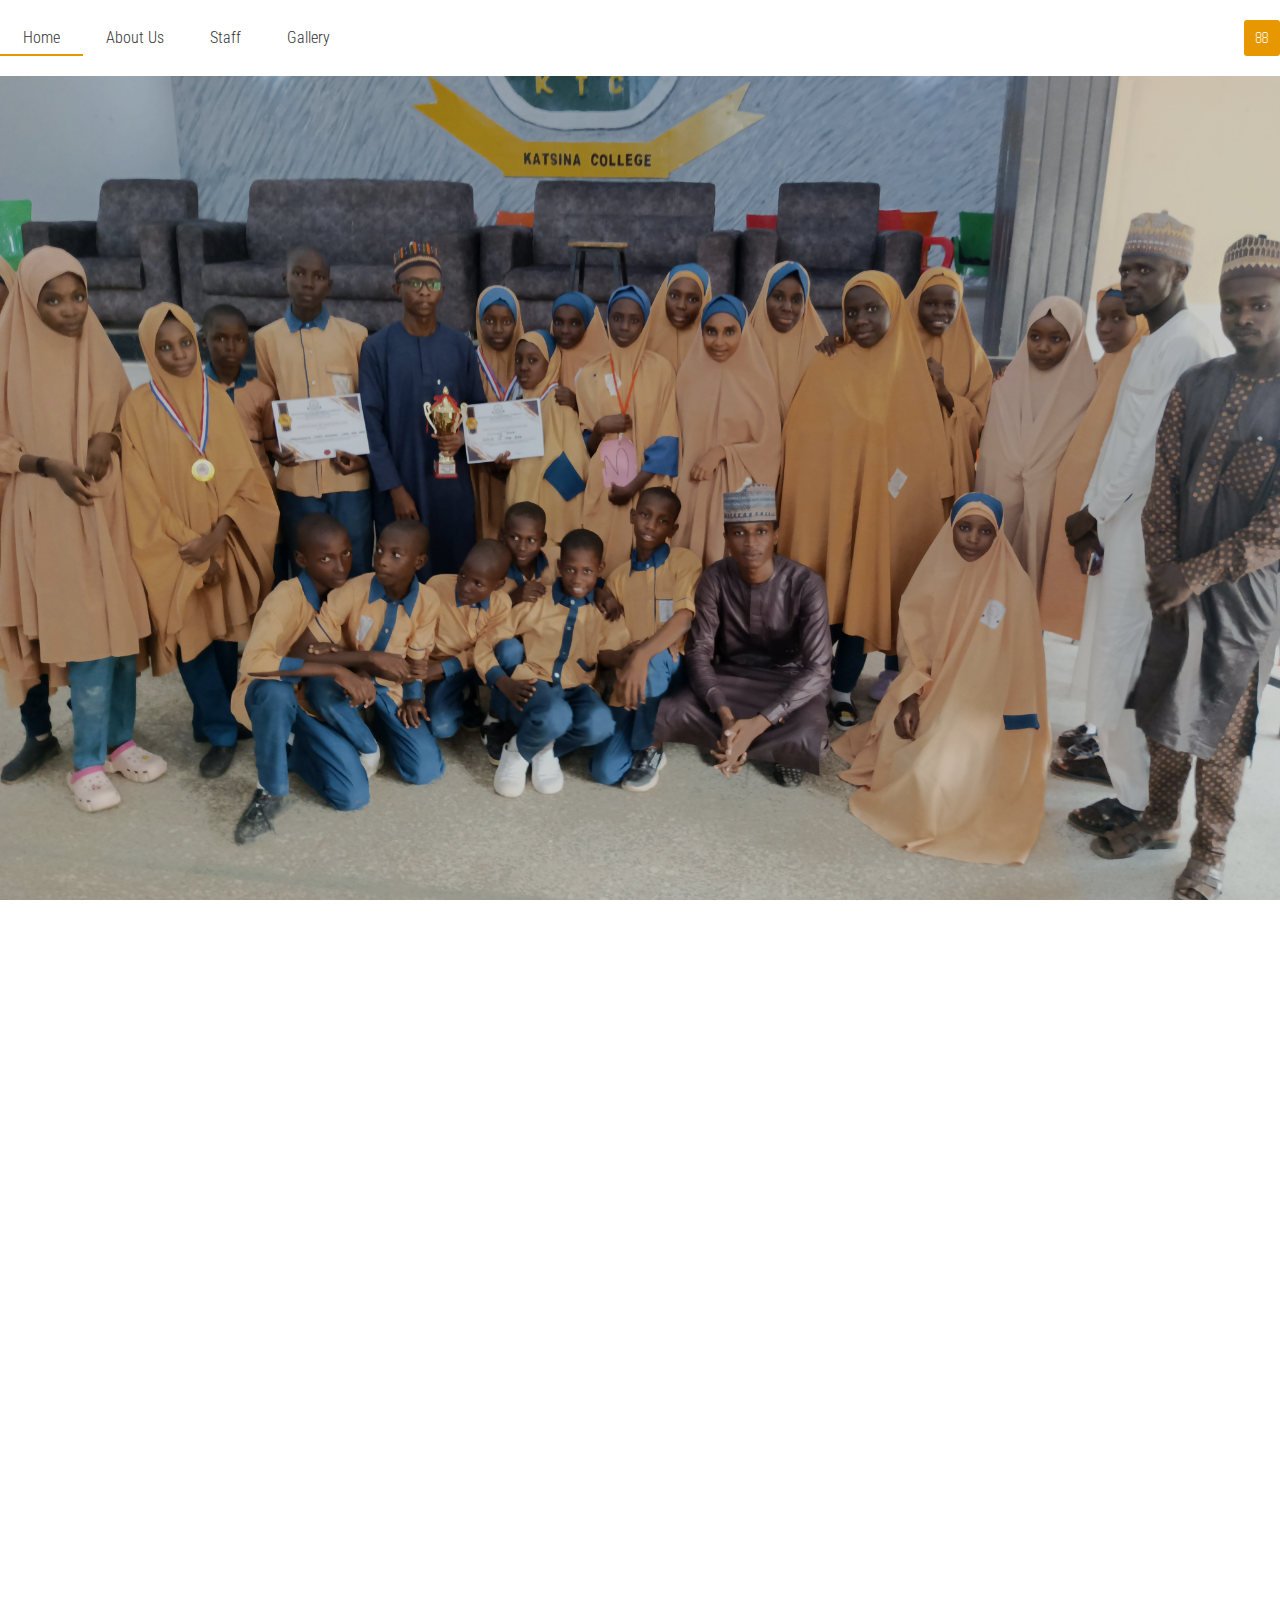
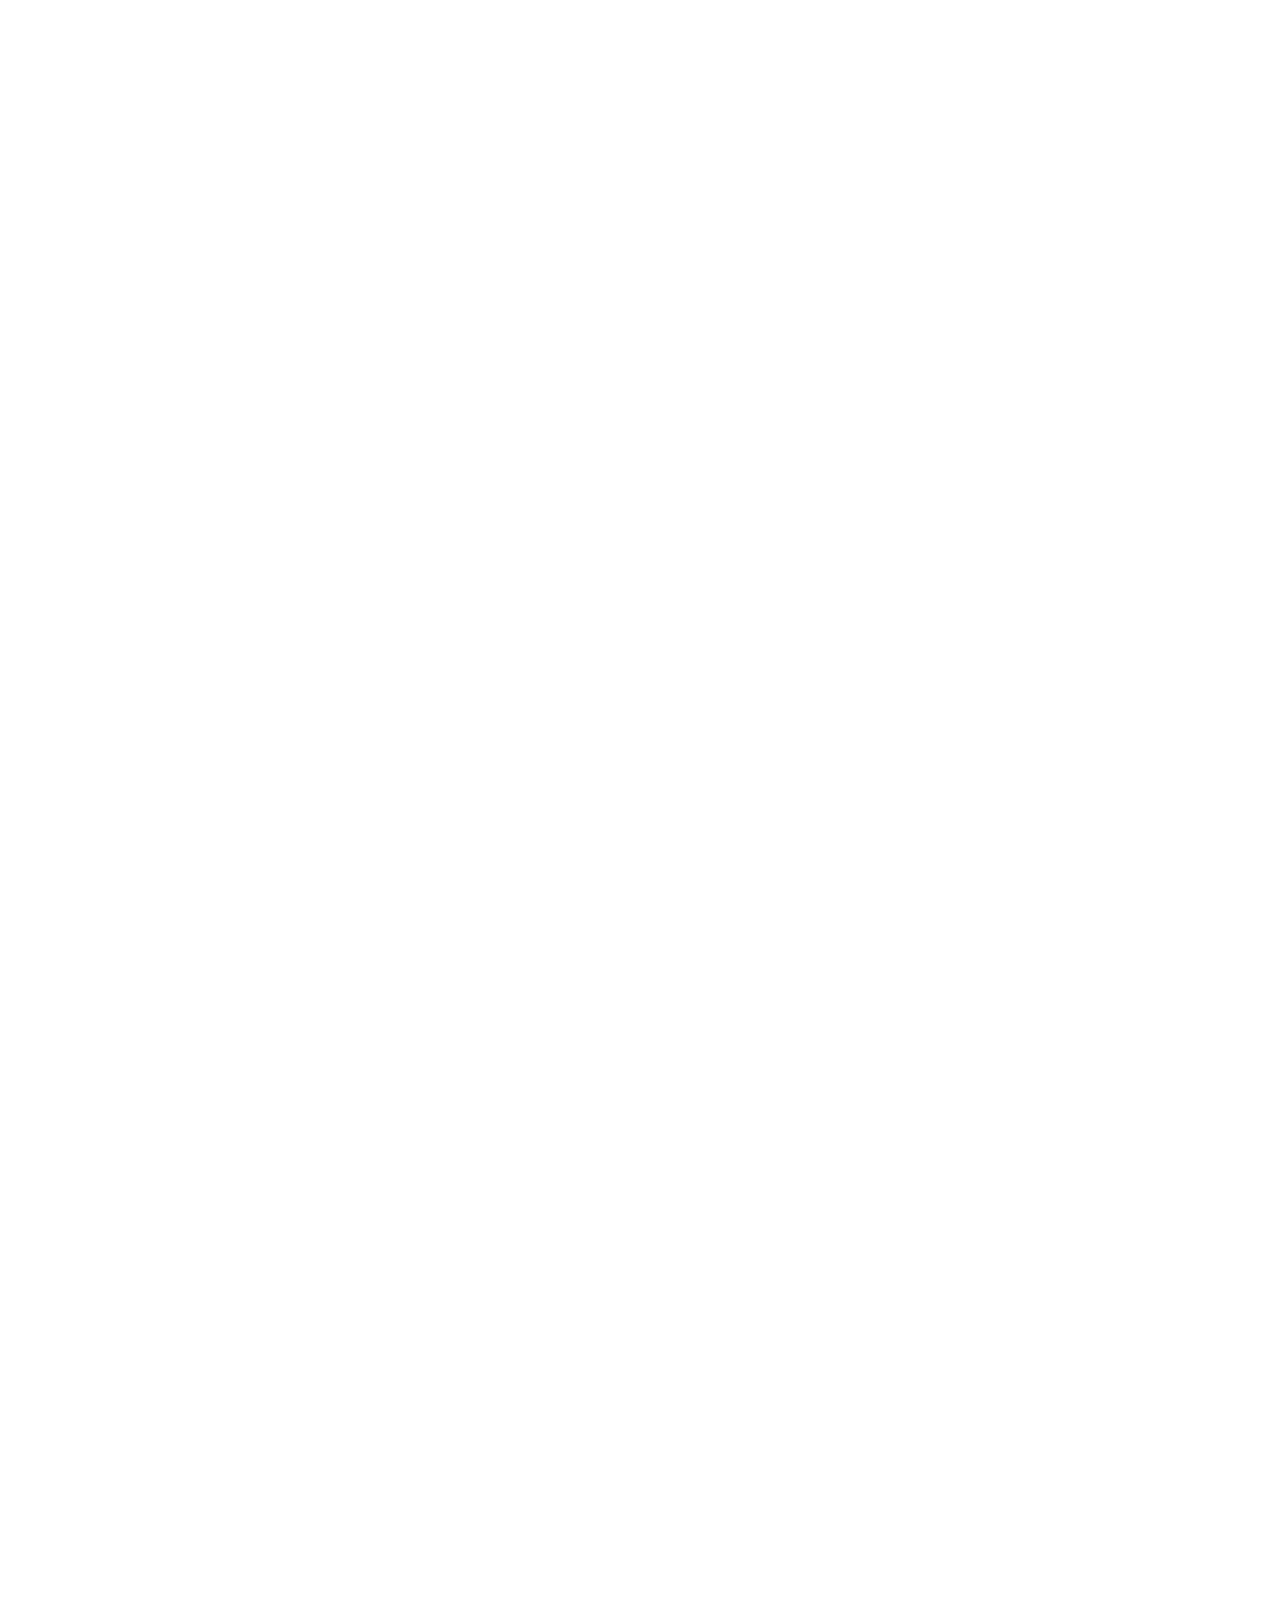
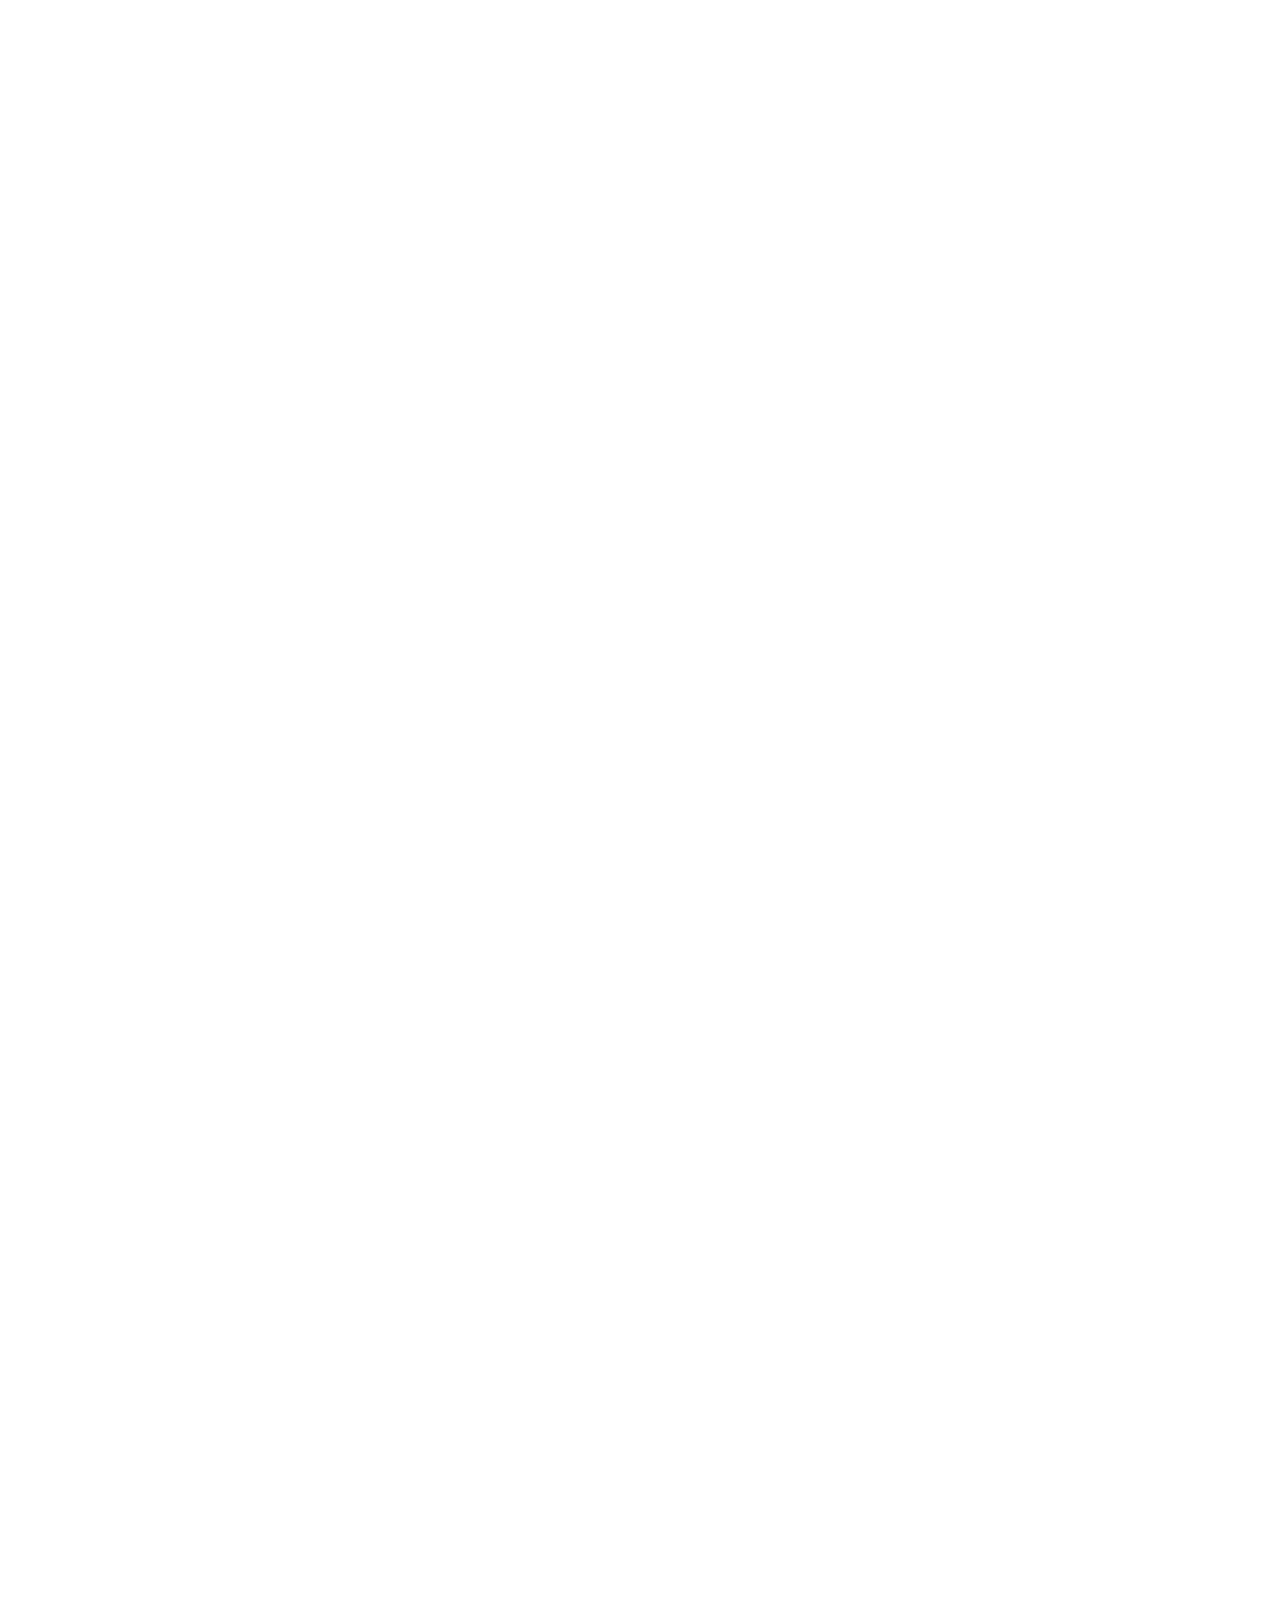
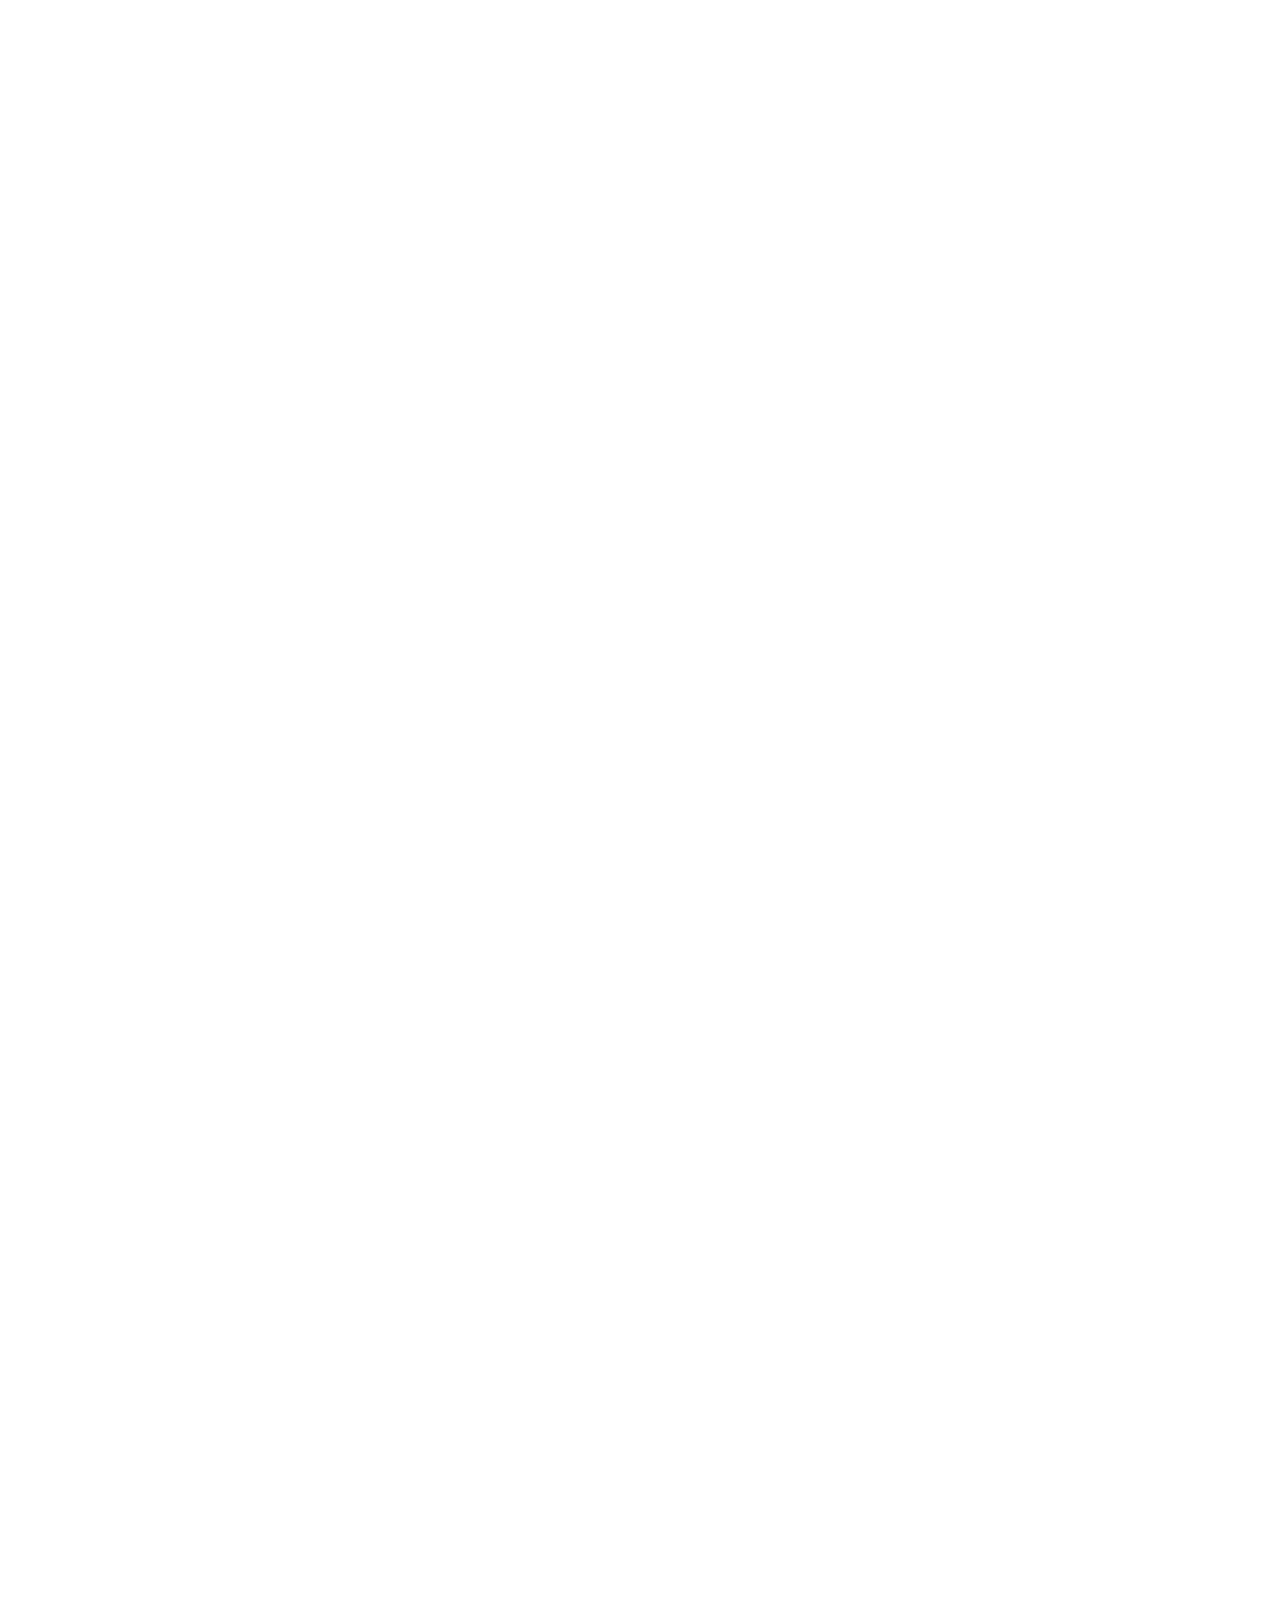
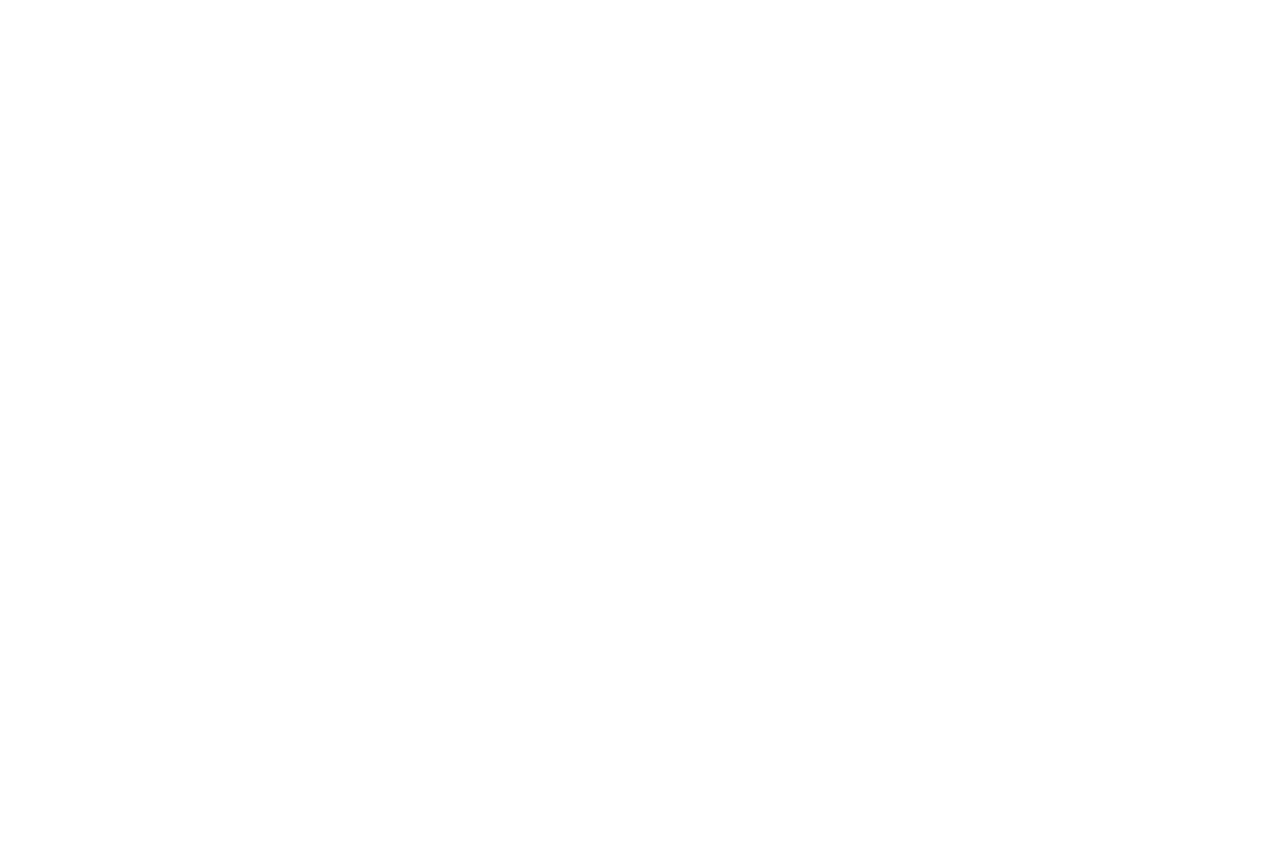
==== commit b1220ef0: "index.html" ====
--- a/index.html
+++ b/index.html
@@ -5,7 +5,7 @@
         <meta charset="utf-8">
         <meta http-equiv="X-UA-Compatible" content="IE=edge">
         <meta name="viewport" content="width=device-width, initial-scale=1">
-        <title>Home</title>
+        <title>Ihyaus Sunnah</title>
         <!-- Bootstrap -->
         <link href="css/bootstrap.css" rel="stylesheet">
         <!-- DL Menu CSS -->
@@ -92,10 +92,10 @@
                                 <div class="iq_banner_caption container">
                                     <div class="iq-caption">
                                         <div class="iq-caption-title"> Welcome to</div>
-                                        <div class="iq-caption-text">Ihya'us Sunnah</div>
-                                        <div class="iq-caption-contant">Community Secondary School</div>
+                                        <div class="iq-caption-text">Ihyaus Sunnah</div>
+                                        <div class="iq-caption-contant">Community School</div>
                              <div class="iq-caption-contant"></div>
-                             <div class="iq-caption-contant">Ihyau's Sunnah</div>
+                             <div class="iq-caption-contant">Hub of Knowledge</div>
                                     </div>
                                 </div>
                             </div>
@@ -109,9 +109,9 @@
                             <div class="iq-caption-wrapper text-center">
                                 <div class="iq_banner_caption container">
                                     <div class="iq-caption">
-                                        <div class="iq-caption-title">We ensure qualitative education</div>
-                                        <div class="iq-caption-text">for better </div>
-                                        <div class="iq-caption-contant">community development</div>
+                                        <div class="iq-caption-title">We Ensure Qualitative Education</div>
+                                        <div class="iq-caption-text">for Better </div>
+                                        <div class="iq-caption-contant">Community Development</div>
                                     </div>
                                 </div>
                             </div>
@@ -241,7 +241,7 @@
                                         <div class="link-wrapper">
                                         	<a href="#"><i class="fa fa-search"></i></a>
                                             <a href="#"><i class="fa fa-link"></i></a>
-                                            <h6>Lorem Ipsum</h6>
+                                            <h6></h6>
                                         </div>
                                     </figcaption>
                                 </figure>
@@ -328,7 +328,24 @@
                             </div>
                         </div>
                         <!--Gallery List Wrap End-->
-                    </div>
+                    <!--Gallery List Wrap Start-->
+            			<div class="col-md-4 col-sm-6 filterable-item all 1 3">
+                        	<div class="thumb">
+                                <figure>
+                                    <img src="img/images/20231214_103003.jpg" alt="Image Here">
+                                    <figcaption class="overlay1">
+                                        <div class="link-wrapper">
+                                            <a href="#"><i class="fa fa-search"></i></a>
+                                            <a href="#"><i class="fa fa-link"></i></a>
+                                            <h6></h6>
+                                        </div>
+                                    </figcaption>
+                                </figure>
+                            </div>
+                        </div>
+                        <!--Gallery List Wrap End-->
+                    </div>
+
                     <div class="load-more">
                         <a class="iq_link_1" href="#">LOAD MORE</a>
                     </div>
@@ -391,9 +408,9 @@
                 	<div class="container">
                         <!--Heading Wrap Start-->
                         <div class="iq_heading_1 text-center">
-                            <h4>Our <span>Staff</span></h4>
-                            <p>Malam Aliyu Ibrahim Yaranchi</p>
-                            <p>Director of the School</p>
+                            <h4>Our<span>Senior Leadership Committee</span></h4>
+                            <p></p>
+                            <p></p>
                         </div>
                         <!--Heading Wrap End-->
                         <!--Teacher Wrap List Start-->
@@ -406,8 +423,8 @@
                                     </figure>
                                     <div class="text">
                                         <h4><a href="#"></a></h4>
-                                        <h6>Malam Aliyu Ibrahim</h6>
-                                        <p>Ihyau's Sunnah Director</p>
+                                        <h6>Malam Aliyu Ibrahim Yaranchi</h6>
+                                        <p>Ihyaus Sunnah Director</p>
                                         <ul class="iq_footer_social">
                                             <li><a href="#"><i class="fa fa-facebook"></i></a></li>
                                             <li><a href="#"><i class="fa fa-twitter"></i></a></li>
@@ -422,9 +439,9 @@
                             <div class="col-md-4 col-sm-6">
                             	<div class="iq_teacher_style_1">
                                     <div class="text">
-                                    	<h4><a href="#">Malam Aliyu Ibrahim</a></h4>
+                                    	<h4><a href="#">Sayyid Aliyu Ibrahim</a></h4>
                                         <h6>Principal</h6>
-                                        <p>Ihyaus's Sunnah Principal</p>
+                                        <p>Ihyaus Sunnah Principal</p>
                                         <ul class="iq_footer_social">
                                             <li><a href="#"><i class="fa fa-facebook"></i></a></li>
                                             <li><a href="#"><i class="fa fa-twitter"></i></a></li>
@@ -447,7 +464,7 @@
                                     <div class="text">
                                         <h4><a href="#">Sulaiman Gambo</a></h4>
                                         <h6>Head Teacher</h6>
-                                        <p></p>
+                                        <p>Ihyaus Sunnah Head Teacher</p>
                                         <ul class="iq_footer_social">
                                             <li><a href="#"><i class="fa fa-facebook"></i></a></li>
                                             <li><a href="#"><i class="fa fa-twitter"></i></a></li>
@@ -477,10 +494,10 @@
                                 <!--Center Dec Start-->
                                 <div class="center-dec">
                                     <figure>
-                                        <img src="img/ftma.jpg" alt="">
+                                        <img src="img/hlm.jpg" alt="">
                                     </figure>
                                     <div class="text">
-                                        <h5><a href="#">Aunty Fatima Rabiu</a></h5>
+                                        <h5><a href="#">Aunty Halima Tukur</a></h5>
                                         <p> </p>
                                         <div class="text-footer pull-left">
                                             <a href="#"><i class="fa fa-pencil"></i></a>
